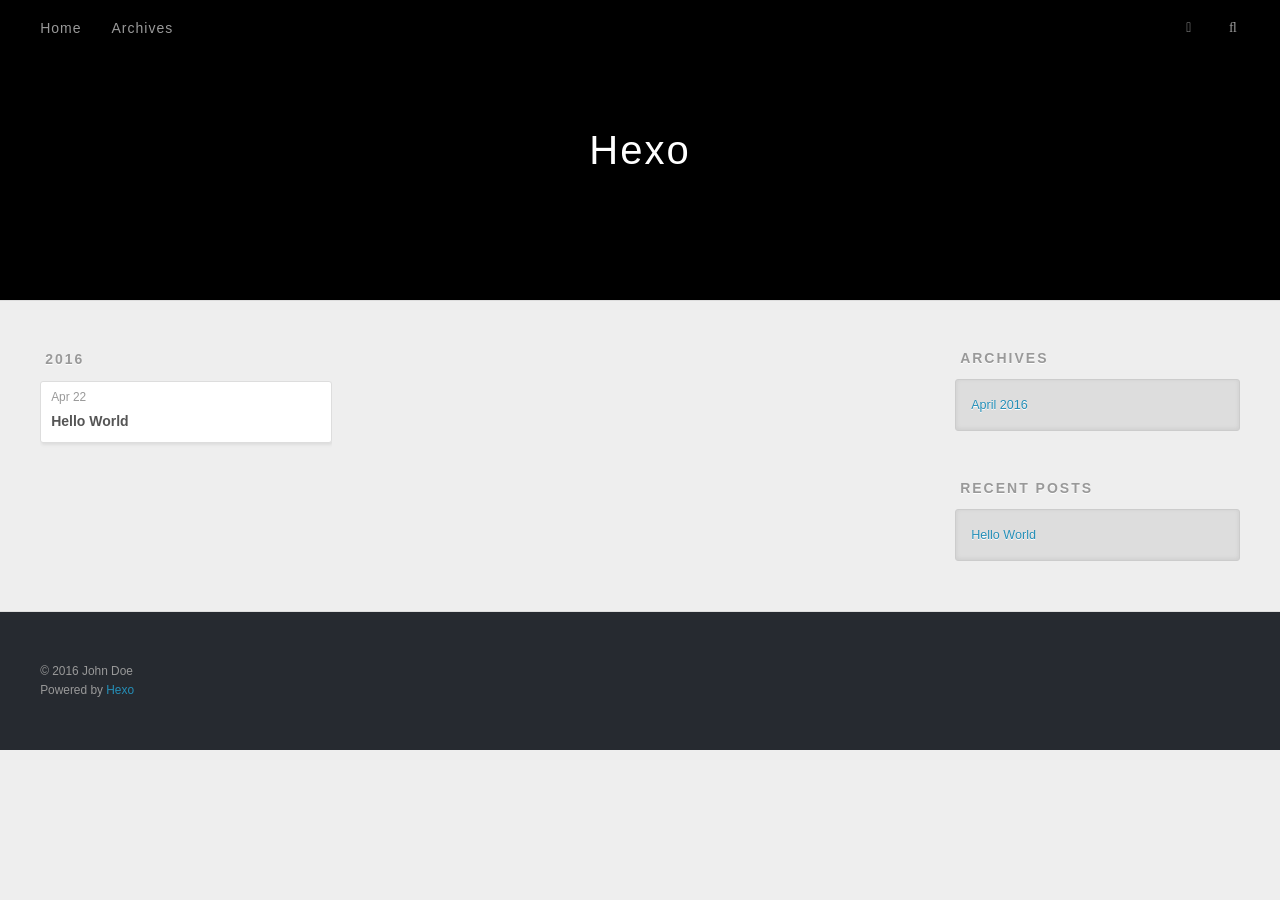
==== archives/index.html @ de90f436 "Site updated: 2016-04-22 15:12:04" ====
<!DOCTYPE html>
<html>
<head>
  <meta charset="utf-8">
  
  <title>Archives | Hexo</title>
  <meta name="viewport" content="width=device-width, initial-scale=1, maximum-scale=1">
  <meta name="description">
<meta property="og:type" content="website">
<meta property="og:title" content="Hexo">
<meta property="og:url" content="http://yoursite.com/archives/index.html">
<meta property="og:site_name" content="Hexo">
<meta property="og:description">
<meta name="twitter:card" content="summary">
<meta name="twitter:title" content="Hexo">
<meta name="twitter:description">
  
    <link rel="alternate" href="/atom.xml" title="Hexo" type="application/atom+xml">
  
  
    <link rel="icon" href="/favicon.png">
  
  
    <link href="//fonts.googleapis.com/css?family=Source+Code+Pro" rel="stylesheet" type="text/css">
  
  <link rel="stylesheet" href="/css/style.css">
  

</head>

<body>
  <div id="container">
    <div id="wrap">
      <header id="header">
  <div id="banner"></div>
  <div id="header-outer" class="outer">
    <div id="header-title" class="inner">
      <h1 id="logo-wrap">
        <a href="/" id="logo">Hexo</a>
      </h1>
      
    </div>
    <div id="header-inner" class="inner">
      <nav id="main-nav">
        <a id="main-nav-toggle" class="nav-icon"></a>
        
          <a class="main-nav-link" href="/">Home</a>
        
          <a class="main-nav-link" href="/archives">Archives</a>
        
      </nav>
      <nav id="sub-nav">
        
          <a id="nav-rss-link" class="nav-icon" href="/atom.xml" title="RSS Feed"></a>
        
        <a id="nav-search-btn" class="nav-icon" title="Search"></a>
      </nav>
      <div id="search-form-wrap">
        <form action="//google.com/search" method="get" accept-charset="UTF-8" class="search-form"><input type="search" name="q" results="0" class="search-form-input" placeholder="Search"><button type="submit" class="search-form-submit">&#xF002;</button><input type="hidden" name="sitesearch" value="http://yoursite.com"></form>
      </div>
    </div>
  </div>
</header>
      <div class="outer">
        <section id="main">
  
  
    
    
      
      
      <section class="archives-wrap">
        <div class="archive-year-wrap">
          <a href="/archives/2016" class="archive-year">2016</a>
        </div>
        <div class="archives">
    
    <article class="archive-article archive-type-post">
  <div class="archive-article-inner">
    <header class="archive-article-header">
      <a href="/2016/04/22/hello-world/" class="archive-article-date">
  <time datetime="2016-04-22T06:46:25.764Z" itemprop="datePublished">Apr 22</time>
</a>
      
  
    <h1 itemprop="name">
      <a class="archive-article-title" href="/2016/04/22/hello-world/">Hello World</a>
    </h1>
  

    </header>
  </div>
</article>
  
  
    </div></section>
  

</section>
        
          <aside id="sidebar">
  
    

  
    

  
    
  
    
  <div class="widget-wrap">
    <h3 class="widget-title">Archives</h3>
    <div class="widget">
      <ul class="archive-list"><li class="archive-list-item"><a class="archive-list-link" href="/archives/2016/04/">April 2016</a></li></ul>
    </div>
  </div>


  
    
  <div class="widget-wrap">
    <h3 class="widget-title">Recent Posts</h3>
    <div class="widget">
      <ul>
        
          <li>
            <a href="/2016/04/22/hello-world/">Hello World</a>
          </li>
        
      </ul>
    </div>
  </div>

  
</aside>
        
      </div>
      <footer id="footer">
  
  <div class="outer">
    <div id="footer-info" class="inner">
      &copy; 2016 John Doe<br>
      Powered by <a href="http://hexo.io/" target="_blank">Hexo</a>
    </div>
  </div>
</footer>
    </div>
    <nav id="mobile-nav">
  
    <a href="/" class="mobile-nav-link">Home</a>
  
    <a href="/archives" class="mobile-nav-link">Archives</a>
  
</nav>
    

<script src="//ajax.googleapis.com/ajax/libs/jquery/2.0.3/jquery.min.js"></script>


  <link rel="stylesheet" href="/fancybox/jquery.fancybox.css">
  <script src="/fancybox/jquery.fancybox.pack.js"></script>


<script src="/js/script.js"></script>

  </div>
</body>
</html>
---- css/style.css ----
body {
  width: 100%;
}
body:before,
body:after {
  content: "";
  display: table;
}
body:after {
  clear: both;
}
html,
body,
div,
span,
applet,
object,
iframe,
h1,
h2,
h3,
h4,
h5,
h6,
p,
blockquote,
pre,
a,
abbr,
acronym,
address,
big,
cite,
code,
del,
dfn,
em,
img,
ins,
kbd,
q,
s,
samp,
small,
strike,
strong,
sub,
sup,
tt,
var,
dl,
dt,
dd,
ol,
ul,
li,
fieldset,
form,
label,
legend,
table,
caption,
tbody,
tfoot,
thead,
tr,
th,
td {
  margin: 0;
  padding: 0;
  border: 0;
  outline: 0;
  font-weight: inherit;
  font-style: inherit;
  font-family: inherit;
  font-size: 100%;
  vertical-align: baseline;
}
body {
  line-height: 1;
  color: #000;
  background: #fff;
}
ol,
ul {
  list-style: none;
}
table {
  border-collapse: separate;
  border-spacing: 0;
  vertical-align: middle;
}
caption,
th,
td {
  text-align: left;
  font-weight: normal;
  vertical-align: middle;
}
a img {
  border: none;
}
input,
button {
  margin: 0;
  padding: 0;
}
input::-moz-focus-inner,
button::-moz-focus-inner {
  border: 0;
  padding: 0;
}
@font-face {
  font-family: FontAwesome;
  font-style: normal;
  font-weight: normal;
  src: url("fonts/fontawesome-webfont.eot?v=#4.0.3");
  src: url("fonts/fontawesome-webfont.eot?#iefix&v=#4.0.3") format("embedded-opentype"), url("fonts/fontawesome-webfont.woff?v=#4.0.3") format("woff"), url("fonts/fontawesome-webfont.ttf?v=#4.0.3") format("truetype"), url("fonts/fontawesome-webfont.svg#fontawesomeregular?v=#4.0.3") format("svg");
}
html,
body,
#container {
  height: 100%;
}
body {
  background: #eee;
  font: 14px "Helvetica Neue", Helvetica, Arial, sans-serif;
  -webkit-text-size-adjust: 100%;
}
.outer {
  max-width: 1220px;
  margin: 0 auto;
  padding: 0 20px;
}
.outer:before,
.outer:after {
  content: "";
  display: table;
}
.outer:after {
  clear: both;
}
.inner {
  display: inline;
  float: left;
  width: 98.33333333333333%;
  margin: 0 0.833333333333333%;
}
.left,
.alignleft {
  float: left;
}
.right,
.alignright {
  float: right;
}
.clear {
  clear: both;
}
#container {
  position: relative;
}
.mobile-nav-on {
  overflow: hidden;
}
#wrap {
  height: 100%;
  width: 100%;
  position: absolute;
  top: 0;
  left: 0;
  -webkit-transition: 0.2s ease-out;
  -moz-transition: 0.2s ease-out;
  -ms-transition: 0.2s ease-out;
  transition: 0.2s ease-out;
  z-index: 1;
  background: #eee;
}
.mobile-nav-on #wrap {
  left: 280px;
}
@media screen and (min-width: 768px) {
  #main {
    display: inline;
    float: left;
    width: 73.33333333333333%;
    margin: 0 0.833333333333333%;
  }
}
.article-date,
.article-category-link,
.archive-year,
.widget-title {
  text-decoration: none;
  text-transform: uppercase;
  letter-spacing: 2px;
  color: #999;
  margin-bottom: 1em;
  margin-left: 5px;
  line-height: 1em;
  text-shadow: 0 1px #fff;
  font-weight: bold;
}
.article-inner,
.archive-article-inner {
  background: #fff;
  -webkit-box-shadow: 1px 2px 3px #ddd;
  box-shadow: 1px 2px 3px #ddd;
  border: 1px solid #ddd;
  -webkit-border-radius: 3px;
  border-radius: 3px;
}
.article-entry h1,
.widget h1 {
  font-size: 2em;
}
.article-entry h2,
.widget h2 {
  font-size: 1.5em;
}
.article-entry h3,
.widget h3 {
  font-size: 1.3em;
}
.article-entry h4,
.widget h4 {
  font-size: 1.2em;
}
.article-entry h5,
.widget h5 {
  font-size: 1em;
}
.article-entry h6,
.widget h6 {
  font-size: 1em;
  color: #999;
}
.article-entry hr,
.widget hr {
  border: 1px dashed #ddd;
}
.article-entry strong,
.widget strong {
  font-weight: bold;
}
.article-entry em,
.widget em,
.article-entry cite,
.widget cite {
  font-style: italic;
}
.article-entry sup,
.widget sup,
.article-entry sub,
.widget sub {
  font-size: 0.75em;
  line-height: 0;
  position: relative;
  vertical-align: baseline;
}
.article-entry sup,
.widget sup {
  top: -0.5em;
}
.article-entry sub,
.widget sub {
  bottom: -0.2em;
}
.article-entry small,
.widget small {
  font-size: 0.85em;
}
.article-entry acronym,
.widget acronym,
.article-entry abbr,
.widget abbr {
  border-bottom: 1px dotted;
}
.article-entry ul,
.widget ul,
.article-entry ol,
.widget ol,
.article-entry dl,
.widget dl {
  margin: 0 20px;
  line-height: 1.6em;
}
.article-entry ul ul,
.widget ul ul,
.article-entry ol ul,
.widget ol ul,
.article-entry ul ol,
.widget ul ol,
.article-entry ol ol,
.widget ol ol {
  margin-top: 0;
  margin-bottom: 0;
}
.article-entry ul,
.widget ul {
  list-style: disc;
}
.article-entry ol,
.widget ol {
  list-style: decimal;
}
.article-entry dt,
.widget dt {
  font-weight: bold;
}
#header {
  height: 300px;
  position: relative;
  border-bottom: 1px solid #ddd;
}
#header:before,
#header:after {
  content: "";
  position: absolute;
  left: 0;
  right: 0;
  height: 40px;
}
#header:before {
  top: 0;
  background: -webkit-linear-gradient(rgba(0,0,0,0.2), transparent);
  background: -moz-linear-gradient(rgba(0,0,0,0.2), transparent);
  background: -ms-linear-gradient(rgba(0,0,0,0.2), transparent);
  background: linear-gradient(rgba(0,0,0,0.2), transparent);
}
#header:after {
  bottom: 0;
  background: -webkit-linear-gradient(transparent, rgba(0,0,0,0.2));
  background: -moz-linear-gradient(transparent, rgba(0,0,0,0.2));
  background: -ms-linear-gradient(transparent, rgba(0,0,0,0.2));
  background: linear-gradient(transparent, rgba(0,0,0,0.2));
}
#header-outer {
  height: 100%;
  position: relative;
}
#header-inner {
  position: relative;
  overflow: hidden;
}
#banner {
  position: absolute;
  top: 0;
  left: 0;
  width: 100%;
  height: 100%;
  background: url("images/banner.jpg") center #000;
  -webkit-background-size: cover;
  -moz-background-size: cover;
  background-size: cover;
  z-index: -1;
}
#header-title {
  text-align: center;
  height: 40px;
  position: absolute;
  top: 50%;
  left: 0;
  margin-top: -20px;
}
#logo,
#subtitle {
  text-decoration: none;
  color: #fff;
  font-weight: 300;
  text-shadow: 0 1px 4px rgba(0,0,0,0.3);
}
#logo {
  font-size: 40px;
  line-height: 40px;
  letter-spacing: 2px;
}
#subtitle {
  font-size: 16px;
  line-height: 16px;
  letter-spacing: 1px;
}
#subtitle-wrap {
  margin-top: 16px;
}
#main-nav {
  float: left;
  margin-left: -15px;
}
.nav-icon,
.main-nav-link {
  float: left;
  color: #fff;
  opacity: 0.6;
  text-decoration: none;
  text-shadow: 0 1px rgba(0,0,0,0.2);
  -webkit-transition: opacity 0.2s;
  -moz-transition: opacity 0.2s;
  -ms-transition: opacity 0.2s;
  transition: opacity 0.2s;
  display: block;
  padding: 20px 15px;
}
.nav-icon:hover,
.main-nav-link:hover {
  opacity: 1;
}
.nav-icon {
  font-family: FontAwesome;
  text-align: center;
  font-size: 14px;
  width: 14px;
  height: 14px;
  padding: 20px 15px;
  position: relative;
  cursor: pointer;
}
.main-nav-link {
  font-weight: 300;
  letter-spacing: 1px;
}
@media screen and (max-width: 479px) {
  .main-nav-link {
    display: none;
  }
}
#main-nav-toggle {
  display: none;
}
#main-nav-toggle:before {
  content: "\f0c9";
}
@media screen and (max-width: 479px) {
  #main-nav-toggle {
    display: block;
  }
}
#sub-nav {
  float: right;
  margin-right: -15px;
}
#nav-rss-link:before {
  content: "\f09e";
}
#nav-search-btn:before {
  content: "\f002";
}
#search-form-wrap {
  position: absolute;
  top: 15px;
  width: 150px;
  height: 30px;
  right: -150px;
  opacity: 0;
  -webkit-transition: 0.2s ease-out;
  -moz-transition: 0.2s ease-out;
  -ms-transition: 0.2s ease-out;
  transition: 0.2s ease-out;
}
#search-form-wrap.on {
  opacity: 1;
  right: 0;
}
@media screen and (max-width: 479px) {
  #search-form-wrap {
    width: 100%;
    right: -100%;
  }
}
.search-form {
  position: absolute;
  top: 0;
  left: 0;
  right: 0;
  background: #fff;
  padding: 5px 15px;
  -webkit-border-radius: 15px;
  border-radius: 15px;
  -webkit-box-shadow: 0 0 10px rgba(0,0,0,0.3);
  box-shadow: 0 0 10px rgba(0,0,0,0.3);
}
.search-form-input {
  border: none;
  background: none;
  color: #555;
  width: 100%;
  font: 13px "Helvetica Neue", Helvetica, Arial, sans-serif;
  outline: none;
}
.search-form-input::-webkit-search-results-decoration,
.search-form-input::-webkit-search-cancel-button {
  -webkit-appearance: none;
}
.search-form-submit {
  position: absolute;
  top: 50%;
  right: 10px;
  margin-top: -7px;
  font: 13px FontAwesome;
  border: none;
  background: none;
  color: #bbb;
  cursor: pointer;
}
.search-form-submit:hover,
.search-form-submit:focus {
  color: #777;
}
.article {
  margin: 50px 0;
}
.article-inner {
  overflow: hidden;
}
.article-meta:before,
.article-meta:after {
  content: "";
  display: table;
}
.article-meta:after {
  clear: both;
}
.article-date {
  float: left;
}
.article-category {
  float: left;
  line-height: 1em;
  color: #ccc;
  text-shadow: 0 1px #fff;
  margin-left: 8px;
}
.article-category:before {
  content: "\2022";
}
.article-category-link {
  margin: 0 12px 1em;
}
.article-header {
  padding: 20px 20px 0;
}
.article-title {
  text-decoration: none;
  font-size: 2em;
  font-weight: bold;
  color: #555;
  line-height: 1.1em;
  -webkit-transition: color 0.2s;
  -moz-transition: color 0.2s;
  -ms-transition: color 0.2s;
  transition: color 0.2s;
}
a.article-title:hover {
  color: #258fb8;
}
.article-entry {
  color: #555;
  padding: 0 20px;
}
.article-entry:before,
.article-entry:after {
  content: "";
  display: table;
}
.article-entry:after {
  clear: both;
}
.article-entry p,
.article-entry table {
  line-height: 1.6em;
  margin: 1.6em 0;
}
.article-entry h1,
.article-entry h2,
.article-entry h3,
.article-entry h4,
.article-entry h5,
.article-entry h6 {
  font-weight: bold;
}
.article-entry h1,
.article-entry h2,
.article-entry h3,
.article-entry h4,
.article-entry h5,
.article-entry h6 {
  line-height: 1.1em;
  margin: 1.1em 0;
}
.article-entry a {
  color: #258fb8;
  text-decoration: none;
}
.article-entry a:hover {
  text-decoration: underline;
}
.article-entry ul,
.article-entry ol,
.article-entry dl {
  margin-top: 1.6em;
  margin-bottom: 1.6em;
}
.article-entry img,
.article-entry video {
  max-width: 100%;
  height: auto;
  display: block;
  margin: auto;
}
.article-entry iframe {
  border: none;
}
.article-entry table {
  width: 100%;
  border-collapse: collapse;
  border-spacing: 0;
}
.article-entry th {
  font-weight: bold;
  border-bottom: 3px solid #ddd;
  padding-bottom: 0.5em;
}
.article-entry td {
  border-bottom: 1px solid #ddd;
  padding: 10px 0;
}
.article-entry blockquote {
  font-family: Georgia, "Times New Roman", serif;
  font-size: 1.4em;
  margin: 1.6em 20px;
  text-align: center;
}
.article-entry blockquote footer {
  font-size: 14px;
  margin: 1.6em 0;
  font-family: "Helvetica Neue", Helvetica, Arial, sans-serif;
}
.article-entry blockquote footer cite:before {
  content: "—";
  padding: 0 0.5em;
}
.article-entry .pullquote {
  text-align: left;
  width: 45%;
  margin: 0;
}
.article-entry .pullquote.left {
  margin-left: 0.5em;
  margin-right: 1em;
}
.article-entry .pullquote.right {
  margin-right: 0.5em;
  margin-left: 1em;
}
.article-entry .caption {
  color: #999;
  display: block;
  font-size: 0.9em;
  margin-top: 0.5em;
  position: relative;
  text-align: center;
}
.article-entry .video-container {
  position: relative;
  padding-top: 56.25%;
  height: 0;
  overflow: hidden;
}
.article-entry .video-container iframe,
.article-entry .video-container object,
.article-entry .video-container embed {
  position: absolute;
  top: 0;
  left: 0;
  width: 100%;
  height: 100%;
  margin-top: 0;
}
.article-more-link a {
  display: inline-block;
  line-height: 1em;
  padding: 6px 15px;
  -webkit-border-radius: 15px;
  border-radius: 15px;
  background: #eee;
  color: #999;
  text-shadow: 0 1px #fff;
  text-decoration: none;
}
.article-more-link a:hover {
  background: #258fb8;
  color: #fff;
  text-decoration: none;
  text-shadow: 0 1px #1e7293;
}
.article-footer {
  font-size: 0.85em;
  line-height: 1.6em;
  border-top: 1px solid #ddd;
  padding-top: 1.6em;
  margin: 0 20px 20px;
}
.article-footer:before,
.article-footer:after {
  content: "";
  display: table;
}
.article-footer:after {
  clear: both;
}
.article-footer a {
  color: #999;
  text-decoration: none;
}
.article-footer a:hover {
  color: #555;
}
.article-tag-list-item {
  float: left;
  margin-right: 10px;
}
.article-tag-list-link:before {
  content: "#";
}
.article-comment-link {
  float: right;
}
.article-comment-link:before {
  content: "\f075";
  font-family: FontAwesome;
  padding-right: 8px;
}
.article-share-link {
  cursor: pointer;
  float: right;
  margin-left: 20px;
}
.article-share-link:before {
  content: "\f064";
  font-family: FontAwesome;
  padding-right: 6px;
}
#article-nav {
  position: relative;
}
#article-nav:before,
#article-nav:after {
  content: "";
  display: table;
}
#article-nav:after {
  clear: both;
}
@media screen and (min-width: 768px) {
  #article-nav {
    margin: 50px 0;
  }
  #article-nav:before {
    width: 8px;
    height: 8px;
    position: absolute;
    top: 50%;
    left: 50%;
    margin-top: -4px;
    margin-left: -4px;
    content: "";
    -webkit-border-radius: 50%;
    border-radius: 50%;
    background: #ddd;
    -webkit-box-shadow: 0 1px 2px #fff;
    box-shadow: 0 1px 2px #fff;
  }
}
.article-nav-link-wrap {
  text-decoration: none;
  text-shadow: 0 1px #fff;
  color: #999;
  -webkit-box-sizing: border-box;
  -moz-box-sizing: border-box;
  box-sizing: border-box;
  margin-top: 50px;
  text-align: center;
  display: block;
}
.article-nav-link-wrap:hover {
  color: #555;
}
@media screen and (min-width: 768px) {
  .article-nav-link-wrap {
    width: 50%;
    margin-top: 0;
  }
}
@media screen and (min-width: 768px) {
  #article-nav-newer {
    float: left;
    text-align: right;
    padding-right: 20px;
  }
}
@media screen and (min-width: 768px) {
  #article-nav-older {
    float: right;
    text-align: left;
    padding-left: 20px;
  }
}
.article-nav-caption {
  text-transform: uppercase;
  letter-spacing: 2px;
  color: #ddd;
  line-height: 1em;
  font-weight: bold;
}
#article-nav-newer .article-nav-caption {
  margin-right: -2px;
}
.article-nav-title {
  font-size: 0.85em;
  line-height: 1.6em;
  margin-top: 0.5em;
}
.article-share-box {
  position: absolute;
  display: none;
  background: #fff;
  -webkit-box-shadow: 1px 2px 10px rgba(0,0,0,0.2);
  box-shadow: 1px 2px 10px rgba(0,0,0,0.2);
  -webkit-border-radius: 3px;
  border-radius: 3px;
  margin-left: -145px;
  overflow: hidden;
  z-index: 1;
}
.article-share-box.on {
  display: block;
}
.article-share-input {
  width: 100%;
  background: none;
  -webkit-box-sizing: border-box;
  -moz-box-sizing: border-box;
  box-sizing: border-box;
  font: 14px "Helvetica Neue", Helvetica, Arial, sans-serif;
  padding: 0 15px;
  color: #555;
  outline: none;
  border: 1px solid #ddd;
  -webkit-border-radius: 3px 3px 0 0;
  border-radius: 3px 3px 0 0;
  height: 36px;
  line-height: 36px;
}
.article-share-links {
  background: #eee;
}
.article-share-links:before,
.article-share-links:after {
  content: "";
  display: table;
}
.article-share-links:after {
  clear: both;
}
.article-share-twitter,
.article-share-facebook,
.article-share-pinterest,
.article-share-google {
  width: 50px;
  height: 36px;
  display: block;
  float: left;
  position: relative;
  color: #999;
  text-shadow: 0 1px #fff;
}
.article-share-twitter:before,
.article-share-facebook:before,
.article-share-pinterest:before,
.article-share-google:before {
  font-size: 20px;
  font-family: FontAwesome;
  width: 20px;
  height: 20px;
  position: absolute;
  top: 50%;
  left: 50%;
  margin-top: -10px;
  margin-left: -10px;
  text-align: center;
}
.article-share-twitter:hover,
.article-share-facebook:hover,
.article-share-pinterest:hover,
.article-share-google:hover {
  color: #fff;
}
.article-share-twitter:before {
  content: "\f099";
}
.article-share-twitter:hover {
  background: #00aced;
  text-shadow: 0 1px #008abe;
}
.article-share-facebook:before {
  content: "\f09a";
}
.article-share-facebook:hover {
  background: #3b5998;
  text-shadow: 0 1px #2f477a;
}
.article-share-pinterest:before {
  content: "\f0d2";
}
.article-share-pinterest:hover {
  background: #cb2027;
  text-shadow: 0 1px #a21a1f;
}
.article-share-google:before {
  content: "\f0d5";
}
.article-share-google:hover {
  background: #dd4b39;
  text-shadow: 0 1px #be3221;
}
.article-gallery {
  background: #000;
  position: relative;
}
.article-gallery-photos {
  position: relative;
  overflow: hidden;
}
.article-gallery-img {
  display: none;
  max-width: 100%;
}
.article-gallery-img:first-child {
  display: block;
}
.article-gallery-img.loaded {
  position: absolute;
  display: block;
}
.article-gallery-img img {
  display: block;
  max-width: 100%;
  margin: 0 auto;
}
#comments {
  background: #fff;
  -webkit-box-shadow: 1px 2px 3px #ddd;
  box-shadow: 1px 2px 3px #ddd;
  padding: 20px;
  border: 1px solid #ddd;
  -webkit-border-radius: 3px;
  border-radius: 3px;
  margin: 50px 0;
}
#comments a {
  color: #258fb8;
}
.archives-wrap {
  margin: 50px 0;
}
.archives:before,
.archives:after {
  content: "";
  display: table;
}
.archives:after {
  clear: both;
}
.archive-year-wrap {
  margin-bottom: 1em;
}
.archives {
  -webkit-column-gap: 10px;
  -moz-column-gap: 10px;
  column-gap: 10px;
}
@media screen and (min-width: 480px) and (max-width: 767px) {
  .archives {
    -webkit-column-count: 2;
    -moz-column-count: 2;
    column-count: 2;
  }
}
@media screen and (min-width: 768px) {
  .archives {
    -webkit-column-count: 3;
    -moz-column-count: 3;
    column-count: 3;
  }
}
.archive-article {
  -webkit-column-break-inside: avoid;
  page-break-inside: avoid;
  overflow: hidden;
  break-inside: avoid-column;
}
.archive-article-inner {
  padding: 10px;
  margin-bottom: 15px;
}
.archive-article-title {
  text-decoration: none;
  font-weight: bold;
  color: #555;
  -webkit-transition: color 0.2s;
  -moz-transition: color 0.2s;
  -ms-transition: color 0.2s;
  transition: color 0.2s;
  line-height: 1.6em;
}
.archive-article-title:hover {
  color: #258fb8;
}
.archive-article-footer {
  margin-top: 1em;
}
.archive-article-date {
  color: #999;
  text-decoration: none;
  font-size: 0.85em;
  line-height: 1em;
  margin-bottom: 0.5em;
  display: block;
}
#page-nav {
  margin: 50px auto;
  background: #fff;
  -webkit-box-shadow: 1px 2px 3px #ddd;
  box-shadow: 1px 2px 3px #ddd;
  border: 1px solid #ddd;
  -webkit-border-radius: 3px;
  border-radius: 3px;
  text-align: center;
  color: #999;
  overflow: hidden;
}
#page-nav:before,
#page-nav:after {
  content: "";
  display: table;
}
#page-nav:after {
  clear: both;
}
#page-nav a,
#page-nav span {
  padding: 10px 20px;
  line-height: 1;
  height: 2ex;
}
#page-nav a {
  color: #999;
  text-decoration: none;
}
#page-nav a:hover {
  background: #999;
  color: #fff;
}
#page-nav .prev {
  float: left;
}
#page-nav .next {
  float: right;
}
#page-nav .page-number {
  display: inline-block;
}
@media screen and (max-width: 479px) {
  #page-nav .page-number {
    display: none;
  }
}
#page-nav .current {
  color: #555;
  font-weight: bold;
}
#page-nav .space {
  color: #ddd;
}
#footer {
  background: #262a30;
  padding: 50px 0;
  border-top: 1px solid #ddd;
  color: #999;
}
#footer a {
  color: #258fb8;
  text-decoration: none;
}
#footer a:hover {
  text-decoration: underline;
}
#footer-info {
  line-height: 1.6em;
  font-size: 0.85em;
}
.article-entry pre,
.article-entry .highlight {
  background: #2d2d2d;
  margin: 0 -20px;
  padding: 15px 20px;
  border-style: solid;
  border-color: #ddd;
  border-width: 1px 0;
  overflow: auto;
  color: #ccc;
  line-height: 22.400000000000002px;
}
.article-entry .highlight .gutter pre,
.article-entry .gist .gist-file .gist-data .line-numbers {
  color: #666;
  font-size: 0.85em;
}
.article-entry pre,
.article-entry code {
  font-family: "Source Code Pro", Consolas, Monaco, Menlo, Consolas, monospace;
}
.article-entry code {
  background: #eee;
  text-shadow: 0 1px #fff;
  padding: 0 0.3em;
}
.article-entry pre code {
  background: none;
  text-shadow: none;
  padding: 0;
}
.article-entry .highlight pre {
  border: none;
  margin: 0;
  padding: 0;
}
.article-entry .highlight table {
  margin: 0;
  width: auto;
}
.article-entry .highlight td {
  border: none;
  padding: 0;
}
.article-entry .highlight figcaption {
  font-size: 0.85em;
  color: #999;
  line-height: 1em;
  margin-bottom: 1em;
}
.article-entry .highlight figcaption:before,
.article-entry .highlight figcaption:after {
  content: "";
  display: table;
}
.article-entry .highlight figcaption:after {
  clear: both;
}
.article-entry .highlight figcaption a {
  float: right;
}
.article-entry .highlight .gutter pre {
  text-align: right;
  padding-right: 20px;
}
.article-entry .highlight .line {
  height: 22.400000000000002px;
}
.article-entry .highlight .line.marked {
  background: #515151;
}
.article-entry .gist {
  margin: 0 -20px;
  border-style: solid;
  border-color: #ddd;
  border-width: 1px 0;
  background: #2d2d2d;
  padding: 15px 20px 15px 0;
}
.article-entry .gist .gist-file {
  border: none;
  font-family: "Source Code Pro", Consolas, Monaco, Menlo, Consolas, monospace;
  margin: 0;
}
.article-entry .gist .gist-file .gist-data {
  background: none;
  border: none;
}
.article-entry .gist .gist-file .gist-data .line-numbers {
  background: none;
  border: none;
  padding: 0 20px 0 0;
}
.article-entry .gist .gist-file .gist-data .line-data {
  padding: 0 !important;
}
.article-entry .gist .gist-file .highlight {
  margin: 0;
  padding: 0;
  border: none;
}
.article-entry .gist .gist-file .gist-meta {
  background: #2d2d2d;
  color: #999;
  font: 0.85em "Helvetica Neue", Helvetica, Arial, sans-serif;
  text-shadow: 0 0;
  padding: 0;
  margin-top: 1em;
  margin-left: 20px;
}
.article-entry .gist .gist-file .gist-meta a {
  color: #258fb8;
  font-weight: normal;
}
.article-entry .gist .gist-file .gist-meta a:hover {
  text-decoration: underline;
}
pre .comment,
pre .title {
  color: #999;
}
pre .variable,
pre .attribute,
pre .tag,
pre .regexp,
pre .ruby .constant,
pre .xml .tag .title,
pre .xml .pi,
pre .xml .doctype,
pre .html .doctype,
pre .css .id,
pre .css .class,
pre .css .pseudo {
  color: #f2777a;
}
pre .number,
pre .preprocessor,
pre .built_in,
pre .literal,
pre .params,
pre .constant {
  color: #f99157;
}
pre .class,
pre .ruby .class .title,
pre .css .rules .attribute {
  color: #9c9;
}
pre .string,
pre .value,
pre .inheritance,
pre .header,
pre .ruby .symbol,
pre .xml .cdata {
  color: #9c9;
}
pre .css .hexcolor {
  color: #6cc;
}
pre .function,
pre .python .decorator,
pre .python .title,
pre .ruby .function .title,
pre .ruby .title .keyword,
pre .perl .sub,
pre .javascript .title,
pre .coffeescript .title {
  color: #69c;
}
pre .keyword,
pre .javascript .function {
  color: #c9c;
}
@media screen and (max-width: 479px) {
  #mobile-nav {
    position: absolute;
    top: 0;
    left: 0;
    width: 280px;
    height: 100%;
    background: #191919;
    border-right: 1px solid #fff;
  }
}
@media screen and (max-width: 479px) {
  .mobile-nav-link {
    display: block;
    color: #999;
    text-decoration: none;
    padding: 15px 20px;
    font-weight: bold;
  }
  .mobile-nav-link:hover {
    color: #fff;
  }
}
@media screen and (min-width: 768px) {
  #sidebar {
    display: inline;
    float: left;
    width: 23.333333333333332%;
    margin: 0 0.833333333333333%;
  }
}
.widget-wrap {
  margin: 50px 0;
}
.widget {
  color: #777;
  text-shadow: 0 1px #fff;
  background: #ddd;
  -webkit-box-shadow: 0 -1px 4px #ccc inset;
  box-shadow: 0 -1px 4px #ccc inset;
  border: 1px solid #ccc;
  padding: 15px;
  -webkit-border-radius: 3px;
  border-radius: 3px;
}
.widget a {
  color: #258fb8;
  text-decoration: none;
}
.widget a:hover {
  text-decoration: underline;
}
.widget ul ul,
.widget ol ul,
.widget dl ul,
.widget ul ol,
.widget ol ol,
.widget dl ol,
.widget ul dl,
.widget ol dl,
.widget dl dl {
  margin-left: 15px;
  list-style: disc;
}
.widget {
  line-height: 1.6em;
  word-wrap: break-word;
  font-size: 0.9em;
}
.widget ul,
.widget ol {
  list-style: none;
  margin: 0;
}
.widget ul ul,
.widget ol ul,
.widget ul ol,
.widget ol ol {
  margin: 0 20px;
}
.widget ul ul,
.widget ol ul {
  list-style: disc;
}
.widget ul ol,
.widget ol ol {
  list-style: decimal;
}
.category-list-count,
.tag-list-count,
.archive-list-count {
  padding-left: 5px;
  color: #999;
  font-size: 0.85em;
}
.category-list-count:before,
.tag-list-count:before,
.archive-list-count:before {
  content: "(";
}
.category-list-count:after,
.tag-list-count:after,
.archive-list-count:after {
  content: ")";
}
.tagcloud a {
  margin-right: 5px;
  display: inline-block;
}
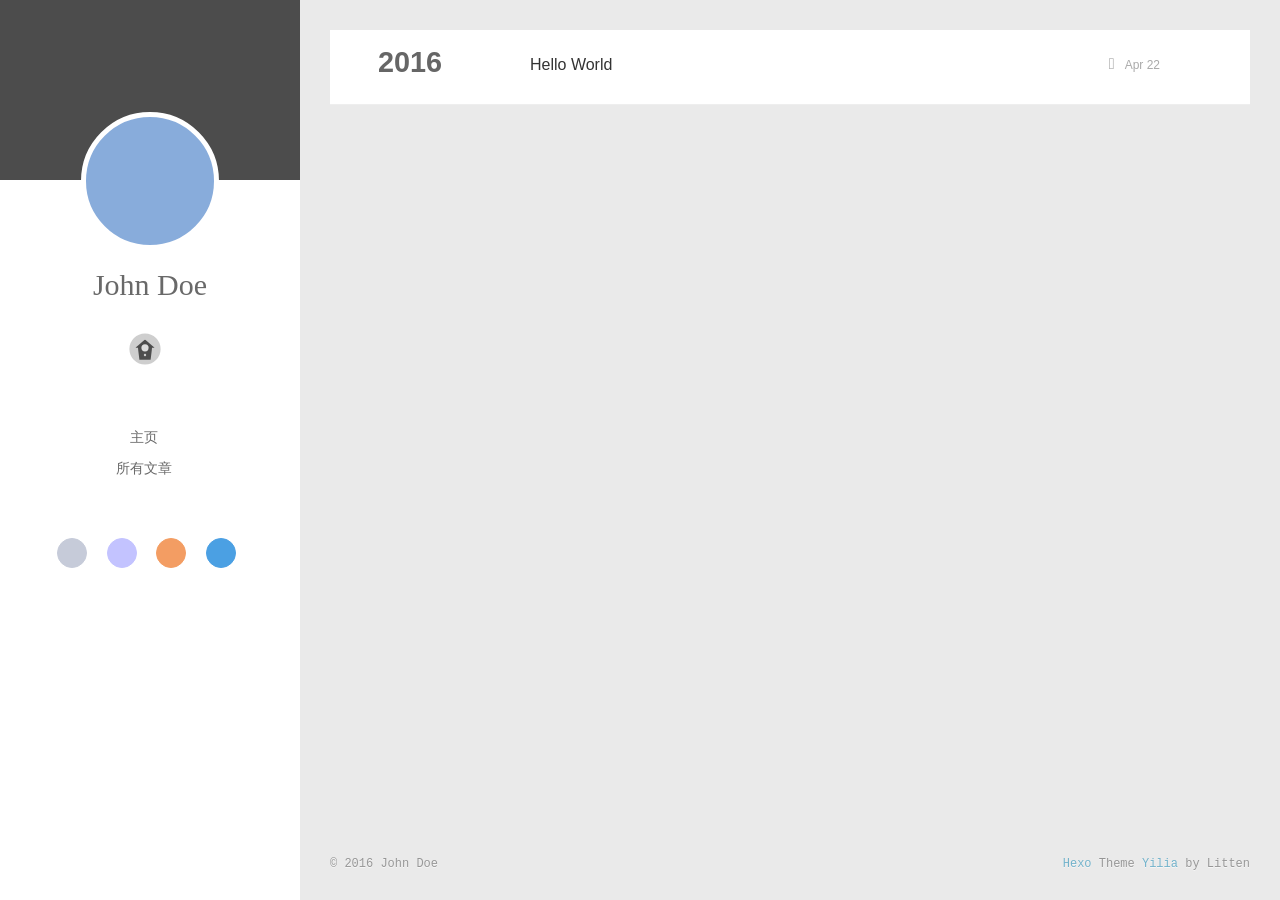
==== commit 2560f4a4: "Site updated: 2016-04-22 15:22:24" ====
--- a/archives/index.html
+++ b/archives/index.html
@@ -3,6 +3,7 @@
 <head>
   <meta charset="utf-8">
   
+  <meta http-equiv="X-UA-Compatible" content="IE=edge" >
   <title>Archives | Hexo</title>
   <meta name="viewport" content="width=device-width, initial-scale=1, maximum-scale=1">
   <meta name="description">
@@ -15,54 +16,187 @@
 <meta name="twitter:title" content="Hexo">
 <meta name="twitter:description">
   
-    <link rel="alternate" href="/atom.xml" title="Hexo" type="application/atom+xml">
+    <link rel="alternative" href="/atom.xml" title="Hexo" type="application/atom+xml">
   
   
     <link rel="icon" href="/favicon.png">
   
-  
-    <link href="//fonts.googleapis.com/css?family=Source+Code+Pro" rel="stylesheet" type="text/css">
-  
   <link rel="stylesheet" href="/css/style.css">
-  
-
 </head>
 
 <body>
   <div id="container">
-    <div id="wrap">
-      <header id="header">
-  <div id="banner"></div>
-  <div id="header-outer" class="outer">
-    <div id="header-title" class="inner">
-      <h1 id="logo-wrap">
-        <a href="/" id="logo">Hexo</a>
-      </h1>
-      
+    <div class="left-col">
+    <div class="overlay"></div>
+<div class="intrude-less">
+	<header id="header" class="inner">
+		<a href="/" class="profilepic">
+			
+			<img lazy-src="null" class="js-avatar">
+			
+		</a>
+
+		<hgroup>
+		  <h1 class="header-author"><a href="/">John Doe</a></h1>
+		</hgroup>
+
+		
+
+		
+			<div class="switch-btn">
+				<div class="icon">
+					<div class="icon-ctn">
+						<div class="icon-wrap icon-house" data-idx="0">
+							<div class="birdhouse"></div>
+							<div class="birdhouse_holes"></div>
+						</div>
+						<div class="icon-wrap icon-ribbon hide" data-idx="1">
+							<div class="ribbon"></div>
+						</div>
+						
+						<div class="icon-wrap icon-link hide" data-idx="2">
+							<div class="loopback_l"></div>
+							<div class="loopback_r"></div>
+						</div>
+						
+						
+						<div class="icon-wrap icon-me hide" data-idx="3">
+							<div class="user"></div>
+							<div class="shoulder"></div>
+						</div>
+						
+					</div>
+					
+				</div>
+				<div class="tips-box hide">
+					<div class="tips-arrow"></div>
+					<ul class="tips-inner">
+						<li>Menu</li>
+						<li>Tags</li>
+						
+						<li>Links</li>
+						
+						
+						<li>Über</li>
+						
+					</ul>
+				</div>
+			</div>
+		
+
+		<div class="switch-area">
+			<div class="switch-wrap">
+				<section class="switch-part switch-part1">
+					<nav class="header-menu">
+						<ul>
+						
+							<li><a href="/">主页</a></li>
+				        
+							<li><a href="/archives">所有文章</a></li>
+				        
+						</ul>
+					</nav>
+					<nav class="header-nav">
+						<div class="social">
+							
+								<a class="github" target="_blank" href="#" title="github">github</a>
+					        
+								<a class="weibo" target="_blank" href="#" title="weibo">weibo</a>
+					        
+								<a class="rss" target="_blank" href="#" title="rss">rss</a>
+					        
+								<a class="zhihu" target="_blank" href="#" title="zhihu">zhihu</a>
+					        
+						</div>
+					</nav>
+				</section>
+				
+				
+				<section class="switch-part switch-part2">
+					<div class="widget tagcloud" id="js-tagcloud">
+						
+					</div>
+				</section>
+				
+				
+				
+				<section class="switch-part switch-part3">
+					<div id="js-friends">
+					
+			          <a target="_blank" class="main-nav-link switch-friends-link" href="http://localhost:4000/">奥巴马的博客</a>
+			        
+			          <a target="_blank" class="main-nav-link switch-friends-link" href="http://localhost:4000/">卡卡的美丽传说</a>
+			        
+			          <a target="_blank" class="main-nav-link switch-friends-link" href="http://localhost:4000/">本泽马的博客</a>
+			        
+			          <a target="_blank" class="main-nav-link switch-friends-link" href="http://localhost:4000/">吉格斯的博客</a>
+			        
+			          <a target="_blank" class="main-nav-link switch-friends-link" href="http://localhost:4000/">习大大大不同</a>
+			        
+			          <a target="_blank" class="main-nav-link switch-friends-link" href="http://localhost:4000/">托蒂的博客</a>
+			        
+			        </div>
+				</section>
+				
+
+				
+				
+				<section class="switch-part switch-part4">
+				
+					<div id="js-aboutme">我是谁，我从哪里来，我到哪里去？我就是我，是颜色不一样的吃货…</div>
+				</section>
+				
+			</div>
+		</div>
+	</header>				
+</div>
+
     </div>
-    <div id="header-inner" class="inner">
-      <nav id="main-nav">
-        <a id="main-nav-toggle" class="nav-icon"></a>
-        
-          <a class="main-nav-link" href="/">Home</a>
-        
-          <a class="main-nav-link" href="/archives">Archives</a>
-        
-      </nav>
-      <nav id="sub-nav">
-        
-          <a id="nav-rss-link" class="nav-icon" href="/atom.xml" title="RSS Feed"></a>
-        
-        <a id="nav-search-btn" class="nav-icon" title="Search"></a>
-      </nav>
-      <div id="search-form-wrap">
-        <form action="//google.com/search" method="get" accept-charset="UTF-8" class="search-form"><input type="search" name="q" results="0" class="search-form-input" placeholder="Search"><button type="submit" class="search-form-submit">&#xF002;</button><input type="hidden" name="sitesearch" value="http://yoursite.com"></form>
-      </div>
-    </div>
-  </div>
-</header>
-      <div class="outer">
-        <section id="main">
+    <div class="mid-col">
+      <nav id="mobile-nav">
+  	<div class="overlay">
+  		<div class="slider-trigger"></div>
+  		<h1 class="header-author js-mobile-header hide">John Doe</h1>
+  	</div>
+	<div class="intrude-less">
+		<header id="header" class="inner">
+			<div class="profilepic">
+			
+				<img lazy-src="null" class="js-avatar">
+			
+			</div>
+			<hgroup>
+			  <h1 class="header-author">John Doe</h1>
+			</hgroup>
+			
+			<nav class="header-menu">
+				<ul>
+				
+					<li><a href="/">主页</a></li>
+		        
+					<li><a href="/archives">所有文章</a></li>
+		        
+		        <div class="clearfix"></div>
+				</ul>
+			</nav>
+			<nav class="header-nav">
+				<div class="social">
+					
+						<a class="github" target="_blank" href="#" title="github">github</a>
+			        
+						<a class="weibo" target="_blank" href="#" title="weibo">weibo</a>
+			        
+						<a class="rss" target="_blank" href="#" title="rss">rss</a>
+			        
+						<a class="zhihu" target="_blank" href="#" title="zhihu">zhihu</a>
+			        
+				</div>
+			</nav>
+		</header>				
+	</div>
+</nav>
+
+      <div class="body-wrap">
   
   
     
@@ -78,16 +212,24 @@
     <article class="archive-article archive-type-post">
   <div class="archive-article-inner">
     <header class="archive-article-header">
-      <a href="/2016/04/22/hello-world/" class="archive-article-date">
-  <time datetime="2016-04-22T06:46:25.764Z" itemprop="datePublished">Apr 22</time>
+      	<div class="article-meta">
+	      	<a href="/2016/04/22/hello-world/" class="archive-article-date">
+  	<time datetime="2016-04-22T06:46:25.764Z" itemprop="datePublished">Apr 22</time>
 </a>
-      
+        </div>
+    	 
   
     <h1 itemprop="name">
       <a class="archive-article-title" href="/2016/04/22/hello-world/">Hello World</a>
     </h1>
   
 
+        <div class="article-info info-on-right">
+          
+          
+
+        </div>
+        <div class="clearfix"></div>
     </header>
   </div>
 </article>
@@ -96,73 +238,67 @@
     </div></section>
   
 
-</section>
-        
-          <aside id="sidebar">
-  
-    
-
-  
-    
-
-  
-    
-  
-    
-  <div class="widget-wrap">
-    <h3 class="widget-title">Archives</h3>
-    <div class="widget">
-      <ul class="archive-list"><li class="archive-list-item"><a class="archive-list-link" href="/archives/2016/04/">April 2016</a></li></ul>
-    </div>
-  </div>
-
-
-  
-    
-  <div class="widget-wrap">
-    <h3 class="widget-title">Recent Posts</h3>
-    <div class="widget">
-      <ul>
-        
-          <li>
-            <a href="/2016/04/22/hello-world/">Hello World</a>
-          </li>
-        
-      </ul>
-    </div>
-  </div>
-
-  
-</aside>
-        
-      </div>
+    
+
+</div>
       <footer id="footer">
-  
   <div class="outer">
-    <div id="footer-info" class="inner">
-      &copy; 2016 John Doe<br>
-      Powered by <a href="http://hexo.io/" target="_blank">Hexo</a>
+    <div id="footer-info">
+    	<div class="footer-left">
+    		&copy; 2016 John Doe
+    	</div>
+      	<div class="footer-right">
+      		<a href="http://hexo.io/" target="_blank">Hexo</a>  Theme <a href="https://github.com/litten/hexo-theme-yilia" target="_blank">Yilia</a> by Litten
+      	</div>
     </div>
   </div>
 </footer>
     </div>
-    <nav id="mobile-nav">
-  
-    <a href="/" class="mobile-nav-link">Home</a>
-  
-    <a href="/archives" class="mobile-nav-link">Archives</a>
-  
-</nav>
-    
-
-<script src="//ajax.googleapis.com/ajax/libs/jquery/2.0.3/jquery.min.js"></script>
-
-
+    
   <link rel="stylesheet" href="/fancybox/jquery.fancybox.css">
-  <script src="/fancybox/jquery.fancybox.pack.js"></script>
-
-
-<script src="/js/script.js"></script>
+
+
+<script>
+	var yiliaConfig = {
+		fancybox: true,
+		mathjax: true,
+		animate: true,
+		isHome: false,
+		isPost: false,
+		isArchive: true,
+		isTag: false,
+		isCategory: false,
+		open_in_new: false
+	}
+</script>
+<script src="http://7.url.cn/edu/jslib/comb/require-2.1.6,jquery-1.9.1.min.js"></script>
+<script src="/js/main.js"></script>
+
+
+
+
+
+
+<script type="text/x-mathjax-config">
+MathJax.Hub.Config({
+    tex2jax: {
+        inlineMath: [ ['$','$'], ["\\(","\\)"]  ],
+        processEscapes: true,
+        skipTags: ['script', 'noscript', 'style', 'textarea', 'pre', 'code']
+    }
+});
+
+MathJax.Hub.Queue(function() {
+    var all = MathJax.Hub.getAllJax(), i;
+    for(i=0; i < all.length; i += 1) {
+        all[i].SourceElement().parentNode.className += ' has-jax';                 
+    }       
+});
+</script>
+
+<script type="text/javascript" src="http://cdn.mathjax.org/mathjax/latest/MathJax.js?config=TeX-AMS-MML_HTMLorMML">
+</script>
+
 
   </div>
 </body>
--- a/css/style.css
+++ b/css/style.css
@@ -8,6 +8,13 @@
 }
 body:after {
   clear: both;
+}
+@font-face {
+  font-family: 'FontAwesome';
+  src: url("fonts/fontawesome-webfont.eot");
+  src: url("fonts/fontawesome-webfont.eot?#iefix") format("embedded-opentype"), url("fonts/fontawesome-webfont.woff") format("woff"), url("fonts/fontawesome-webfont.ttf") format("truetype"), url("fonts/fontawesome-webfont.svgz#FontAwesomeRegular") format("svg"), url("fonts/fontawesome-webfont.svg#FontAwesomeRegular") format("svg");
+  font-weight: normal;
+  font-style: normal;
 }
 html,
 body,
@@ -100,6 +107,13 @@
 a img {
   border: none;
 }
+ol {
+  list-style: decimal;
+  padding-left: 20px;
+}
+ul {
+  list-style: none;
+}
 input,
 button {
   margin: 0;
@@ -123,998 +137,1342 @@
   height: 100%;
 }
 body {
-  background: #eee;
-  font: 14px "Helvetica Neue", Helvetica, Arial, sans-serif;
-  -webkit-text-size-adjust: 100%;
-}
-.outer {
-  max-width: 1220px;
-  margin: 0 auto;
-  padding: 0 20px;
-}
-.outer:before,
-.outer:after {
+  font-family: "微软雅黑", "HelveticaNeue-Light", "Helvetica Neue Light", "Helvetica Neue", Helvetica, Arial, sans-serif;
+  font-size: 16px;
+  background: #fff;
+  color: rgba(0,0,0,0.6);
+  -webkit-overflow-scrolling: touch;
+}
+h1,
+h2,
+h3 {
+  display: block;
+}
+h1 {
+  font-size: 1.5em;
+}
+h2 {
+  font-size: 1.3em;
+}
+h3 {
+  font-size: 1.1em;
+}
+h4,
+h5,
+h6 {
+  font-size: 1em;
+}
+a {
+  text-decoration: none;
+  outline-width: 0;
+  color: #258fb8;
+  outline: none;
+}
+.alignleft {
+  float: left;
+}
+.alignright {
+  float: right;
+}
+.clearfix {
+  *zoom: 1;
+}
+.clearfix:after {
   content: "";
   display: table;
-}
-.outer:after {
   clear: both;
 }
 .inner {
-  display: inline;
-  float: left;
-  width: 98.33333333333333%;
-  margin: 0 0.833333333333333%;
-}
-.left,
-.alignleft {
-  float: left;
-}
-.right,
-.alignright {
-  float: right;
-}
-.clear {
-  clear: both;
+  width: 1000px;
+  margin: 0 auto;
+}
+.hide {
+  display: none;
+}
+@media screen and (max-width: 1040px) {
+  .inner {
+    width: 100%;
+  }
 }
 #container {
   position: relative;
-}
-.mobile-nav-on {
+  min-height: 100%;
+}
+#container #mobile-nav {
+  display: none;
+}
+#container #mobile-nav .overlay {
+  height: 110px;
+  position: absolute;
+  width: 100%;
+  background: #4d4d4d;
+}
+#container #mobile-nav .overlay.fixed {
+  position: fixed;
+  height: 42px;
+  z-index: 99;
+}
+#container #mobile-nav #header {
+  padding: 10px 0 0 0;
+}
+#container #mobile-nav #header .profilepic {
+  display: block;
+  position: relative;
+  z-index: 100;
+}
+#container #mobile-nav #header .header-menu {
+  height: auto;
+  margin: 10px;
+}
+#container #mobile-nav #header .header-menu ul {
+  text-align: center;
+  cursor: default;
+}
+#container #mobile-nav #header .header-menu li {
+  display: inline-block;
+  margin: 3px;
+}
+#container .left-col {
+  background: #fff;
+  width: 300px;
+  position: fixed;
+  opacity: 1;
+  -webkit-transition: all 0.2s ease-in;
+  -moz-transition: all 0.2s ease-in;
+  -ms-transition: all 0.2s ease-in;
+  transition: all 0.2s ease-in;
+  height: 100%;
+}
+#container .left-col .overlay {
+  width: 100%;
+  height: 180px;
+  background-color: #000;
+  position: absolute;
+  opacity: 0.7;
+}
+#container .left-col .intrude-less {
+  width: 76%;
+  text-align: center;
+  margin: 112px auto 0;
+}
+#container .mid-col {
+  position: absolute;
+  right: 0;
+  min-height: 100%;
+  background: #eaeaea;
+  left: 300px;
+  width: auto;
+}
+@media screen and (max-width: 800px) {
+  #container .left-col {
+    display: none;
+  }
+  #container .mid-col {
+    left: 0;
+  }
+  #container #header .header-nav {
+    position: relative;
+  }
+  #container .header-author.fixed {
+    position: fixed;
+    top: -13px;
+    width: 100%;
+    color: #ddd;
+  }
+  #container .overlay .slider-trigger {
+    position: absolute;
+    z-index: 101;
+    bottom: 0;
+    left: 0;
+    width: 42px;
+    height: 42px;
+  }
+  #container .overlay .slider-trigger:hover {
+    background: #444;
+  }
+  #container .overlay .slider-trigger:before {
+    color: #ddd;
+    content: "\f00b";
+    font: 16px FontAwesome;
+    width: 16px;
+    height: 16px;
+    margin-left: 9px;
+    margin-top: 14px;
+    display: block;
+  }
+  #container .article-header {
+    border-left: none;
+    padding: 0;
+    border-bottom: 1px dotted #ddd;
+  }
+  #container .article-header h1 {
+    margin-bottom: 10px;
+  }
+  #container .header-subtitle {
+    padding: 0 24px;
+  }
+  #container .article-info-index.article-info {
+    padding-top: 10px;
+    margin: 0;
+    border-top: 1px solid #ddd;
+  }
+  #container .article-info-post.article-info {
+    margin: 0;
+    padding-top: 10px;
+    border: none;
+  }
+  #container .article-more-link a {
+    float: right;
+  }
+  #container #viewer-box .viewer-box-l {
+    font-size: 14px;
+  }
+  #container .article {
+    padding: 10px;
+    margin: 10px;
+    font-size: 14px;
+  }
+  #container .article .article-entry {
+    padding-left: 0;
+    padding-right: 0;
+    padding-top: 10px;
+  }
+  #container .article .article-title {
+    font-size: 18px;
+    max-width: 185px;
+    display: block;
+    margin: 0;
+  }
+  #container .article .article-meta {
+    width: auto;
+    height: 30px;
+    margin-top: -5px;
+    position: ralative;
+  }
+  #container .article .article-meta .article-date {
+    font-size: 12px;
+    -webkit-border-radius: 0;
+    border-radius: 0;
+    color: #666;
+    background: none;
+    height: auto;
+    padding: 0;
+    margin: 0;
+    width: 100%;
+    text-align: left;
+    margin-left: 10px;
+  }
+  #container .article .article-meta .article-date time {
+    width: auto;
+    float: right;
+    margin-right: 10px;
+  }
+  #container .article .article-meta .article-tag-list {
+    margin-top: 7px;
+    position: absolute;
+    right: 10px;
+    top: 0;
+  }
+  #container .article .article-meta .article-tag-list:before {
+    float: left;
+    margin-top: 1px;
+    left: 0;
+  }
+  #container .article .article-meta .article-tag-list .article-tag-list-item {
+    float: left;
+    padding-left: 0;
+    width: auto;
+    max-width: 83px;
+  }
+  #container .article .article-meta .article-category {
+    margin-top: 7px;
+    position: absolute;
+    right: 10px;
+    top: -30px;
+  }
+  #container .article .article-meta .article-category:before {
+    float: left;
+    margin-top: 1px;
+    left: 15px;
+  }
+  #container .article .article-meta .article-category .article-category-link {
+    max-width: 83px;
+    width: auto;
+    padding-left: 10px;
+  }
+  #container .article .article-nav-link-wrap {
+    margin: 5px 0;
+  }
+  #container .article .article-nav-link-wrap strong {
+    float: left;
+    margin-right: 5px;
+  }
+  #container .article #article-nav-older {
+    float: none;
+    display: block;
+  }
+  #container .share {
+    padding: 3px 10px;
+  }
+  #container .duoshuo {
+    padding: 0 13px;
+  }
+  #container #disqus_thread {
+    padding: 0 13px;
+  }
+  #container #mobile-nav {
+    display: block;
+  }
+  #container #page-nav .extend {
+    opacity: 1;
+  }
+  #container .instagram .open-ins {
+    left: 2px;
+    top: -30px;
+    color: #aaa;
+  }
+  #container .info-on-right {
+    float: initial;
+  }
+  #container .archives-wrap {
+    margin: 10px 10px 0px;
+    padding: 10px;
+  }
+  #container .archives-wrap .archive-article-title {
+    font-size: 14px;
+  }
+  #container .archives-wrap .archive-year-wrap {
+    position: relative;
+    padding: 0 0 0 0;
+  }
+  #container .archives-wrap .archive-year-wrap a {
+    padding: 0 0 0 0;
+  }
+  #container .archives-wrap .article-meta .archive-article-date {
+    font-size: 12px;
+    margin-right: 10px;
+    margin-top: -5px;
+  }
+  #container .archives-wrap .article-meta .article-tag-list-link {
+    font-size: 12px;
+  }
+  #container .archives .archive-article {
+    padding: 10px 0;
+    margin-left: 0;
+  }
+  #container #footer .footer-left {
+    float: initial;
+    margin-bottom: 10px;
+  }
+  #container #footer .footer-right {
+    float: initial;
+  }
+}
+.header-author {
+  text-align: center;
+  margin: 0.67em 0;
+  font-family: Roboto, "Roboto", serif;
+  font-size: 30px;
+  -webkit-transition: 0.3s;
+  -moz-transition: 0.3s;
+  -ms-transition: 0.3s;
+  transition: 0.3s;
+}
+#header {
+  width: 100%;
+}
+#header a {
+  color: #696969;
+}
+#header a:hover {
+  color: #b0a0aa;
+}
+#header .profilepic {
+  text-align: center;
+  display: block;
+  border: 5px solid #fff;
+  -webkit-border-radius: 300px;
+  border-radius: 300px;
+  width: 128px;
+  height: 128px;
+  margin: 0 auto;
+  position: relative;
   overflow: hidden;
-}
-#wrap {
+  background: #88acdb;
+  -webkit-transition: all 0.2s ease-in;
+  display: -webkit-box;
+  -webkit-box-orient: horizontal;
+  -webkit-box-pack: center;
+  -webkit-box-align: center;
+  text-align: center;
+}
+#header .profilepic img {
+  width: 20%;
+  height: 20%;
+  -webkit-border-radius: 300px;
+  border-radius: 300px;
+  opacity: 0;
+  -webkit-transition: all 0.2s ease-in;
+}
+#header .profilepic img.show {
+  width: 100%;
   height: 100%;
+  opacity: 1;
+}
+#header .header-subtitle {
+  text-align: center;
+  color: #999;
+  font-size: 14px;
+  line-height: 25px;
+  overflow: hidden;
+  text-overflow: ellipsis;
+  display: -webkit-box;
+  -webkit-line-clamp: 2;
+  -webkit-box-orient: vertical;
+}
+#header .header-menu {
+  font-weight: 300;
+  line-height: 31px;
+  cursor: pointer;
+  text-transform: uppercase;
+  float: none;
+  min-height: 150px;
+  margin-left: -12px;
+  text-align: center;
+  display: -webkit-box;
+  -webkit-box-orient: horizontal;
+  -webkit-box-pack: center;
+  -webkit-box-align: center;
+}
+#header .header-menu li {
+  cursor: default;
+}
+#header .header-menu li a {
+  font-size: 14px;
+  min-width: 300px;
+}
+#header .switch-area {
+  position: relative;
   width: 100%;
-  position: absolute;
-  top: 0;
+  overflow: hidden;
+  min-height: 500px;
+  font-size: 14px;
+}
+#header .switch-area .switch-wrap {
+  -webkit-transition: -webkit-transform 0.3s ease-in;
+  -moz-transition: -moz-transform 0.3s ease-in;
+  -ms-transition: -ms-transform 0.3s ease-in;
+  transition: transform 0.3s ease-in;
+  position: relative;
+}
+#header .turn-left {
+  -webkit-transform: translate(-100%, 0);
+  -moz-transform: translate(-100%, 0);
+  -ms-transform: translate(-100%, 0);
+  transform: translate(-100%, 0);
+}
+#header .header-nav {
+  width: 100%;
+  position: absolute;
+  -webkit-transition: -webkit-transform 0.3s ease-in;
+  -moz-transition: -moz-transform 0.3s ease-in;
+  -ms-transition: -ms-transform 0.3s ease-in;
+  transition: transform 0.3s ease-in;
+}
+#header .header-nav .social {
+  margin-right: 15px;
+  margin-top: 10px;
+  text-align: center;
+}
+#header .header-nav .social a {
+  -webkit-border-radius: 50%;
+  border-radius: 50%;
+  display: -moz-inline-stack;
+  display: inline-block;
+  vertical-align: middle;
+  *vertical-align: auto;
+  zoom: 1;
+  *display: inline;
+  text-indent: -9999px;
+  margin: 0 8px 15px 8px;
+  opacity: 0.7;
+  width: 28px;
+  height: 28px;
+  -webkit-transition: 0.3s;
+  -moz-transition: 0.3s;
+  -ms-transition: 0.3s;
+  transition: 0.3s;
+}
+#header .header-nav .social a:hover {
+  opacity: 1;
+}
+#header .header-nav .social a:last-of-type {
+  margin-right: 0;
+}
+#header .header-nav .social a.weibo {
+  background: url("/img/weibo.png") center no-repeat #aaf;
+  border: 1px solid #aaf;
+}
+#header .header-nav .social a.weibo:hover {
+  border: 1px solid #aaf;
+}
+#header .header-nav .social a.rss {
+  background: url("/img/rss.png") center no-repeat #ef7522;
+  border: 1px solid #ef7522;
+}
+#header .header-nav .social a.rss:hover {
+  border: 1px solid #cf5d0f;
+}
+#header .header-nav .social a.github {
+  background: url("/img/github.png") center no-repeat #afb6ca;
+  border: 1px solid #afb6ca;
+}
+#header .header-nav .social a.github:hover {
+  border: 1px solid #909ab6;
+}
+#header .header-nav .social a.facebook {
+  background: url("/img/facebook.png") center no-repeat #3b5998;
+  border: 1px solid #3b5998;
+}
+#header .header-nav .social a.facebook:hover {
+  border: 1px solid #2d4373;
+}
+#header .header-nav .social a.google {
+  background: url("/img/google.png") center no-repeat #c83d20;
+  border: 1px solid #c83d20;
+}
+#header .header-nav .social a.google:hover {
+  border: 1px solid #9c3019;
+}
+#header .header-nav .social a.twitter {
+  background: url("/img/twitter.png") center no-repeat #55cff8;
+  border: 1px solid #55cff8;
+}
+#header .header-nav .social a.twitter:hover {
+  border: 1px solid #24c1f6;
+}
+#header .header-nav .social a.linkedin {
+  background: url("/img/linkedin.png") center no-repeat #005a87;
+  border: 1px solid #005a87;
+}
+#header .header-nav .social a.linkedin:hover {
+  border: 1px solid #006b98;
+}
+#header .header-nav .social a.zhihu {
+  background: url("/img/zhihu.png") center no-repeat #0078d8;
+  border: 1px solid #0078d8;
+}
+#header .header-nav .social a.zhihu:hover {
+  border: 1px solid #0078d8;
+}
+#header .header-nav .social a.douban {
+  background: url("/img/douban.png") center no-repeat #06c611;
+  border: 1px solid #06c611;
+}
+#header .header-nav .social a.douban:hover {
+  border: 1px solid #06c611;
+}
+#header .header-nav .social a.mail {
+  background: url("/img/mail.png") center no-repeat #005a87;
+  border: 1px solid #005a87;
+}
+#header .header-nav .social a.mail:hover {
+  border: 1px solid #006b98;
+}
+#header .switch-part {
+  width: 100%;
+  position: absolute;
+}
+#header .switch-part1 {
   left: 0;
-  -webkit-transition: 0.2s ease-out;
-  -moz-transition: 0.2s ease-out;
-  -ms-transition: 0.2s ease-out;
-  transition: 0.2s ease-out;
-  z-index: 1;
-  background: #eee;
-}
-.mobile-nav-on #wrap {
-  left: 280px;
-}
-@media screen and (min-width: 768px) {
-  #main {
-    display: inline;
-    float: left;
-    width: 73.33333333333333%;
-    margin: 0 0.833333333333333%;
-  }
-}
-.article-date,
-.article-category-link,
-.archive-year,
-.widget-title {
-  text-decoration: none;
-  text-transform: uppercase;
-  letter-spacing: 2px;
-  color: #999;
-  margin-bottom: 1em;
-  margin-left: 5px;
-  line-height: 1em;
-  text-shadow: 0 1px #fff;
-  font-weight: bold;
-}
-.article-inner,
-.archive-article-inner {
-  background: #fff;
-  -webkit-box-shadow: 1px 2px 3px #ddd;
-  box-shadow: 1px 2px 3px #ddd;
-  border: 1px solid #ddd;
+}
+#header .switch-part2 {
+  left: 100%;
+  top: 20px;
+  overlay-x: hidden;
+  overflow-y: auto;
+  max-height: 200px;
+}
+#header .switch-part3 {
+  left: 200%;
+  line-height: 30px;
+}
+#header .switch-part3 .switch-friends-link {
+  margin-right: 9px;
   -webkit-border-radius: 3px;
   border-radius: 3px;
-}
-.article-entry h1,
-.widget h1 {
-  font-size: 2em;
-}
-.article-entry h2,
-.widget h2 {
-  font-size: 1.5em;
-}
-.article-entry h3,
-.widget h3 {
-  font-size: 1.3em;
-}
-.article-entry h4,
-.widget h4 {
-  font-size: 1.2em;
-}
-.article-entry h5,
-.widget h5 {
-  font-size: 1em;
-}
-.article-entry h6,
-.widget h6 {
-  font-size: 1em;
+  padding: 5px;
+}
+#header .switch-part3 .switch-friends-link:hover {
+  background: #88acdb;
+  color: #fff;
+}
+#header .switch-part4 {
+  left: 300%;
+  text-align: left;
+  line-height: 30px;
+}
+.duoshuo {
+  padding: 0 40px;
+}
+#disqus_thread {
+  padding: 0 40px;
+}
+.archives-wrap {
+  position: relative;
+  margin: 0 30px;
+  padding-right: 60px;
+  border-bottom: 1px solid #eee;
+  background: #fff;
+}
+.archives-wrap:first-child {
+  margin-top: 30px;
+}
+.archives-wrap:last-child {
+  margin-bottom: 80px;
+}
+.archives-wrap .archive-year-wrap {
+  line-height: 35px;
+  width: 200px;
+  position: absolute;
+  padding-top: 15px;
+  font-size: 1.8em;
+}
+.archives-wrap .archive-year-wrap a {
+  color: #666;
+  font-weight: bold;
+  padding-left: 48px;
+}
+.archives {
+  position: relative;
+}
+.archives .article-info {
+  border: none;
+}
+.archives .archive-article {
+  margin-left: 200px;
+  padding: 20px 0;
+  border-bottom: 1px solid #eee;
+  border-top: 1px solid #fff;
+  position: relative;
+}
+.archives .archive-article:first-child {
+  border-top: none;
+}
+.archives .archive-article:last-child {
+  border-bottom: none;
+}
+.archives .archive-article-title {
+  font-size: 16px;
+  color: #333;
+  -webkit-transition: color 0.3s;
+  -moz-transition: color 0.3s;
+  -ms-transition: color 0.3s;
+  transition: color 0.3s;
+}
+.archives .archive-article-title:hover {
+  color: #657b83;
+}
+.archives .archive-article-title span {
+  display: block;
+  color: #a8a8a8;
+  font-size: 12px;
+  line-height: 14px;
+  height: 7px;
+  padding-left: 2px;
+}
+.archives .archive-article-title span:before {
+  display: inline-block;
+  content: "“";
+  font-family: serif;
+  font-size: 30px;
+  float: left;
+  margin: 4px 4px 0 -12px;
+  color: #c8c8c8;
+}
+.archive-article-inner .archive-article-header {
+  position: relative;
+}
+.archive-article-inner .article-meta {
+  position: relative;
+  float: right;
+  margin-top: -10px;
+  color: #555;
+  background: none;
+  text-align: right;
+  width: auto;
+}
+.archive-article-inner .article-meta .article-date time {
+  color: #aaa;
+}
+.archive-article-inner .article-meta .archive-article-date,
+.archive-article-inner .article-meta .article-tag-list {
+  margin-right: 30px;
+  display: -moz-inline-stack;
+  display: inline-block;
+  vertical-align: middle;
+  zoom: 1;
+  color: #666;
+  font-size: 14px;
+}
+.archive-article-inner .article-meta .archive-article-date {
+  cursor: default;
+  font-size: 12px;
+  margin-bottom: 5px;
+  margin-top: -10px;
+}
+.archive-article-inner .article-meta .archive-article-date time:before {
+  content: "\f073";
   color: #999;
-}
-.article-entry hr,
-.widget hr {
-  border: 1px dashed #ddd;
-}
-.article-entry strong,
-.widget strong {
-  font-weight: bold;
-}
-.article-entry em,
-.widget em,
-.article-entry cite,
-.widget cite {
+  position: relative;
+  margin-right: 10px;
+  font: 16px FontAwesome;
+}
+.archive-article-inner .article-meta .article-category:before {
+  float: left;
+  margin-top: 1px;
+  left: 15px;
+}
+.archive-article-inner .article-meta .article-category .article-category-link {
+  width: auto;
+  max-width: 83px;
+  padding-left: 10px;
+}
+.archive-article-inner .article-meta .article-tag-list {
+  margin-top: 0px;
+}
+.archive-article-inner .article-meta .article-tag-list:before {
+  left: 15px;
+}
+.archive-article-inner .article-meta .article-tag-list .article-tag-list-item {
+  display: inline-block;
+  width: auto;
+  max-width: 83px;
+  padding-left: 8px;
+  font-size: 12px;
+}
+.body-wrap {
+  margin-bottom: 80px;
+}
+.article {
+  margin: 30px;
+  position: relative;
+  border: 1px solid #ddd;
+  background: #fff;
+  -webkit-transition: all 0.2s ease-in;
+}
+.article.show {
+  visibility: visible;
+  -webkit-animation: cd-bounce-1 0.6s;
+  -moz-animation: cd-bounce-1 0.6s;
+  -webkit-animation: cd-bounce-1 0.6s;
+  -moz-animation: cd-bounce-1 0.6s;
+  -ms-animation: cd-bounce-1 0.6s;
+  animation: cd-bounce-1 0.6s;
+}
+.article.hidden {
+  visibility: hidden;
+}
+.article img {
+  max-width: 100%;
+}
+@-webkit-keyframes cd-bounce-1 {
+  0% {
+    opacity: 0;
+    -webkit-transform: scale(1);
+  }
+  60% {
+    opacity: 1;
+    -webkit-transform: scale(1.01);
+  }
+  100% {
+    -webkit-transform: scale(1);
+  }
+}
+@-moz-keyframes cd-bounce-1 {
+  0% {
+    opacity: 0;
+    -moz-transform: scale(1);
+  }
+  60% {
+    opacity: 1;
+    -moz-transform: scale(1.01);
+  }
+  100% {
+    -moz-transform: scale(1);
+  }
+}
+.article-index {
+  margin-left: 200px;
+  padding: 15px 0;
+  margin-right: 75px;
+}
+.article-index .brief {
+  display: block;
+  color: #a8a8a8;
+  font-size: 12px;
+  line-height: 14px;
+  height: 7px;
+  padding-left: 2px;
+}
+.article-index .brief:before {
+  display: inline-block;
+  content: "“";
+  font-family: serif;
+  font-size: 30px;
+  float: left;
+  margin: 4px 4px 0 -12px;
+  color: #c8c8c8;
+}
+.article-title {
+  color: #696969;
+  margin-left: 0px;
+  font-weight: 300;
+  line-height: 35px;
+  margin-bottom: 20px;
+  font-size: 26px;
+  -webkit-transition: color 0.3s;
+  -moz-transition: color 0.3s;
+  -o-transition: color 0.3s;
+  -webkit-transition: color 0.3s;
+  -moz-transition: color 0.3s;
+  -ms-transition: color 0.3s;
+  transition: color 0.3s;
+}
+.article-title:hover {
+  color: #b0a0aa;
+}
+.article-inner {
+  position: relative;
+  margin-bottom: 20px;
+}
+.article-header {
+  border-left: 5px solid;
+  padding: 15px 0px 15px 25px;
+}
+.article-info.info-on-right {
+  margin: 10px 0 0 0;
+  float: right;
+}
+.article-info-index.article-info {
+  padding-top: 20px;
+  margin: 30px 30px 0 30px;
+  border-top: 1px solid #ddd;
+}
+.article-info-post.article-info {
+  padding: 0;
+  border: none;
+  margin: -30px 0 20px 30px;
+}
+.article-entry {
+  line-height: 1.8em;
+  padding-right: 30px;
+  padding-left: 30px;
+}
+.article-entry p {
+  margin-top: 10px;
+}
+.article-entry p code,
+.article-entry li code {
+  padding: 1px 3px;
+  margin: 0 3px;
+  background: #ddd;
+  border: 1px solid #ccc;
+  font-family: Menlo, Monaco, "Andale Mono", "lucida console", "Courier New", monospace;
+  word-wrap: break-word;
+  font-size: 14px;
+}
+.article-entry blockquote {
+  background: #ddd;
+  border-left: 5px solid #ccc;
+  padding: 15px 20px;
+  margin-top: 10px;
+  border-left: 5px solid #657b83;
+  background: #f6f6f6;
+}
+.article-entry blockquote p {
+  margin-top: 0;
+}
+.article-entry em {
   font-style: italic;
 }
-.article-entry sup,
-.widget sup,
-.article-entry sub,
-.widget sub {
-  font-size: 0.75em;
-  line-height: 0;
-  position: relative;
-  vertical-align: baseline;
-}
-.article-entry sup,
-.widget sup {
-  top: -0.5em;
-}
-.article-entry sub,
-.widget sub {
-  bottom: -0.2em;
-}
-.article-entry small,
-.widget small {
-  font-size: 0.85em;
-}
-.article-entry acronym,
-.widget acronym,
-.article-entry abbr,
-.widget abbr {
-  border-bottom: 1px dotted;
+.article-entry ul li:before {
+  content: "";
+  width: 6px;
+  height: 6px;
+  border: 1px solid #999;
+  -webkit-border-radius: 10px;
+  border-radius: 10px;
+  background: #aaa;
+  display: inline-block;
+  margin-right: 10px;
+  float: left;
+  margin-top: 12px;
 }
 .article-entry ul,
-.widget ul,
-.article-entry ol,
-.widget ol,
-.article-entry dl,
-.widget dl {
-  margin: 0 20px;
-  line-height: 1.6em;
-}
-.article-entry ul ul,
-.widget ul ul,
-.article-entry ol ul,
-.widget ol ul,
-.article-entry ul ol,
-.widget ul ol,
-.article-entry ol ol,
-.widget ol ol {
-  margin-top: 0;
-  margin-bottom: 0;
-}
-.article-entry ul,
-.widget ul {
-  list-style: disc;
-}
-.article-entry ol,
-.widget ol {
-  list-style: decimal;
-}
-.article-entry dt,
-.widget dt {
-  font-weight: bold;
-}
-#header {
-  height: 300px;
-  position: relative;
+.article-entry ol {
+  font-size: 14px;
+  margin: 10px 0px;
+}
+.article-entry li ul,
+.article-entry li ol {
+  margin-left: 30px;
+}
+.article-entry li ul li:before,
+.article-entry li ol li:before {
+  content: "";
+  background: #dedede;
+}
+.article-entry h1 {
+  margin-top: 30px;
+}
+.article-entry h2 {
+  margin-top: 20px;
+  font-weight: 300;
+  color: #574c4c;
+  padding-bottom: 5px;
   border-bottom: 1px solid #ddd;
 }
-#header:before,
-#header:after {
-  content: "";
-  position: absolute;
-  left: 0;
-  right: 0;
-  height: 40px;
-}
-#header:before {
-  top: 0;
-  background: -webkit-linear-gradient(rgba(0,0,0,0.2), transparent);
-  background: -moz-linear-gradient(rgba(0,0,0,0.2), transparent);
-  background: -ms-linear-gradient(rgba(0,0,0,0.2), transparent);
-  background: linear-gradient(rgba(0,0,0,0.2), transparent);
-}
-#header:after {
-  bottom: 0;
-  background: -webkit-linear-gradient(transparent, rgba(0,0,0,0.2));
-  background: -moz-linear-gradient(transparent, rgba(0,0,0,0.2));
-  background: -ms-linear-gradient(transparent, rgba(0,0,0,0.2));
-  background: linear-gradient(transparent, rgba(0,0,0,0.2));
-}
-#header-outer {
-  height: 100%;
-  position: relative;
-}
-#header-inner {
-  position: relative;
-  overflow: hidden;
-}
-#banner {
-  position: absolute;
-  top: 0;
-  left: 0;
-  width: 100%;
-  height: 100%;
-  background: url("images/banner.jpg") center #000;
-  -webkit-background-size: cover;
-  -moz-background-size: cover;
-  background-size: cover;
-  z-index: -1;
-}
-#header-title {
-  text-align: center;
-  height: 40px;
-  position: absolute;
-  top: 50%;
-  left: 0;
-  margin-top: -20px;
-}
-#logo,
-#subtitle {
-  text-decoration: none;
-  color: #fff;
-  font-weight: 300;
-  text-shadow: 0 1px 4px rgba(0,0,0,0.3);
-}
-#logo {
-  font-size: 40px;
-  line-height: 40px;
-  letter-spacing: 2px;
-}
-#subtitle {
-  font-size: 16px;
-  line-height: 16px;
-  letter-spacing: 1px;
-}
-#subtitle-wrap {
-  margin-top: 16px;
-}
-#main-nav {
-  float: left;
-  margin-left: -15px;
-}
-.nav-icon,
-.main-nav-link {
-  float: left;
-  color: #fff;
-  opacity: 0.6;
-  text-decoration: none;
-  text-shadow: 0 1px rgba(0,0,0,0.2);
-  -webkit-transition: opacity 0.2s;
-  -moz-transition: opacity 0.2s;
-  -ms-transition: opacity 0.2s;
-  transition: opacity 0.2s;
-  display: block;
-  padding: 20px 15px;
-}
-.nav-icon:hover,
-.main-nav-link:hover {
-  opacity: 1;
-}
-.nav-icon {
-  font-family: FontAwesome;
-  text-align: center;
-  font-size: 14px;
-  width: 14px;
-  height: 14px;
-  padding: 20px 15px;
-  position: relative;
-  cursor: pointer;
-}
-.main-nav-link {
-  font-weight: 300;
-  letter-spacing: 1px;
-}
-@media screen and (max-width: 479px) {
-  .main-nav-link {
-    display: none;
-  }
-}
-#main-nav-toggle {
-  display: none;
-}
-#main-nav-toggle:before {
-  content: "\f0c9";
-}
-@media screen and (max-width: 479px) {
-  #main-nav-toggle {
-    display: block;
-  }
-}
-#sub-nav {
-  float: right;
-  margin-right: -15px;
-}
-#nav-rss-link:before {
-  content: "\f09e";
-}
-#nav-search-btn:before {
-  content: "\f002";
-}
-#search-form-wrap {
-  position: absolute;
-  top: 15px;
-  width: 150px;
-  height: 30px;
-  right: -150px;
-  opacity: 0;
-  -webkit-transition: 0.2s ease-out;
-  -moz-transition: 0.2s ease-out;
-  -ms-transition: 0.2s ease-out;
-  transition: 0.2s ease-out;
-}
-#search-form-wrap.on {
-  opacity: 1;
-  right: 0;
-}
-@media screen and (max-width: 479px) {
-  #search-form-wrap {
-    width: 100%;
-    right: -100%;
-  }
-}
-.search-form {
-  position: absolute;
-  top: 0;
-  left: 0;
-  right: 0;
-  background: #fff;
-  padding: 5px 15px;
-  -webkit-border-radius: 15px;
-  border-radius: 15px;
-  -webkit-box-shadow: 0 0 10px rgba(0,0,0,0.3);
-  box-shadow: 0 0 10px rgba(0,0,0,0.3);
-}
-.search-form-input {
-  border: none;
-  background: none;
-  color: #555;
-  width: 100%;
-  font: 13px "Helvetica Neue", Helvetica, Arial, sans-serif;
-  outline: none;
-}
-.search-form-input::-webkit-search-results-decoration,
-.search-form-input::-webkit-search-cancel-button {
-  -webkit-appearance: none;
-}
-.search-form-submit {
-  position: absolute;
-  top: 50%;
-  right: 10px;
-  margin-top: -7px;
-  font: 13px FontAwesome;
-  border: none;
-  background: none;
-  color: #bbb;
-  cursor: pointer;
-}
-.search-form-submit:hover,
-.search-form-submit:focus {
-  color: #777;
-}
-.article {
-  margin: 50px 0;
-}
-.article-inner {
-  overflow: hidden;
-}
-.article-meta:before,
-.article-meta:after {
-  content: "";
-  display: table;
-}
-.article-meta:after {
-  clear: both;
-}
-.article-date {
-  float: left;
-}
-.article-category {
-  float: left;
-  line-height: 1em;
-  color: #ccc;
-  text-shadow: 0 1px #fff;
-  margin-left: 8px;
-}
-.article-category:before {
-  content: "\2022";
-}
-.article-category-link {
-  margin: 0 12px 1em;
-}
-.article-header {
-  padding: 20px 20px 0;
-}
-.article-title {
-  text-decoration: none;
-  font-size: 2em;
-  font-weight: bold;
-  color: #555;
-  line-height: 1.1em;
-  -webkit-transition: color 0.2s;
-  -moz-transition: color 0.2s;
-  -ms-transition: color 0.2s;
-  transition: color 0.2s;
-}
-a.article-title:hover {
-  color: #258fb8;
-}
-.article-entry {
-  color: #555;
-  padding: 0 20px;
-}
-.article-entry:before,
-.article-entry:after {
-  content: "";
-  display: table;
-}
-.article-entry:after {
-  clear: both;
-}
-.article-entry p,
-.article-entry table {
-  line-height: 1.6em;
-  margin: 1.6em 0;
-}
-.article-entry h1,
-.article-entry h2,
 .article-entry h3,
 .article-entry h4,
 .article-entry h5,
 .article-entry h6 {
-  font-weight: bold;
-}
-.article-entry h1,
-.article-entry h2,
-.article-entry h3,
-.article-entry h4,
-.article-entry h5,
-.article-entry h6 {
-  line-height: 1.1em;
-  margin: 1.1em 0;
-}
-.article-entry a {
-  color: #258fb8;
-  text-decoration: none;
-}
-.article-entry a:hover {
-  text-decoration: underline;
-}
-.article-entry ul,
-.article-entry ol,
-.article-entry dl {
-  margin-top: 1.6em;
-  margin-bottom: 1.6em;
-}
-.article-entry img,
+  margin-top: 20px;
+  font-weight: 300;
+  color: #574c4c;
+  padding-bottom: 5px;
+  border-bottom: 1px solid #ddd;
+}
 .article-entry video {
   max-width: 100%;
-  height: auto;
+}
+.article-entry strong {
+  font-weight: bold;
+}
+.article-entry .caption {
   display: block;
-  margin: auto;
-}
-.article-entry iframe {
-  border: none;
+  font-size: 0.8em;
+  color: #aaa;
+}
+.article-entry hr {
+  height: 0;
+  margin-top: 20px;
+  margin-bottom: 20px;
+  border-left: 0;
+  border-right: 0;
+  border-top: 1px solid #ddd;
+  border-bottom: 1px solid #fff;
+}
+.article-entry pre {
+  font-size: 1/0.9em;
+  line-height: 1.5;
+  margin-top: 10px;
+  padding: 5px 15px;
+  overflow-x: auto;
+  color: #657b83;
+  font-size: 10px;
+  border: 1px solid #ccc;
+  text-shadow: 0 1px #444;
+  font-family: Menlo, Monaco, "Andale Mono", "lucida console", "Courier New", monospace;
+}
+.article-entry pre code {
+  font-size: 14px;
 }
 .article-entry table {
   width: 100%;
+  border: 1px solid #dedede;
+  margin: 15px 0;
   border-collapse: collapse;
-  border-spacing: 0;
-}
-.article-entry th {
+}
+.article-entry table tr,
+.article-entry table td {
+  height: 35px;
+}
+.article-entry table thead tr {
+  background: #f8f8f8;
+}
+.article-entry table tbody tr:hover {
+  background: #efefef;
+}
+.article-entry table td,
+.article-entry table th {
+  border: 1px solid #dedede;
+  padding: 0 10px;
+}
+.article-entry figure table {
+  border: none;
+  width: auto;
+  margin: 0;
+}
+.article-entry figure table tbody tr:hover {
+  background: none;
+}
+.article-meta {
+  width: 150px;
+  font-size: 14;
+  text-align: right;
+  position: absolute;
+  right: 0;
+  top: 23px;
+  text-align: center;
+  z-index: 1;
+}
+.article-meta time {
+  color: #aaa;
+}
+.article-meta time:before {
+  color: #999;
+  content: "\f073";
+  font: 17px FontAwesome;
+  margin-right: 10px;
+}
+.article-more-link {
+  margin-top: 5px;
+  text-align: right;
+}
+.article-more-link a {
+  background: #4d4d4d;
+  color: #fff;
+  font-size: 12px;
+  padding: 2px 8px 4px;
+  line-height: 16px;
+  -webkit-border-radius: 2px;
+  -moz-border-radius: 2px;
+  -webkit-border-radius: 2px;
+  border-radius: 2px;
+  -webkit-transition: background 0.3s;
+  -moz-transition: background 0.3s;
+  -ms-transition: background 0.3s;
+  transition: background 0.3s;
+}
+.article-more-link a:hover {
+  background: #3c3c3c;
+}
+.article-more-link a.hidden {
+  visibility: hidden;
+}
+#article-nav {
+  margin: 80px 0 30px 0;
+  padding-bottom: 10px;
+}
+#article-nav .article-nav-link-wrap {
+  margin: 0px 30px 0px 30px;
+  font-size: 14px;
+  color: #333;
+}
+#article-nav .article-nav-link-wrap .article-nav-title {
+  display: inline-block;
+  font-size: 12px;
+  color: #aaa;
+  -webkit-transition: color 0.3s;
+  -moz-transition: color 0.3s;
+  -ms-transition: color 0.3s;
+  transition: color 0.3s;
+}
+#article-nav .article-nav-link-wrap strong {
+  background: #ddd;
+  color: #fff;
+  -webkit-border-radius: 100%;
+  border-radius: 100%;
+  width: 15px;
+  height: 15px;
+  display: inline-block;
+  text-align: center;
+  -webkit-transition: background 0.3s;
+  -moz-transition: background 0.3s;
+  -ms-transition: background 0.3s;
+  transition: background 0.3s;
+}
+#article-nav .article-nav-link-wrap:hover strong {
+  background: #4d4d4d;
+}
+#article-nav .article-nav-link-wrap:hover .article-nav-title {
+  color: #4d4d4d;
+}
+#article-nav #article-nav-older {
+  float: right;
+}
+@-moz-keyframes cd-bounce-1 {
+  0% {
+    opacity: 0;
+    -webkit-transform: scale(1);
+    -moz-transform: scale(1);
+    -ms-transform: scale(1);
+    -o-transform: scale(1);
+    -webkit-transform: scale(1);
+    -moz-transform: scale(1);
+    -ms-transform: scale(1);
+    transform: scale(1);
+  }
+  60% {
+    opacity: 1;
+    -webkit-transform: scale(1.01);
+    -moz-transform: scale(1.01);
+    -ms-transform: scale(1.01);
+    -o-transform: scale(1.01);
+    -webkit-transform: scale(1.01);
+    -moz-transform: scale(1.01);
+    -ms-transform: scale(1.01);
+    transform: scale(1.01);
+  }
+  100% {
+    -webkit-transform: scale(1);
+    -moz-transform: scale(1);
+    -ms-transform: scale(1);
+    -o-transform: scale(1);
+    -webkit-transform: scale(1);
+    -moz-transform: scale(1);
+    -ms-transform: scale(1);
+    transform: scale(1);
+  }
+}
+@-webkit-keyframes cd-bounce-1 {
+  0% {
+    opacity: 0;
+    -webkit-transform: scale(1);
+    -moz-transform: scale(1);
+    -ms-transform: scale(1);
+    -o-transform: scale(1);
+    -webkit-transform: scale(1);
+    -moz-transform: scale(1);
+    -ms-transform: scale(1);
+    transform: scale(1);
+  }
+  60% {
+    opacity: 1;
+    -webkit-transform: scale(1.01);
+    -moz-transform: scale(1.01);
+    -ms-transform: scale(1.01);
+    -o-transform: scale(1.01);
+    -webkit-transform: scale(1.01);
+    -moz-transform: scale(1.01);
+    -ms-transform: scale(1.01);
+    transform: scale(1.01);
+  }
+  100% {
+    -webkit-transform: scale(1);
+    -moz-transform: scale(1);
+    -ms-transform: scale(1);
+    -o-transform: scale(1);
+    -webkit-transform: scale(1);
+    -moz-transform: scale(1);
+    -ms-transform: scale(1);
+    transform: scale(1);
+  }
+}
+@-o-keyframes cd-bounce-1 {
+  0% {
+    opacity: 0;
+    -webkit-transform: scale(1);
+    -moz-transform: scale(1);
+    -ms-transform: scale(1);
+    -o-transform: scale(1);
+    -webkit-transform: scale(1);
+    -moz-transform: scale(1);
+    -ms-transform: scale(1);
+    transform: scale(1);
+  }
+  60% {
+    opacity: 1;
+    -webkit-transform: scale(1.01);
+    -moz-transform: scale(1.01);
+    -ms-transform: scale(1.01);
+    -o-transform: scale(1.01);
+    -webkit-transform: scale(1.01);
+    -moz-transform: scale(1.01);
+    -ms-transform: scale(1.01);
+    transform: scale(1.01);
+  }
+  100% {
+    -webkit-transform: scale(1);
+    -moz-transform: scale(1);
+    -ms-transform: scale(1);
+    -o-transform: scale(1);
+    -webkit-transform: scale(1);
+    -moz-transform: scale(1);
+    -ms-transform: scale(1);
+    transform: scale(1);
+  }
+}
+@keyframes cd-bounce-1 {
+  0% {
+    opacity: 0;
+    -webkit-transform: scale(1);
+    -moz-transform: scale(1);
+    -ms-transform: scale(1);
+    -o-transform: scale(1);
+    -webkit-transform: scale(1);
+    -moz-transform: scale(1);
+    -ms-transform: scale(1);
+    transform: scale(1);
+  }
+  60% {
+    opacity: 1;
+    -webkit-transform: scale(1.01);
+    -moz-transform: scale(1.01);
+    -ms-transform: scale(1.01);
+    -o-transform: scale(1.01);
+    -webkit-transform: scale(1.01);
+    -moz-transform: scale(1.01);
+    -ms-transform: scale(1.01);
+    transform: scale(1.01);
+  }
+  100% {
+    -webkit-transform: scale(1);
+    -moz-transform: scale(1);
+    -ms-transform: scale(1);
+    -o-transform: scale(1);
+    -webkit-transform: scale(1);
+    -moz-transform: scale(1);
+    -ms-transform: scale(1);
+    transform: scale(1);
+  }
+}
+.archives-wrap {
+  position: relative;
+  margin: 0 30px;
+  padding-right: 60px;
+  border-bottom: 1px solid #eee;
+  background: #fff;
+}
+.archives-wrap:first-child {
+  margin-top: 30px;
+}
+.archives-wrap:last-child {
+  margin-bottom: 80px;
+}
+.archives-wrap .archive-year-wrap {
+  line-height: 35px;
+  width: 200px;
+  position: absolute;
+  padding-top: 15px;
+  font-size: 1.8em;
+}
+.archives-wrap .archive-year-wrap a {
+  color: #666;
   font-weight: bold;
-  border-bottom: 3px solid #ddd;
-  padding-bottom: 0.5em;
-}
-.article-entry td {
-  border-bottom: 1px solid #ddd;
-  padding: 10px 0;
-}
-.article-entry blockquote {
-  font-family: Georgia, "Times New Roman", serif;
-  font-size: 1.4em;
-  margin: 1.6em 20px;
-  text-align: center;
-}
-.article-entry blockquote footer {
+  padding-left: 48px;
+}
+.archives {
+  position: relative;
+}
+.archives .article-info {
+  border: none;
+}
+.archives .archive-article {
+  margin-left: 200px;
+  padding: 20px 0;
+  border-bottom: 1px solid #eee;
+  border-top: 1px solid #fff;
+  position: relative;
+}
+.archives .archive-article:first-child {
+  border-top: none;
+}
+.archives .archive-article:last-child {
+  border-bottom: none;
+}
+.archives .archive-article-title {
+  font-size: 16px;
+  color: #333;
+  -webkit-transition: color 0.3s;
+  -moz-transition: color 0.3s;
+  -ms-transition: color 0.3s;
+  transition: color 0.3s;
+}
+.archives .archive-article-title:hover {
+  color: #657b83;
+}
+.archives .archive-article-title span {
+  display: block;
+  color: #a8a8a8;
+  font-size: 12px;
+  line-height: 14px;
+  height: 7px;
+  padding-left: 2px;
+}
+.archives .archive-article-title span:before {
+  display: inline-block;
+  content: "“";
+  font-family: serif;
+  font-size: 30px;
+  float: left;
+  margin: 4px 4px 0 -12px;
+  color: #c8c8c8;
+}
+.archive-article-inner .archive-article-header {
+  position: relative;
+}
+.archive-article-inner .article-meta {
+  position: relative;
+  float: right;
+  margin-top: -10px;
+  color: #555;
+  background: none;
+  text-align: right;
+  width: auto;
+}
+.archive-article-inner .article-meta .article-date time {
+  color: #aaa;
+}
+.archive-article-inner .article-meta .archive-article-date,
+.archive-article-inner .article-meta .article-tag-list {
+  margin-right: 30px;
+  display: -moz-inline-stack;
+  display: inline-block;
+  vertical-align: middle;
+  zoom: 1;
+  color: #666;
   font-size: 14px;
-  margin: 1.6em 0;
-  font-family: "Helvetica Neue", Helvetica, Arial, sans-serif;
-}
-.article-entry blockquote footer cite:before {
-  content: "—";
-  padding: 0 0.5em;
-}
-.article-entry .pullquote {
-  text-align: left;
-  width: 45%;
-  margin: 0;
-}
-.article-entry .pullquote.left {
-  margin-left: 0.5em;
-  margin-right: 1em;
-}
-.article-entry .pullquote.right {
-  margin-right: 0.5em;
-  margin-left: 1em;
-}
-.article-entry .caption {
+}
+.archive-article-inner .article-meta .archive-article-date {
+  cursor: default;
+  font-size: 12px;
+  margin-bottom: 5px;
+  margin-top: -10px;
+}
+.archive-article-inner .article-meta .archive-article-date time:before {
+  content: "\f073";
   color: #999;
-  display: block;
-  font-size: 0.9em;
-  margin-top: 0.5em;
-  position: relative;
-  text-align: center;
-}
-.article-entry .video-container {
-  position: relative;
-  padding-top: 56.25%;
-  height: 0;
-  overflow: hidden;
-}
-.article-entry .video-container iframe,
-.article-entry .video-container object,
-.article-entry .video-container embed {
-  position: absolute;
-  top: 0;
-  left: 0;
-  width: 100%;
-  height: 100%;
-  margin-top: 0;
-}
-.article-more-link a {
+  position: relative;
+  margin-right: 10px;
+  font: 16px FontAwesome;
+}
+.archive-article-inner .article-meta .article-category:before {
+  float: left;
+  margin-top: 1px;
+  left: 15px;
+}
+.archive-article-inner .article-meta .article-category .article-category-link {
+  width: auto;
+  max-width: 83px;
+  padding-left: 10px;
+}
+.archive-article-inner .article-meta .article-tag-list {
+  margin-top: 0px;
+}
+.archive-article-inner .article-meta .article-tag-list:before {
+  left: 15px;
+}
+.archive-article-inner .article-meta .article-tag-list .article-tag-list-item {
   display: inline-block;
-  line-height: 1em;
-  padding: 6px 15px;
-  -webkit-border-radius: 15px;
-  border-radius: 15px;
-  background: #eee;
-  color: #999;
-  text-shadow: 0 1px #fff;
-  text-decoration: none;
-}
-.article-more-link a:hover {
-  background: #258fb8;
-  color: #fff;
-  text-decoration: none;
-  text-shadow: 0 1px #1e7293;
-}
-.article-footer {
-  font-size: 0.85em;
-  line-height: 1.6em;
-  border-top: 1px solid #ddd;
-  padding-top: 1.6em;
-  margin: 0 20px 20px;
-}
-.article-footer:before,
-.article-footer:after {
-  content: "";
-  display: table;
-}
-.article-footer:after {
-  clear: both;
-}
-.article-footer a {
-  color: #999;
-  text-decoration: none;
-}
-.article-footer a:hover {
-  color: #555;
-}
-.article-tag-list-item {
-  float: left;
-  margin-right: 10px;
-}
-.article-tag-list-link:before {
-  content: "#";
-}
-.article-comment-link {
-  float: right;
-}
-.article-comment-link:before {
-  content: "\f075";
-  font-family: FontAwesome;
-  padding-right: 8px;
-}
-.article-share-link {
-  cursor: pointer;
-  float: right;
-  margin-left: 20px;
-}
-.article-share-link:before {
-  content: "\f064";
-  font-family: FontAwesome;
-  padding-right: 6px;
-}
-#article-nav {
-  position: relative;
-}
-#article-nav:before,
-#article-nav:after {
-  content: "";
-  display: table;
-}
-#article-nav:after {
-  clear: both;
-}
-@media screen and (min-width: 768px) {
-  #article-nav {
-    margin: 50px 0;
-  }
-  #article-nav:before {
-    width: 8px;
-    height: 8px;
-    position: absolute;
-    top: 50%;
-    left: 50%;
-    margin-top: -4px;
-    margin-left: -4px;
-    content: "";
-    -webkit-border-radius: 50%;
-    border-radius: 50%;
-    background: #ddd;
-    -webkit-box-shadow: 0 1px 2px #fff;
-    box-shadow: 0 1px 2px #fff;
-  }
-}
-.article-nav-link-wrap {
-  text-decoration: none;
-  text-shadow: 0 1px #fff;
-  color: #999;
-  -webkit-box-sizing: border-box;
-  -moz-box-sizing: border-box;
-  box-sizing: border-box;
-  margin-top: 50px;
-  text-align: center;
-  display: block;
-}
-.article-nav-link-wrap:hover {
-  color: #555;
-}
-@media screen and (min-width: 768px) {
-  .article-nav-link-wrap {
-    width: 50%;
-    margin-top: 0;
-  }
-}
-@media screen and (min-width: 768px) {
-  #article-nav-newer {
-    float: left;
-    text-align: right;
-    padding-right: 20px;
-  }
-}
-@media screen and (min-width: 768px) {
-  #article-nav-older {
-    float: right;
-    text-align: left;
-    padding-left: 20px;
-  }
-}
-.article-nav-caption {
-  text-transform: uppercase;
-  letter-spacing: 2px;
-  color: #ddd;
-  line-height: 1em;
-  font-weight: bold;
-}
-#article-nav-newer .article-nav-caption {
-  margin-right: -2px;
-}
-.article-nav-title {
-  font-size: 0.85em;
-  line-height: 1.6em;
-  margin-top: 0.5em;
-}
-.article-share-box {
-  position: absolute;
-  display: none;
-  background: #fff;
-  -webkit-box-shadow: 1px 2px 10px rgba(0,0,0,0.2);
-  box-shadow: 1px 2px 10px rgba(0,0,0,0.2);
-  -webkit-border-radius: 3px;
-  border-radius: 3px;
-  margin-left: -145px;
-  overflow: hidden;
-  z-index: 1;
-}
-.article-share-box.on {
-  display: block;
-}
-.article-share-input {
-  width: 100%;
-  background: none;
-  -webkit-box-sizing: border-box;
-  -moz-box-sizing: border-box;
-  box-sizing: border-box;
-  font: 14px "Helvetica Neue", Helvetica, Arial, sans-serif;
-  padding: 0 15px;
-  color: #555;
-  outline: none;
-  border: 1px solid #ddd;
-  -webkit-border-radius: 3px 3px 0 0;
-  border-radius: 3px 3px 0 0;
-  height: 36px;
-  line-height: 36px;
-}
-.article-share-links {
-  background: #eee;
-}
-.article-share-links:before,
-.article-share-links:after {
-  content: "";
-  display: table;
-}
-.article-share-links:after {
-  clear: both;
-}
-.article-share-twitter,
-.article-share-facebook,
-.article-share-pinterest,
-.article-share-google {
-  width: 50px;
-  height: 36px;
-  display: block;
-  float: left;
-  position: relative;
-  color: #999;
-  text-shadow: 0 1px #fff;
-}
-.article-share-twitter:before,
-.article-share-facebook:before,
-.article-share-pinterest:before,
-.article-share-google:before {
-  font-size: 20px;
-  font-family: FontAwesome;
-  width: 20px;
-  height: 20px;
-  position: absolute;
-  top: 50%;
-  left: 50%;
-  margin-top: -10px;
-  margin-left: -10px;
-  text-align: center;
-}
-.article-share-twitter:hover,
-.article-share-facebook:hover,
-.article-share-pinterest:hover,
-.article-share-google:hover {
-  color: #fff;
-}
-.article-share-twitter:before {
-  content: "\f099";
-}
-.article-share-twitter:hover {
-  background: #00aced;
-  text-shadow: 0 1px #008abe;
-}
-.article-share-facebook:before {
-  content: "\f09a";
-}
-.article-share-facebook:hover {
-  background: #3b5998;
-  text-shadow: 0 1px #2f477a;
-}
-.article-share-pinterest:before {
-  content: "\f0d2";
-}
-.article-share-pinterest:hover {
-  background: #cb2027;
-  text-shadow: 0 1px #a21a1f;
-}
-.article-share-google:before {
-  content: "\f0d5";
-}
-.article-share-google:hover {
-  background: #dd4b39;
-  text-shadow: 0 1px #be3221;
-}
-.article-gallery {
-  background: #000;
-  position: relative;
-}
-.article-gallery-photos {
-  position: relative;
-  overflow: hidden;
-}
-.article-gallery-img {
-  display: none;
-  max-width: 100%;
-}
-.article-gallery-img:first-child {
-  display: block;
-}
-.article-gallery-img.loaded {
-  position: absolute;
-  display: block;
-}
-.article-gallery-img img {
-  display: block;
-  max-width: 100%;
-  margin: 0 auto;
-}
-#comments {
-  background: #fff;
-  -webkit-box-shadow: 1px 2px 3px #ddd;
-  box-shadow: 1px 2px 3px #ddd;
-  padding: 20px;
-  border: 1px solid #ddd;
-  -webkit-border-radius: 3px;
-  border-radius: 3px;
-  margin: 50px 0;
-}
-#comments a {
-  color: #258fb8;
-}
-.archives-wrap {
-  margin: 50px 0;
-}
-.archives:before,
-.archives:after {
-  content: "";
-  display: table;
-}
-.archives:after {
-  clear: both;
-}
-.archive-year-wrap {
-  margin-bottom: 1em;
-}
-.archives {
-  -webkit-column-gap: 10px;
-  -moz-column-gap: 10px;
-  column-gap: 10px;
-}
-@media screen and (min-width: 480px) and (max-width: 767px) {
-  .archives {
-    -webkit-column-count: 2;
-    -moz-column-count: 2;
-    column-count: 2;
-  }
-}
-@media screen and (min-width: 768px) {
-  .archives {
-    -webkit-column-count: 3;
-    -moz-column-count: 3;
-    column-count: 3;
-  }
-}
-.archive-article {
-  -webkit-column-break-inside: avoid;
-  page-break-inside: avoid;
-  overflow: hidden;
-  break-inside: avoid-column;
-}
-.archive-article-inner {
-  padding: 10px;
-  margin-bottom: 15px;
-}
-.archive-article-title {
-  text-decoration: none;
-  font-weight: bold;
-  color: #555;
-  -webkit-transition: color 0.2s;
-  -moz-transition: color 0.2s;
-  -ms-transition: color 0.2s;
-  transition: color 0.2s;
-  line-height: 1.6em;
-}
-.archive-article-title:hover {
-  color: #258fb8;
-}
-.archive-article-footer {
-  margin-top: 1em;
-}
-.archive-article-date {
-  color: #999;
-  text-decoration: none;
-  font-size: 0.85em;
-  line-height: 1em;
-  margin-bottom: 0.5em;
-  display: block;
-}
-#page-nav {
-  margin: 50px auto;
-  background: #fff;
-  -webkit-box-shadow: 1px 2px 3px #ddd;
-  box-shadow: 1px 2px 3px #ddd;
-  border: 1px solid #ddd;
-  -webkit-border-radius: 3px;
-  border-radius: 3px;
-  text-align: center;
-  color: #999;
-  overflow: hidden;
-}
-#page-nav:before,
-#page-nav:after {
-  content: "";
-  display: table;
-}
-#page-nav:after {
-  clear: both;
-}
-#page-nav a,
-#page-nav span {
-  padding: 10px 20px;
-  line-height: 1;
-  height: 2ex;
-}
-#page-nav a {
-  color: #999;
-  text-decoration: none;
-}
-#page-nav a:hover {
-  background: #999;
-  color: #fff;
-}
-#page-nav .prev {
-  float: left;
-}
-#page-nav .next {
-  float: right;
-}
-#page-nav .page-number {
-  display: inline-block;
-}
-@media screen and (max-width: 479px) {
-  #page-nav .page-number {
-    display: none;
-  }
-}
-#page-nav .current {
-  color: #555;
-  font-weight: bold;
-}
-#page-nav .space {
-  color: #ddd;
-}
-#footer {
-  background: #262a30;
-  padding: 50px 0;
-  border-top: 1px solid #ddd;
-  color: #999;
-}
-#footer a {
-  color: #258fb8;
-  text-decoration: none;
-}
-#footer a:hover {
-  text-decoration: underline;
-}
-#footer-info {
-  line-height: 1.6em;
-  font-size: 0.85em;
+  width: auto;
+  max-width: 83px;
+  padding-left: 8px;
+  font-size: 12px;
 }
 .article-entry pre,
 .article-entry .highlight {
-  background: #2d2d2d;
-  margin: 0 -20px;
-  padding: 15px 20px;
-  border-style: solid;
-  border-color: #ddd;
-  border-width: 1px 0;
+  background: #272822;
+  margin: 10px 0;
+  padding: 10px 10px;
   overflow: auto;
-  color: #ccc;
+  color: #4c4c4c;
   line-height: 22.400000000000002px;
 }
 .article-entry .highlight .gutter pre,
 .article-entry .gist .gist-file .gist-data .line-numbers {
   color: #666;
-  font-size: 0.85em;
 }
 .article-entry pre,
 .article-entry code {
@@ -1122,13 +1480,21 @@
 }
 .article-entry code {
   background: #eee;
-  text-shadow: 0 1px #fff;
   padding: 0 0.3em;
+  border: none;
+}
+.article-entry pre {
+  color: #fff;
 }
 .article-entry pre code {
   background: none;
   text-shadow: none;
   padding: 0;
+  color: #fff;
+}
+.article-entry .highlight {
+  -webkit-border-radius: 4px;
+  border-radius: 4px;
 }
 .article-entry .highlight pre {
   border: none;
@@ -1145,7 +1511,7 @@
 }
 .article-entry .highlight figcaption {
   font-size: 0.85em;
-  color: #999;
+  color: highlight-comment;
   line-height: 1em;
   margin-bottom: 1em;
 }
@@ -1164,18 +1530,19 @@
   text-align: right;
   padding-right: 20px;
 }
+.article-entry .highlight .gutter pre .line {
+  text-shadow: none;
+}
 .article-entry .highlight .line {
-  height: 22.400000000000002px;
-}
-.article-entry .highlight .line.marked {
-  background: #515151;
+  font-size: 15px;
+  height: 15px;
 }
 .article-entry .gist {
   margin: 0 -20px;
   border-style: solid;
   border-color: #ddd;
   border-width: 1px 0;
-  background: #2d2d2d;
+  background: #272822;
   padding: 15px 20px 15px 0;
 }
 .article-entry .gist .gist-file {
@@ -1201,8 +1568,8 @@
   border: none;
 }
 .article-entry .gist .gist-file .gist-meta {
-  background: #2d2d2d;
-  color: #999;
+  background: #272822;
+  color: highlight-comment;
   font: 0.85em "Helvetica Neue", Helvetica, Arial, sans-serif;
   text-shadow: 0 0;
   padding: 0;
@@ -1216,168 +1583,712 @@
 .article-entry .gist .gist-file .gist-meta a:hover {
   text-decoration: underline;
 }
-pre .comment,
-pre .title {
-  color: #999;
-}
-pre .variable,
+pre .comment {
+  color: #75715e;
+}
+pre .keyword,
+pre .function .keyword,
+pre .class .params {
+  color: #66d9ef;
+}
+pre .tag,
+pre .doctype,
+pre .params,
+pre .function,
+pre .css .value {
+  color: #fff;
+}
+pre .css ~ * .tag,
+pre .title,
+pre .at_rule,
+pre .at_rule .keyword,
+pre .preprocessor,
+pre .preprocessor .keyword {
+  color: #f92672;
+}
 pre .attribute,
-pre .tag,
-pre .regexp,
-pre .ruby .constant,
-pre .xml .tag .title,
-pre .xml .pi,
-pre .xml .doctype,
-pre .html .doctype,
-pre .css .id,
-pre .css .class,
-pre .css .pseudo {
-  color: #f2777a;
-}
-pre .number,
-pre .preprocessor,
 pre .built_in,
-pre .literal,
-pre .params,
-pre .constant {
-  color: #f99157;
-}
 pre .class,
-pre .ruby .class .title,
-pre .css .rules .attribute {
-  color: #9c9;
-}
-pre .string,
+pre .css ~ * .class,
+pre .function .title {
+  color: #a6e22e;
+}
 pre .value,
-pre .inheritance,
-pre .header,
-pre .ruby .symbol,
-pre .xml .cdata {
-  color: #9c9;
-}
-pre .css .hexcolor {
-  color: #6cc;
-}
-pre .function,
-pre .python .decorator,
-pre .python .title,
-pre .ruby .function .title,
-pre .ruby .title .keyword,
-pre .perl .sub,
-pre .javascript .title,
-pre .coffeescript .title {
-  color: #69c;
-}
-pre .keyword,
-pre .javascript .function {
-  color: #c9c;
-}
-@media screen and (max-width: 479px) {
-  #mobile-nav {
-    position: absolute;
-    top: 0;
-    left: 0;
-    width: 280px;
-    height: 100%;
-    background: #191919;
-    border-right: 1px solid #fff;
-  }
-}
-@media screen and (max-width: 479px) {
-  .mobile-nav-link {
-    display: block;
-    color: #999;
-    text-decoration: none;
-    padding: 15px 20px;
-    font-weight: bold;
-  }
-  .mobile-nav-link:hover {
-    color: #fff;
-  }
-}
-@media screen and (min-width: 768px) {
-  #sidebar {
-    display: inline;
-    float: left;
-    width: 23.333333333333332%;
-    margin: 0 0.833333333333333%;
-  }
-}
-.widget-wrap {
-  margin: 50px 0;
-}
-.widget {
-  color: #777;
+pre .string {
+  color: #e6db74;
+}
+pre .number {
+  color: #7163d7;
+}
+pre .id,
+pre .css ~ * .id {
+  color: #fd971f;
+}
+#footer {
+  font-size: 12px;
+  font-family: Menlo, Monaco, "Andale Mono", "lucida console", "Courier New", monospace;
   text-shadow: 0 1px #fff;
-  background: #ddd;
-  -webkit-box-shadow: 0 -1px 4px #ccc inset;
-  box-shadow: 0 -1px 4px #ccc inset;
-  border: 1px solid #ccc;
-  padding: 15px;
+  position: absolute;
+  bottom: 30px;
+  opacity: 0.6;
+  width: 100%;
+  text-align: center;
+}
+#footer .outer {
+  padding: 0 30px;
+}
+.footer-left {
+  float: left;
+}
+.footer-right {
+  float: right;
+}
+.share {
+  padding: 0px 75px 30px 40px;
+  margin-bottom: 15px;
+}
+.back_home {
+  float: right;
+}
+.back_home a {
+  font-weight: bold;
+  margin-left: 10px;
+}
+.back_home a:hover {
+  color: #6e6e6e;
+}
+#page-nav {
+  text-align: center;
+  margin-top: 30px;
+}
+#page-nav .page-number {
+  width: 20px;
+  height: 20px;
+  background: #4d4d4d;
+  -webkit-border-radius: 50%;
+  -moz-border-radius: 50%;
+  -webkit-border-radius: 50%;
+  border-radius: 50%;
+  display: inline-block;
+  color: #fff;
+  line-height: 20px;
+  font-size: 12px;
+  margin: 0 3px 30px;
+}
+#page-nav .page-number:hover {
+  background: #5e5e5e;
+}
+#page-nav .current {
+  background: #88acdb;
+  cursor: default;
+}
+#page-nav .current:hover {
+  background: #88acdb;
+}
+#page-nav .extend {
+  color: #4d4d4d;
+  margin: 0 27px;
+  opacity: 0;
+}
+#page-nav .extend:hover {
+  color: #5e5e5e;
+}
+#page-nav:hover .extend {
+  opacity: 1;
+}
+#post-instagram {
+  padding: 30px;
+}
+#post-instagram .article-entry {
+  padding-right: 0;
+}
+.instagram {
+  position: relative;
+  min-height: 500px;
+}
+.instagram .open-ins {
+  display: block;
+  padding: 10px 0;
+  position: absolute;
+  right: 28px;
+  top: -75px;
+  color: #333;
+}
+.instagram .open-ins:hover {
+  color: #657b83;
+}
+.instagram .year {
+  display: inline;
+}
+.instagram .album h1 em {
+  font-style: normal;
+  font-size: 14px;
+  margin-left: 10px;
+}
+.instagram .album ul {
+  min-height: 149px;
+  padding-top: 17px;
+  border-bottom: 1px solid #ddd;
+  list-style: none;
+}
+.instagram .album li {
+  position: relative;
+  display: inline-block;
+  min-width: 157px;
+  margin: 0;
+}
+.instagram .album li:before {
+  display: none;
+}
+.instagram .album div.img-box {
+  position: relative;
+  margin: 0 20px 10px;
+  -webkit-box-shadow: 0 1px 0 rgba(255,255,255,0.4), 0 1px 0 1px rgba(255,255,255,0.1);
+  -moz-box-shadow: 0 1px 0 rgba(255,255,255,0.4), 0 1px 0 1px rgba(255,255,255,0.1);
+  -webkit-box-shadow: 0 1px 0 rgba(255,255,255,0.4), 0 1px 0 1px rgba(255,255,255,0.1);
+  box-shadow: 0 1px 0 rgba(255,255,255,0.4), 0 1px 0 1px rgba(255,255,255,0.1);
+}
+.instagram .album div.img-box .img-bg {
+  position: absolute;
+  top: 0;
+  left: 0;
+  bottom: 0px;
+  width: 100%;
+  margin: -5px;
+  padding: 5px;
+  background: rgba(204,204,204,0.8);
+  -webkit-box-shadow: 0 0 0 1px rgba(0,0,0,0.04), 0 1px 5px rgba(0,0,0,0.1);
+  -moz-box-shadow: 0 0 0 1px rgba(0,0,0,0.04), 0 1px 5px rgba(0,0,0,0.1);
+  -webkit-box-shadow: 0 0 0 1px rgba(0,0,0,0.04), 0 1px 5px rgba(0,0,0,0.1);
+  box-shadow: 0 0 0 1px rgba(0,0,0,0.04), 0 1px 5px rgba(0,0,0,0.1);
+  -webkit-transition: all 0.15s ease-out 0.1s;
+  -moz-transition: all 0.15s ease-out 0.1s;
+  -o-transition: all 0.15s ease-out 0.1s;
+  -webkit-transition: all 0.15s ease-out 0.1s;
+  -moz-transition: all 0.15s ease-out 0.1s;
+  -ms-transition: all 0.15s ease-out 0.1s;
+  transition: all 0.15s ease-out 0.1s;
+  opacity: 0.2;
+  cursor: pointer;
+  display: block;
+}
+.instagram .album div.img-box .img-bg:hover {
+  opacity: 0;
+}
+.instagram .album div.img-box img {
+  width: 100%;
+  height: auto;
+  display: block;
+}
+@media screen and (max-width: 600px) {
+  .instagram .album ul {
+    margin-left: 0;
+    padding: 0;
+    text-align: center;
+  }
+  .instagram .album li {
+    max-width: 300px;
+  }
+  .instagram .album div.img-box {
+    margin: 0;
+  }
+}
+.switch-btn {
+  margin-left: 74px;
+  margin-top: 23px;
+  position: relative;
+  width: 70px;
+  text-align: center;
+}
+.switch-btn .tips-box {
+  position: relative;
+}
+.switch-btn .tips-box .tips-arrow {
+  width: 0;
+  height: 0;
+  border-left: 5px solid transparent;
+  border-right: 5px solid transparent;
+  border-bottom: 6px solid #000;
+  opacity: 0.8;
+  position: absolute;
+  top: -6px;
+  left: 30px;
+}
+.switch-btn .tips-box .tips-inner {
+  padding: 5px 8px 4px 8px;
+  background-color: #000;
+  color: #fff;
+  width: 80px;
+  text-align: center;
   -webkit-border-radius: 3px;
   border-radius: 3px;
-}
-.widget a {
-  color: #258fb8;
+  opacity: 0.8;
+  position: absolute;
+  z-index: 99;
+  left: -13px;
+}
+.switch-btn .tips-box .tips-inner li {
+  padding: 4px 0;
+  cursor: pointer;
+  font-size: 13px;
+  color: #ddd;
+}
+.switch-btn .tips-box .tips-inner li:hover {
+  background: #111;
+}
+.switch-btn .icon {
+  height: 32px;
+  width: 32px;
+  background: #cecece;
+  -webkit-border-radius: 100px;
+  border-radius: 100px;
+  position: relative;
+  overflow: hidden;
+  display: inline-block;
+  padding: 10px;
+  -webkit-transform: scale(0.6);
+  -moz-transform: scale(0.6);
+  -ms-transform: scale(0.6);
+  transform: scale(0.6);
+  cursor: pointer;
+}
+.switch-btn .icon-ctn {
+  width: 34px;
+  height: 34px;
+  position: relative;
+  overflow: hidden;
+}
+.switch-btn .icon-ctn .birdhouse {
+  width: 0;
+  height: 0;
+  position: absolute;
+  top: 0;
+  left: 0;
+  border-style: solid;
+  border-color: transparent transparent #4d4d4d transparent;
+  border-width: 0 16px 14px;
+}
+.switch-btn .icon-ctn .birdhouse:after {
+  content: '';
+  position: absolute;
+  top: 12px;
+  left: -12px;
+  border-style: solid;
+  border-color: #4d4d4d transparent transparent transparent;
+  border-width: 100px 12px;
+}
+.switch-btn .icon-ctn .birdhouse_holes {
+  width: 12px;
+  height: 12px;
+  background: #ddd;
+  position: absolute;
+  -webkit-border-radius: 60px;
+  -moz-border-radius: 60px;
+  -webkit-border-radius: 60px;
+  border-radius: 60px;
+  left: 10px;
+  top: 8px;
+}
+.switch-btn .icon-ctn .birdhouse_holes:after {
+  content: '';
+  position: absolute;
+  width: 4px;
+  height: 4px;
+  background: #ccc;
+  bottom: -8px;
+  left: 4px;
+  -webkit-border-radius: 60px;
+  -moz-border-radius: 60px;
+  -webkit-border-radius: 60px;
+  border-radius: 60px;
+}
+.switch-btn .icon-ctn .ribbon {
+  width: 12px;
+  height: 20px;
+  background: #333;
+  margin: 2px 0 0 10px;
+}
+.switch-btn .icon-ctn .ribbon:after {
+  content: '';
+  position: absolute;
+  left: 10px;
+  top: 16px;
+  width: 0;
+  height: 0;
+  border: solid #333;
+  border-color: transparent #333 transparent #333;
+  border-width: 6px 6px 8px 6px;
+}
+.switch-btn .icon-ctn .loopback_l {
+  width: 10px;
+  height: 5px;
+  border-style: solid;
+  border-width: 0px 3px 3px 3px;
+  border-color: #333;
+  -webkit-border-radius: 0 0 50px 50px;
+  border-radius: 0 0 50px 50px;
+  position: absolute;
+  top: 16px;
+  left: 1px;
+}
+.switch-btn .icon-ctn .loopback_l:before {
+  content: '';
+  position: absolute;
+  width: 0;
+  height: 0;
+  border-style: solid;
+  border-width: 4px;
+  border-color: transparent transparent transparent #333;
+  bottom: 7px;
+  left: 5px;
+}
+.switch-btn .icon-ctn .loopback_l:after {
+  content: '';
+  width: 5px;
+  height: 5px;
+  border-style: solid;
+  border-width: 3px 0 0 3px;
+  border-color: #333;
+  -webkit-border-radius: 50px 0 0 0;
+  border-radius: 50px 0 0 0;
+  position: absolute;
+  left: -3px;
+  bottom: 5px;
+}
+.switch-btn .icon-ctn .loopback_r {
+  width: 10px;
+  height: 5px;
+  border-style: solid;
+  border-width: 3px 3px 0 3px;
+  border-color: #333;
+  -webkit-border-radius: 50px 50px 0 0;
+  border-radius: 50px 50px 0 0;
+  position: absolute;
+  top: 8px;
+  right: 2px;
+}
+.switch-btn .icon-ctn .loopback_r:before {
+  content: '';
+  position: absolute;
+  width: 0;
+  height: 0;
+  border-style: solid;
+  border-width: 4px;
+  border-color: transparent #333 transparent transparent;
+  top: 7px;
+  right: 5px;
+}
+.switch-btn .icon-ctn .loopback_r:after {
+  content: '';
+  width: 5px;
+  height: 5px;
+  border-style: solid;
+  border-width: 0 3px 3px 0;
+  border-color: #333;
+  -webkit-border-radius: 0 0 50px 0;
+  border-radius: 0 0 50px 0;
+  position: absolute;
+  left: 5px;
+  top: 5px;
+}
+.switch-btn .icon-ctn .user {
+  width: 12px;
+  height: 14px;
+  background: #333;
+  -webkit-border-radius: 5px 5px 0 0;
+  border-radius: 5px 5px 0 0;
+  margin-left: 10px;
+  margin-top: 2px;
+}
+.switch-btn .icon-ctn .user:before {
+  content: '';
+  width: 0px;
+  height: 0px;
+  position: absolute;
+  top: 17px;
+  left: 0px;
+  border-style: solid;
+  border-color: transparent transparent #333 transparent;
+  border-width: 0 16px 6px 16px;
+}
+.switch-btn .icon-ctn .user:after {
+  content: '';
+  width: 8px;
+  height: 5px;
+  background: #333;
+  position: absolute;
+  margin-top: 13px;
+  margin-left: -4px;
+}
+.switch-btn .icon-ctn .shoulder {
+  width: 32px;
+  height: 6px;
+  background: #333;
+  position: absolute;
+  bottom: 6px;
+}
+#header .tagcloud a {
+  color: #fff;
+}
+.tagcloud a {
+  display: inline-block;
   text-decoration: none;
-}
-.widget a:hover {
-  text-decoration: underline;
-}
-.widget ul ul,
-.widget ol ul,
-.widget dl ul,
-.widget ul ol,
-.widget ol ol,
-.widget dl ol,
-.widget ul dl,
-.widget ol dl,
-.widget dl dl {
-  margin-left: 15px;
-  list-style: disc;
-}
-.widget {
-  line-height: 1.6em;
-  word-wrap: break-word;
-  font-size: 0.9em;
-}
-.widget ul,
-.widget ol {
-  list-style: none;
+  font-weight: normal;
+  font-size: 10px;
+  color: #fff;
+  height: 18px;
+  line-height: 18px;
+  float: left;
+  padding: 0 5px 0px 10px;
+  position: relative;
+  -webkit-border-radius: 0 5px 5px 0;
+  border-radius: 0 5px 5px 0;
+  margin: 5px 9px 5px 8px;
+  font-family: Menlo, Monaco, "Andale Mono", "lucida console", "Courier New", monospace;
+}
+.tagcloud a:hover {
+  opacity: 0.8;
+}
+.tagcloud a:before {
+  content: " ";
+  width: 0px;
+  height: 0px;
+  position: absolute;
+  top: 0;
+  left: -18px;
+  border: 9px solid transparent;
+}
+.tagcloud a:after {
+  content: " ";
+  width: 4px;
+  height: 4px;
+  background-color: #fff;
+  -webkit-border-radius: 4px;
+  border-radius: 4px;
+  -webkit-box-shadow: 0px 0px 0px 1px rgba(0,0,0,0.3);
+  box-shadow: 0px 0px 0px 1px rgba(0,0,0,0.3);
+  position: absolute;
+  top: 7px;
+  left: 2px;
+}
+.tagcloud a.color1 {
+  background: #ff945c;
+}
+.tagcloud a.color1:before {
+  border-right-color: #ff945c;
+}
+.tagcloud a.color2 {
+  background: #f5c7b7;
+}
+.tagcloud a.color2:before {
+  border-right-color: #f5c7b7;
+}
+.tagcloud a.color3 {
+  background: #ba8f6c;
+}
+.tagcloud a.color3:before {
+  border-right-color: #ba8f6c;
+}
+.tagcloud a.color4 {
+  background: #cfb7c4;
+}
+.tagcloud a.color4:before {
+  border-right-color: #cfb7c4;
+}
+.tagcloud a.color5 {
+  background: #7b5d5f;
+}
+.tagcloud a.color5:before {
+  border-right-color: #7b5d5f;
+}
+.article-tag-list .article-tag-list-item {
+  float: left;
+}
+.article-tag {
+  float: left;
+}
+.article-tag .article-tag-list {
+  float: left;
+}
+.article-tag:before {
+  float: left;
+  color: #999;
+  content: "\f06c";
+  font: 16px FontAwesome;
+  float: left;
+  margin-right: 10px;
+  margin-top: 9px;
+}
+.article-tag:after {
+  float: left;
+  content: "";
+  margin-right: 20px;
+  margin-top: 9px;
+  float: left;
+}
+.article-category {
+  float: left;
+}
+.article-category:before {
+  float: left;
+  color: #999;
+  content: "\f02d";
+  font: 16px FontAwesome;
+  float: left;
+  margin-right: 10px;
+  margin-top: 9px;
+}
+.article-category:after {
+  float: left;
+  content: "";
+  margin-right: 20px;
+  margin-top: 9px;
+  float: left;
+}
+.article-pop-out {
+  float: left;
+}
+.article-pop-out:before {
+  float: left;
+  color: #999;
+  content: "\f08d";
+  font: 16px FontAwesome;
+  float: left;
+  margin-right: 10px;
+  margin-top: 9px;
+}
+.article-pop-out:after {
+  float: left;
+  content: "";
+  margin-right: 20px;
+  margin-top: 9px;
+  float: left;
+}
+::-webkit-scrollbar {
+  width: 10px;
+  height: 10px;
+}
+::-webkit-scrollbar-button {
+  width: 0;
+  height: 0;
+}
+::-webkit-scrollbar-button:start:increment,
+::-webkit-scrollbar-button:end:decrement {
+  display: none;
+}
+::-webkit-scrollbar-corner {
+  display: block;
+}
+::-webkit-scrollbar-thumb {
+  -webkit-border-radius: 8px;
+  border-radius: 8px;
+  background-color: rgba(0,0,0,0.2);
+}
+::-webkit-scrollbar-thumb:hover {
+  -webkit-border-radius: 8px;
+  border-radius: 8px;
+  background-color: rgba(0,0,0,0.5);
+}
+::-webkit-scrollbar-track,
+::-webkit-scrollbar-thumb {
+  border-right: 1px solid transparent;
+  border-left: 1px solid transparent;
+}
+::-webkit-scrollbar-track:hover {
+  background-color: rgba(0,0,0,0.15);
+}
+::-webkit-scrollbar-button:start {
+  width: 10px;
+  height: 10px;
+  background: url("../img/scrollbar_arrow.png") no-repeat 0 0;
+}
+::-webkit-scrollbar-button:start:hover {
+  background: url("../img/scrollbar_arrow.png") no-repeat -15px 0;
+}
+::-webkit-scrollbar-button:start:active {
+  background: url("../img/scrollbar_arrow.png") no-repeat -30px 0;
+}
+::-webkit-scrollbar-button:end {
+  width: 10px;
+  height: 10px;
+  background: url("../img/scrollbar_arrow.png") no-repeat 0 -18px;
+}
+::-webkit-scrollbar-button:end:hover {
+  background: url("../img/scrollbar_arrow.png") no-repeat -15px -18px;
+}
+::-webkit-scrollbar-button:end:active {
+  background: url("../img/scrollbar_arrow.png") no-repeat -30px -18px;
+}
+#viewer {
+  position: fixed;
+  z-index: 1000000;
+  top: 0;
+  bottom: 0;
+  left: 0;
+  right: 0;
+  overflow: hidden;
+}
+#viewer-box {
+  width: 100%;
+  height: 100%;
+  position: relative;
+  color: #ccc;
+  -webkit-transform: translate3d(-100%, 0, 0);
+  -webkit-transition: -webkit-transform 0.25s ease-in-out;
+}
+#viewer-box .viewer-box-l {
+  background: rgba(20,20,20,0.9);
+  width: 80%;
+  height: 100%;
+  float: left;
+}
+#viewer-box .viewer-box-l .viewer-box-wrap {
+  margin: 20px 10px 0px 20px;
+}
+#viewer-box .viewer-box-l .viewer-title {
+  line-height: 32px;
+}
+#viewer-box .viewer-box-l .viewer-title:before {
+  content: "";
+  width: 6px;
+  height: 6px;
+  border: 1px solid #999;
+  -webkit-border-radius: 10px;
+  -webkit-border-radius: 10px;
+  border-radius: 10px;
+  background: #aaa;
+  display: inline-block;
+  margin-right: 10px;
+}
+#viewer-box .viewer-box-l .viewer-div {
+  border-bottom: 1px dotted #666;
+  padding-bottom: 13px;
+  line-height: 20px;
+}
+#viewer-box .viewer-box-l .viewer-div:last-child {
+  border-bottom: none;
+}
+#viewer-box .viewer-box-l .viewer-div .switch-friends-link {
+  line-height: 20px;
+}
+#viewer-box .viewer-box-r {
+  background: rgba(0,0,0,0);
+  width: 20%;
+  height: 100%;
+  float: right;
+}
+#viewer-box.anm-swipe {
+  -webkit-transform: translate3d(0, 0, 0);
+}
+#viewer-box.anm-swipe .viewer-box-r {
+  background: rgba(0,0,0,0);
+}
+.hide {
+  display: none;
+}
+#viewer-box .viewer-list {
   margin: 0;
-}
-.widget ul ul,
-.widget ol ul,
-.widget ul ol,
-.widget ol ol {
-  margin: 0 20px;
-}
-.widget ul ul,
-.widget ol ul {
-  list-style: disc;
-}
-.widget ul ol,
-.widget ol ol {
-  list-style: decimal;
-}
-.category-list-count,
-.tag-list-count,
-.archive-list-count {
-  padding-left: 5px;
-  color: #999;
-  font-size: 0.85em;
-}
-.category-list-count:before,
-.tag-list-count:before,
-.archive-list-count:before {
-  content: "(";
-}
-.category-list-count:after,
-.tag-list-count:after,
-.archive-list-count:after {
-  content: ")";
-}
-.tagcloud a {
-  margin-right: 5px;
-  display: inline-block;
-}
+  padding: 0;
+  height: 100%;
+  overflow: hidden;
+}
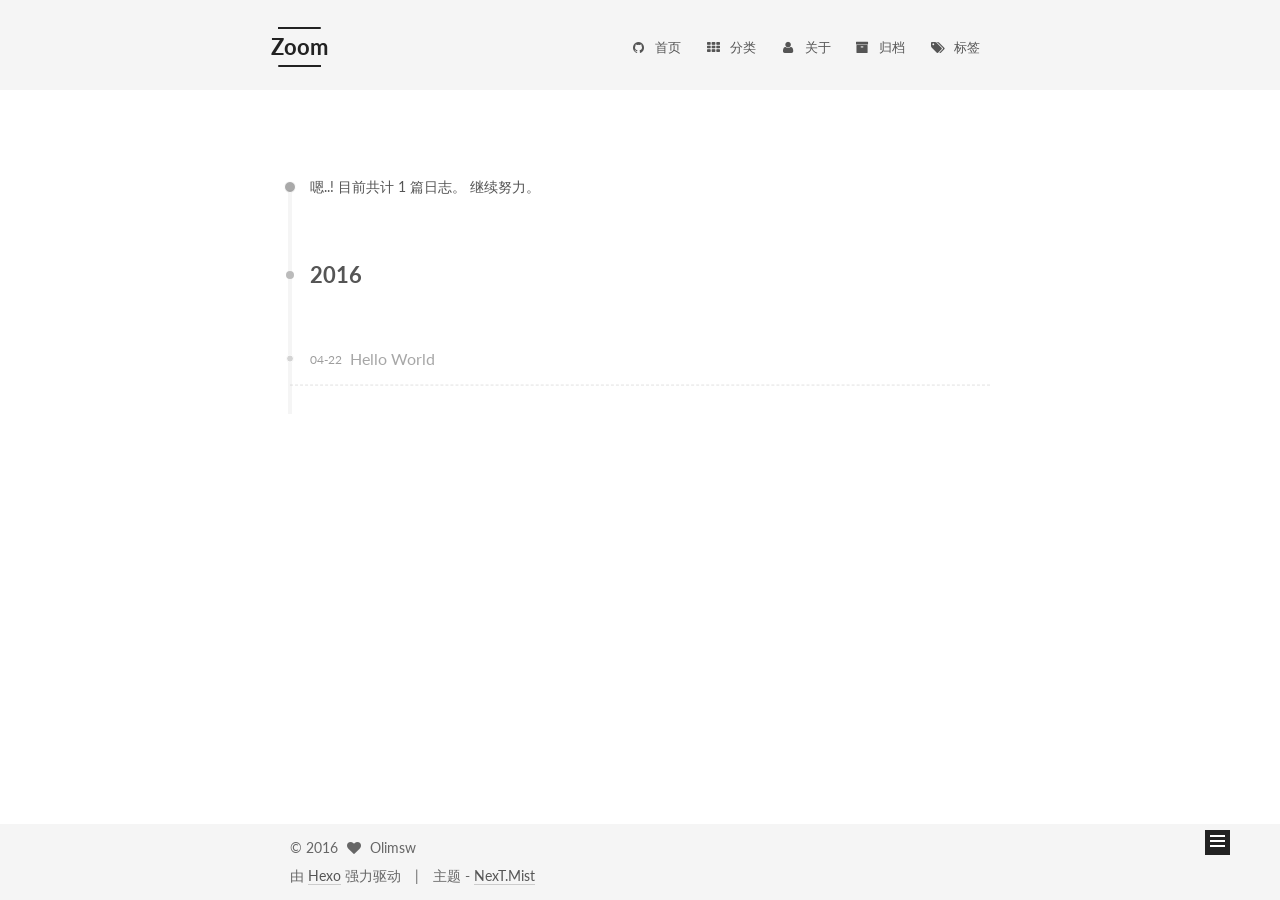
==== commit c0540ad3: "Site updated: 2016-04-22 16:06:20" ====
--- a/archives/index.html
+++ b/archives/index.html
@@ -1,305 +1,478 @@
-<!DOCTYPE html>
-<html>
+<!doctype html>
+
+
+
+  
+
+
+<html class="theme-next mist use-motion">
 <head>
-  <meta charset="utf-8">
-  
-  <meta http-equiv="X-UA-Compatible" content="IE=edge" >
-  <title>Archives | Hexo</title>
-  <meta name="viewport" content="width=device-width, initial-scale=1, maximum-scale=1">
-  <meta name="description">
+  <meta charset="UTF-8"/>
+<meta http-equiv="X-UA-Compatible" content="IE=edge,chrome=1" />
+<meta name="viewport" content="width=device-width, initial-scale=1, maximum-scale=1"/>
+
+
+
+<meta http-equiv="Cache-Control" content="no-transform" />
+<meta http-equiv="Cache-Control" content="no-siteapp" />
+
+
+
+
+
+
+
+
+
+
+
+
+  <link href="/vendors/fancybox/source/jquery.fancybox.css?v=2.1.5" rel="stylesheet" type="text/css"/>
+
+
+
+
+  
+  
+  
+  
+
+  
+    
+    
+  
+
+  
+
+  
+
+  
+
+  
+
+  
+    
+    
+    <link href="//fonts.googleapis.com/css?family=Lato:300,300italic,400,400italic,700,700italic&subset=latin,latin-ext" rel="stylesheet" type="text/css">
+  
+
+
+
+
+<link href="/vendors/font-awesome/css/font-awesome.min.css?v=4.4.0" rel="stylesheet" type="text/css" />
+
+<link href="/css/main.css?v=5.0.1" rel="stylesheet" type="text/css" />
+
+
+  <meta name="keywords" content="Hexo, NexT" />
+
+
+
+
+
+
+
+
+  <link rel="shortcut icon" type="image/x-icon" href="/favicon.ico?v=5.0.1" />
+
+
+
+
+
+
+<meta name="description">
 <meta property="og:type" content="website">
-<meta property="og:title" content="Hexo">
+<meta property="og:title" content="Zoom">
 <meta property="og:url" content="http://yoursite.com/archives/index.html">
-<meta property="og:site_name" content="Hexo">
+<meta property="og:site_name" content="Zoom">
 <meta property="og:description">
 <meta name="twitter:card" content="summary">
-<meta name="twitter:title" content="Hexo">
+<meta name="twitter:title" content="Zoom">
 <meta name="twitter:description">
-  
-    <link rel="alternative" href="/atom.xml" title="Hexo" type="application/atom+xml">
-  
-  
-    <link rel="icon" href="/favicon.png">
-  
-  <link rel="stylesheet" href="/css/style.css">
+
+
+
+<script type="text/javascript" id="hexo.configuration">
+  var NexT = window.NexT || {};
+  var CONFIG = {
+    scheme: 'Mist',
+    sidebar: {"position":"left","display":"post"},
+    fancybox: true,
+    motion: true,
+    duoshuo: {
+      userId: 0,
+      author: '博主'
+    }
+  };
+</script>
+
+  <title> 归档 | Zoom </title>
 </head>
 
-<body>
-  <div id="container">
-    <div class="left-col">
-    <div class="overlay"></div>
-<div class="intrude-less">
-	<header id="header" class="inner">
-		<a href="/" class="profilepic">
-			
-			<img lazy-src="null" class="js-avatar">
-			
-		</a>
-
-		<hgroup>
-		  <h1 class="header-author"><a href="/">John Doe</a></h1>
-		</hgroup>
-
-		
-
-		
-			<div class="switch-btn">
-				<div class="icon">
-					<div class="icon-ctn">
-						<div class="icon-wrap icon-house" data-idx="0">
-							<div class="birdhouse"></div>
-							<div class="birdhouse_holes"></div>
-						</div>
-						<div class="icon-wrap icon-ribbon hide" data-idx="1">
-							<div class="ribbon"></div>
-						</div>
-						
-						<div class="icon-wrap icon-link hide" data-idx="2">
-							<div class="loopback_l"></div>
-							<div class="loopback_r"></div>
-						</div>
-						
-						
-						<div class="icon-wrap icon-me hide" data-idx="3">
-							<div class="user"></div>
-							<div class="shoulder"></div>
-						</div>
-						
-					</div>
-					
-				</div>
-				<div class="tips-box hide">
-					<div class="tips-arrow"></div>
-					<ul class="tips-inner">
-						<li>Menu</li>
-						<li>Tags</li>
-						
-						<li>Links</li>
-						
-						
-						<li>Über</li>
-						
-					</ul>
-				</div>
-			</div>
-		
-
-		<div class="switch-area">
-			<div class="switch-wrap">
-				<section class="switch-part switch-part1">
-					<nav class="header-menu">
-						<ul>
-						
-							<li><a href="/">主页</a></li>
-				        
-							<li><a href="/archives">所有文章</a></li>
-				        
-						</ul>
-					</nav>
-					<nav class="header-nav">
-						<div class="social">
-							
-								<a class="github" target="_blank" href="#" title="github">github</a>
-					        
-								<a class="weibo" target="_blank" href="#" title="weibo">weibo</a>
-					        
-								<a class="rss" target="_blank" href="#" title="rss">rss</a>
-					        
-								<a class="zhihu" target="_blank" href="#" title="zhihu">zhihu</a>
-					        
-						</div>
-					</nav>
-				</section>
-				
-				
-				<section class="switch-part switch-part2">
-					<div class="widget tagcloud" id="js-tagcloud">
-						
-					</div>
-				</section>
-				
-				
-				
-				<section class="switch-part switch-part3">
-					<div id="js-friends">
-					
-			          <a target="_blank" class="main-nav-link switch-friends-link" href="http://localhost:4000/">奥巴马的博客</a>
-			        
-			          <a target="_blank" class="main-nav-link switch-friends-link" href="http://localhost:4000/">卡卡的美丽传说</a>
-			        
-			          <a target="_blank" class="main-nav-link switch-friends-link" href="http://localhost:4000/">本泽马的博客</a>
-			        
-			          <a target="_blank" class="main-nav-link switch-friends-link" href="http://localhost:4000/">吉格斯的博客</a>
-			        
-			          <a target="_blank" class="main-nav-link switch-friends-link" href="http://localhost:4000/">习大大大不同</a>
-			        
-			          <a target="_blank" class="main-nav-link switch-friends-link" href="http://localhost:4000/">托蒂的博客</a>
-			        
-			        </div>
-				</section>
-				
-
-				
-				
-				<section class="switch-part switch-part4">
-				
-					<div id="js-aboutme">我是谁，我从哪里来，我到哪里去？我就是我，是颜色不一样的吃货…</div>
-				</section>
-				
-			</div>
-		</div>
-	</header>				
+<body itemscope itemtype="http://schema.org/WebPage" lang="zh-Hans">
+
+  
+
+
+
+
+
+
+
+
+
+
+  
+  
+    
+  
+
+  <div class="container one-collumn sidebar-position-left  page-archive  ">
+    <div class="headband"></div>
+
+    <header id="header" class="header" itemscope itemtype="http://schema.org/WPHeader">
+      <div class="header-inner"><div class="site-meta ">
+  
+
+  <div class="custom-logo-site-title">
+    <a href="/"  class="brand" rel="start">
+      <span class="logo-line-before"><i></i></span>
+      <span class="site-title">Zoom</span>
+      <span class="logo-line-after"><i></i></span>
+    </a>
+  </div>
+  <p class="site-subtitle"></p>
 </div>
 
-    </div>
-    <div class="mid-col">
-      <nav id="mobile-nav">
-  	<div class="overlay">
-  		<div class="slider-trigger"></div>
-  		<h1 class="header-author js-mobile-header hide">John Doe</h1>
-  	</div>
-	<div class="intrude-less">
-		<header id="header" class="inner">
-			<div class="profilepic">
-			
-				<img lazy-src="null" class="js-avatar">
-			
-			</div>
-			<hgroup>
-			  <h1 class="header-author">John Doe</h1>
-			</hgroup>
-			
-			<nav class="header-menu">
-				<ul>
-				
-					<li><a href="/">主页</a></li>
-		        
-					<li><a href="/archives">所有文章</a></li>
-		        
-		        <div class="clearfix"></div>
-				</ul>
-			</nav>
-			<nav class="header-nav">
-				<div class="social">
-					
-						<a class="github" target="_blank" href="#" title="github">github</a>
-			        
-						<a class="weibo" target="_blank" href="#" title="weibo">weibo</a>
-			        
-						<a class="rss" target="_blank" href="#" title="rss">rss</a>
-			        
-						<a class="zhihu" target="_blank" href="#" title="zhihu">zhihu</a>
-			        
-				</div>
-			</nav>
-		</header>				
-	</div>
+<div class="site-nav-toggle">
+  <button>
+    <span class="btn-bar"></span>
+    <span class="btn-bar"></span>
+    <span class="btn-bar"></span>
+  </button>
+</div>
+
+<nav class="site-nav">
+  
+
+  
+    <ul id="menu" class="menu">
+      
+        
+        <li class="menu-item menu-item-home">
+          <a href="/" rel="section">
+            
+              <i class="menu-item-icon fa fa-github fa-fw"></i> <br />
+            
+            首页
+          </a>
+        </li>
+      
+        
+        <li class="menu-item menu-item-categories">
+          <a href="/categories" rel="section">
+            
+              <i class="menu-item-icon fa fa-th fa-fw"></i> <br />
+            
+            分类
+          </a>
+        </li>
+      
+        
+        <li class="menu-item menu-item-about">
+          <a href="/about" rel="section">
+            
+              <i class="menu-item-icon fa fa-user fa-fw"></i> <br />
+            
+            关于
+          </a>
+        </li>
+      
+        
+        <li class="menu-item menu-item-archives">
+          <a href="/archives" rel="section">
+            
+              <i class="menu-item-icon fa fa-archive fa-fw"></i> <br />
+            
+            归档
+          </a>
+        </li>
+      
+        
+        <li class="menu-item menu-item-tags">
+          <a href="/tags" rel="section">
+            
+              <i class="menu-item-icon fa fa-tags fa-fw"></i> <br />
+            
+            标签
+          </a>
+        </li>
+      
+
+      
+    </ul>
+  
+
+  
 </nav>
 
-      <div class="body-wrap">
-  
-  
-    
-    
-      
-      
-      <section class="archives-wrap">
-        <div class="archive-year-wrap">
-          <a href="/archives/2016" class="archive-year">2016</a>
+ </div>
+    </header>
+
+    <main id="main" class="main">
+      <div class="main-inner">
+        <div class="content-wrap">
+          <div id="content" class="content">
+            
+
+  <section id="posts" class="posts-collapse">
+    <span class="archive-move-on"></span>
+
+    <span class="archive-page-counter">
+      
+      
+      
+        
+      
+      嗯..! 目前共计 1 篇日志。 继续努力。
+    </span>
+
+    
+
+      
+      
+      
+
+      
+        
+        <div class="collection-title">
+          <h2 class="archive-year motion-element" id="archive-year-2016">2016</h2>
         </div>
-        <div class="archives">
-    
-    <article class="archive-article archive-type-post">
-  <div class="archive-article-inner">
-    <header class="archive-article-header">
-      	<div class="article-meta">
-	      	<a href="/2016/04/22/hello-world/" class="archive-article-date">
-  	<time datetime="2016-04-22T06:46:25.764Z" itemprop="datePublished">Apr 22</time>
-</a>
+      
+      
+
+      
+
+  <article class="post post-type-normal" itemscope itemtype="http://schema.org/Article">
+    <header class="post-header">
+
+      <h1 class="post-title">
+        
+            <a class="post-title-link" href="/2016/04/22/hello-world/" itemprop="url">
+              
+                <span itemprop="name">Hello World</span>
+              
+            </a>
+        
+      </h1>
+
+      <div class="post-meta">
+        <time class="post-time" itemprop="dateCreated"
+              datetime="2016-04-22T14:46:25+08:00"
+              content="2016-04-22" >
+          04-22
+        </time>
+      </div>
+
+    </header>
+  </article>
+
+
+
+    
+
+  </section>
+
+  
+
+
+
+          </div>
+          
+
+
+          
+
         </div>
-    	 
-  
-    <h1 itemprop="name">
-      <a class="archive-article-title" href="/2016/04/22/hello-world/">Hello World</a>
-    </h1>
-  
-
-        <div class="article-info info-on-right">
-          
-          
-
-        </div>
-        <div class="clearfix"></div>
-    </header>
-  </div>
-</article>
-  
-  
-    </div></section>
-  
-
-    
-
-</div>
-      <footer id="footer">
-  <div class="outer">
-    <div id="footer-info">
-    	<div class="footer-left">
-    		&copy; 2016 John Doe
-    	</div>
-      	<div class="footer-right">
-      		<a href="http://hexo.io/" target="_blank">Hexo</a>  Theme <a href="https://github.com/litten/hexo-theme-yilia" target="_blank">Yilia</a> by Litten
-      	</div>
+        
+          
+  
+  <div class="sidebar-toggle">
+    <div class="sidebar-toggle-line-wrap">
+      <span class="sidebar-toggle-line sidebar-toggle-line-first"></span>
+      <span class="sidebar-toggle-line sidebar-toggle-line-middle"></span>
+      <span class="sidebar-toggle-line sidebar-toggle-line-last"></span>
     </div>
   </div>
-</footer>
+
+  <aside id="sidebar" class="sidebar">
+    <div class="sidebar-inner">
+
+      
+
+      
+
+      <section class="site-overview sidebar-panel  sidebar-panel-active ">
+        <div class="site-author motion-element" itemprop="author" itemscope itemtype="http://schema.org/Person">
+          <img class="site-author-image" itemprop="image"
+               src="/images/a.jpg"
+               alt="Olimsw" />
+          <p class="site-author-name" itemprop="name">Olimsw</p>
+          <p class="site-description motion-element" itemprop="description"></p>
+        </div>
+        <nav class="site-state motion-element">
+          <div class="site-state-item site-state-posts">
+            <a href="/archives">
+              <span class="site-state-item-count">1</span>
+              <span class="site-state-item-name">日志</span>
+            </a>
+          </div>
+
+          
+
+          
+
+        </nav>
+
+        
+
+        <div class="links-of-author motion-element">
+          
+        </div>
+
+        
+        
+
+        
+        
+
+      </section>
+
+      
+
     </div>
-    
-  <link rel="stylesheet" href="/fancybox/jquery.fancybox.css">
-
-
-<script>
-	var yiliaConfig = {
-		fancybox: true,
-		mathjax: true,
-		animate: true,
-		isHome: false,
-		isPost: false,
-		isArchive: true,
-		isTag: false,
-		isCategory: false,
-		open_in_new: false
-	}
+  </aside>
+
+
+        
+      </div>
+    </main>
+
+    <footer id="footer" class="footer">
+      <div class="footer-inner">
+        <div class="copyright" >
+  
+  &copy; 
+  <span itemprop="copyrightYear">2016</span>
+  <span class="with-love">
+    <i class="fa fa-heart"></i>
+  </span>
+  <span class="author" itemprop="copyrightHolder">Olimsw</span>
+</div>
+
+<div class="powered-by">
+  由 <a class="theme-link" href="http://hexo.io">Hexo</a> 强力驱动
+</div>
+
+<div class="theme-info">
+  主题 -
+  <a class="theme-link" href="https://github.com/iissnan/hexo-theme-next">
+    NexT.Mist
+  </a>
+</div>
+
+        
+
+        
+      </div>
+    </footer>
+
+    <div class="back-to-top">
+      <i class="fa fa-arrow-up"></i>
+    </div>
+  </div>
+
+  
+
+<script type="text/javascript">
+  if (Object.prototype.toString.call(window.Promise) !== '[object Function]') {
+    window.Promise = null;
+  }
 </script>
-<script src="http://7.url.cn/edu/jslib/comb/require-2.1.6,jquery-1.9.1.min.js"></script>
-<script src="/js/main.js"></script>
-
-
-
-
-
-
-<script type="text/x-mathjax-config">
-MathJax.Hub.Config({
-    tex2jax: {
-        inlineMath: [ ['$','$'], ["\\(","\\)"]  ],
-        processEscapes: true,
-        skipTags: ['script', 'noscript', 'style', 'textarea', 'pre', 'code']
-    }
-});
-
-MathJax.Hub.Queue(function() {
-    var all = MathJax.Hub.getAllJax(), i;
-    for(i=0; i < all.length; i += 1) {
-        all[i].SourceElement().parentNode.className += ' has-jax';                 
-    }       
-});
-</script>
-
-<script type="text/javascript" src="http://cdn.mathjax.org/mathjax/latest/MathJax.js?config=TeX-AMS-MML_HTMLorMML">
-</script>
-
-
-  </div>
+
+
+
+
+
+
+
+
+
+  
+
+
+
+  
+  <script type="text/javascript" src="/vendors/jquery/index.js?v=2.1.3"></script>
+
+  
+  <script type="text/javascript" src="/vendors/fastclick/lib/fastclick.min.js?v=1.0.6"></script>
+
+  
+  <script type="text/javascript" src="/vendors/jquery_lazyload/jquery.lazyload.js?v=1.9.7"></script>
+
+  
+  <script type="text/javascript" src="/vendors/velocity/velocity.min.js?v=1.2.1"></script>
+
+  
+  <script type="text/javascript" src="/vendors/velocity/velocity.ui.min.js?v=1.2.1"></script>
+
+  
+  <script type="text/javascript" src="/vendors/fancybox/source/jquery.fancybox.pack.js?v=2.1.5"></script>
+
+
+  
+
+
+  <script type="text/javascript" src="/js/src/utils.js?v=5.0.1"></script>
+
+  <script type="text/javascript" src="/js/src/motion.js?v=5.0.1"></script>
+
+
+
+  
+  
+
+  
+  
+    <script type="text/javascript" id="motion.page.archive">
+      $('.archive-year').velocity('transition.slideLeftIn');
+    </script>
+  
+
+
+  
+
+
+  <script type="text/javascript" src="/js/src/bootstrap.js?v=5.0.1"></script>
+
+
+
+  
+
+
+
+  
+
+
+
+  
+  
+  
+
+  
+
+  
+
 </body>
-</html>+</html>
--- a/css/main.css
+++ b/css/main.css
@@ -0,0 +1,2410 @@
+/* normalize.css v3.0.2 | MIT License | git.io/normalize */
+html {
+  font-family: sans-serif; /* 1 */
+  -ms-text-size-adjust: 100%; /* 2 */
+  -webkit-text-size-adjust: 100%; /* 2 */
+}
+body {
+  margin: 0;
+}
+article,
+aside,
+details,
+figcaption,
+figure,
+footer,
+header,
+hgroup,
+main,
+menu,
+nav,
+section,
+summary {
+  display: block;
+}
+audio,
+canvas,
+progress,
+video {
+  display: inline-block; /* 1 */
+  vertical-align: baseline; /* 2 */
+}
+audio:not([controls]) {
+  display: none;
+  height: 0;
+}
+[hidden],
+template {
+  display: none;
+}
+a {
+  background-color: transparent;
+}
+a:active,
+a:hover {
+  outline: 0;
+}
+abbr[title] {
+  border-bottom: 1px dotted;
+}
+b,
+strong {
+  font-weight: bold;
+}
+dfn {
+  font-style: italic;
+}
+h1 {
+  font-size: 2em;
+  margin: 0.67em 0;
+}
+mark {
+  background: #ff0;
+  color: #000;
+}
+small {
+  font-size: 80%;
+}
+sub,
+sup {
+  font-size: 75%;
+  line-height: 0;
+  position: relative;
+  vertical-align: baseline;
+}
+sup {
+  top: -0.5em;
+}
+sub {
+  bottom: -0.25em;
+}
+img {
+  border: 0;
+}
+svg:not(:root) {
+  overflow: hidden;
+}
+figure {
+  margin: 1em 40px;
+}
+hr {
+  -moz-box-sizing: content-box;
+  box-sizing: content-box;
+  height: 0;
+}
+pre {
+  overflow: auto;
+}
+code,
+kbd,
+pre,
+samp {
+  font-family: monospace, monospace;
+  font-size: 1em;
+}
+button,
+input,
+optgroup,
+select,
+textarea {
+  color: inherit; /* 1 */
+  font: inherit; /* 2 */
+  margin: 0; /* 3 */
+}
+button {
+  overflow: visible;
+}
+button,
+select {
+  text-transform: none;
+}
+button,
+html input[type="button"],
+input[type="reset"],
+input[type="submit"] {
+  -webkit-appearance: button; /* 2 */
+  cursor: pointer; /* 3 */
+}
+button[disabled],
+html input[disabled] {
+  cursor: default;
+}
+button::-moz-focus-inner,
+input::-moz-focus-inner {
+  border: 0;
+  padding: 0;
+}
+input {
+  line-height: normal;
+}
+input[type="checkbox"],
+input[type="radio"] {
+  box-sizing: border-box; /* 1 */
+  padding: 0; /* 2 */
+}
+input[type="number"]::-webkit-inner-spin-button,
+input[type="number"]::-webkit-outer-spin-button {
+  height: auto;
+}
+input[type="search"] {
+  -webkit-appearance: textfield; /* 1 */
+  -moz-box-sizing: content-box;
+  -webkit-box-sizing: content-box; /* 2 */
+  box-sizing: content-box;
+}
+input[type="search"]::-webkit-search-cancel-button,
+input[type="search"]::-webkit-search-decoration {
+  -webkit-appearance: none;
+}
+fieldset {
+  border: 1px solid #c0c0c0;
+  margin: 0 2px;
+  padding: 0.35em 0.625em 0.75em;
+}
+legend {
+  border: 0; /* 1 */
+  padding: 0; /* 2 */
+}
+textarea {
+  overflow: auto;
+}
+optgroup {
+  font-weight: bold;
+}
+table {
+  border-collapse: collapse;
+  border-spacing: 0;
+}
+td,
+th {
+  padding: 0;
+}
+::selection {
+  background: #262a30;
+  color: #fff;
+}
+body {
+  position: relative;
+  font-family: 'Lato', "PingFang SC", "Microsoft YaHei", sans-serif;
+  font-size: 14px;
+  line-height: 2;
+  color: #555;
+  background: #fff;
+}
+@media (max-width: 767px) {
+  body {
+    padding-right: 0 !important;
+  }
+}
+@media (min-width: 768px) and (max-width: 991px) {
+  body {
+    padding-right: 0 !important;
+  }
+}
+@media (min-width: 1600px) {
+  body {
+    font-size: 16px;
+  }
+}
+h1,
+h2,
+h3,
+h4,
+h5,
+h6 {
+  margin: 0;
+  padding: 0;
+  font-weight: bold;
+  line-height: 1.5;
+  font-family: 'Lato', "PingFang SC", "Microsoft YaHei", sans-serif;
+}
+h2,
+h3,
+h4,
+h5,
+h6 {
+  margin: 20px 0 15px;
+}
+h1 {
+  font-size: 24px;
+}
+@media (max-width: 767px) {
+  h1 {
+    font-size: 20px;
+  }
+}
+h2 {
+  font-size: 22px;
+}
+@media (max-width: 767px) {
+  h2 {
+    font-size: 18px;
+  }
+}
+h3 {
+  font-size: 20px;
+}
+@media (max-width: 767px) {
+  h3 {
+    font-size: 16px;
+  }
+}
+h4 {
+  font-size: 18px;
+}
+@media (max-width: 767px) {
+  h4 {
+    font-size: 14px;
+  }
+}
+h5 {
+  font-size: 16px;
+}
+@media (max-width: 767px) {
+  h5 {
+    font-size: 12px;
+  }
+}
+h6 {
+  font-size: 14px;
+}
+@media (max-width: 767px) {
+  h6 {
+    font-size: 10px;
+  }
+}
+p {
+  margin: 0 0 25px 0;
+}
+a {
+  color: #555;
+  text-decoration: none;
+  border-bottom: 1px solid #999;
+  word-wrap: break-word;
+}
+a:hover {
+  color: #222;
+  border-bottom-color: #222;
+}
+ul {
+  list-style: none;
+}
+blockquote {
+  margin: 0;
+  padding: 0;
+}
+img {
+  display: block;
+  margin: auto;
+  max-width: 100%;
+  height: auto;
+}
+hr {
+  margin: 40px 0;
+  height: 3px;
+  border: none;
+  background-color: #ddd;
+  background-image: repeating-linear-gradient(-45deg, #fff, #fff 4px, transparent 4px, transparent 8px);
+}
+blockquote {
+  padding: 0 15px;
+  color: #666;
+  border-left: 4px solid #ddd;
+}
+blockquote cite::before {
+  content: "-";
+  padding: 0 5px;
+}
+dt {
+  font-weight: 700;
+}
+dd {
+  margin: 0;
+  padding: 0;
+}
+.text-left {
+  text-align: left;
+}
+.text-center {
+  text-align: center;
+}
+.text-right {
+  text-align: right;
+}
+.text-justify {
+  text-align: justify;
+}
+.text-nowrap {
+  white-space: nowrap;
+}
+.text-lowercase {
+  text-transform: lowercase;
+}
+.text-uppercase {
+  text-transform: uppercase;
+}
+.text-capitalize {
+  text-transform: capitalize;
+}
+.center-block {
+  display: block;
+  margin-left: auto;
+  margin-right: auto;
+}
+.clearfix:before,
+.clearfix:after {
+  content: " ";
+  display: table;
+}
+.clearfix:after {
+  clear: both;
+}
+.pullquote {
+  width: 45%;
+}
+.pullquote.left {
+  float: left;
+  margin-left: 5px;
+  margin-right: 10px;
+}
+.pullquote.right {
+  float: right;
+  margin-left: 10px;
+  margin-right: 5px;
+}
+.highlight table,
+.gist table {
+  width: auto;
+}
+.highlight table td,
+.gist table td {
+  border: none;
+}
+.highlight a,
+.gist a {
+  color: #222 !important;
+  text-decoration: none !important;
+}
+.affix.affix.affix {
+  position: fixed;
+}
+.translation {
+  margin-top: -20px;
+  font-size: 14px;
+  color: #999;
+}
+.scrollbar-measure {
+  width: 100px;
+  height: 100px;
+  overflow: scroll;
+  position: absolute;
+  top: -9999px;
+}
+.use-motion .motion-element {
+  opacity: 0;
+}
+#local-search-input {
+  padding: 3px;
+  border: none;
+  text-indent: 14px;
+  border-radius: 0;
+  width: 140px;
+  outline: none;
+  border-bottom: 1px solid #999;
+  background: inherit;
+  opacity: 0.5;
+}
+#local-search-input:focus {
+  opacity: 1;
+}
+.search-icon {
+  position: absolute;
+  top: 9px;
+}
+table {
+  margin: 20px 0;
+  width: 100%;
+  border-collapse: collapse;
+  border-spacing: 0;
+  border: 1px solid #ddd;
+  font-size: 14px;
+  table-layout: fixed;
+  word-wrap: break-word;
+}
+table>tbody>tr:nth-of-type(odd) {
+  background-color: #f9f9f9;
+}
+table>tbody>tr:hover {
+  background-color: #f5f5f5;
+}
+caption,
+th,
+td {
+  padding: 8px;
+  text-align: left;
+  vertical-align: middle;
+  font-weight: normal;
+}
+th,
+td {
+  border-bottom: 3px solid #ddd;
+  border-right: 1px solid #eee;
+}
+th {
+  padding-bottom: 10px;
+  font-weight: 700;
+}
+td {
+  border-bottom-width: 1px;
+}
+html,
+body {
+  height: 100%;
+}
+.container {
+  position: relative;
+  min-height: 100%;
+}
+.header-inner {
+  margin: 0 auto;
+  padding: 100px 0 70px;
+  width: 700px;
+}
+@media (min-width: 1600px) {
+  .container .header-inner {
+    width: 900px;
+  }
+}
+.main {
+  padding-bottom: 150px;
+}
+.main-inner {
+  margin: 0 auto;
+  width: 700px;
+}
+@media (min-width: 1600px) {
+  .container .main-inner {
+    width: 900px;
+  }
+}
+.footer {
+  position: absolute;
+  left: 0;
+  bottom: 0;
+  width: 100%;
+  min-height: 50px;
+}
+.footer-inner {
+  box-sizing: border-box;
+  margin: 20px auto;
+  width: 700px;
+}
+@media (min-width: 1600px) {
+  .container .footer-inner {
+    width: 900px;
+  }
+}
+pre,
+.highlight {
+  overflow: auto;
+  margin: 20px 0;
+  padding: 15px;
+  font-size: 13px;
+  color: #4d4d4c;
+  background: #f7f7f7;
+  line-height: 1.6;
+}
+pre,
+code {
+  font-family: consolas, Menlo, "PingFang SC", "Microsoft YaHei", monospace;
+}
+code {
+  padding: 2px 4px;
+  word-break: break-all;
+  color: #555;
+  background: #eee;
+  border-radius: 4px;
+  font-size: 13px;
+}
+pre code {
+  padding: 0;
+  color: #4d4d4c;
+  background: none;
+  text-shadow: none;
+}
+.highlight pre {
+  border: none;
+  margin: 0;
+  padding: 1px;
+}
+.highlight table {
+  margin: 0;
+  width: auto;
+  border: none;
+}
+.highlight td {
+  border: none;
+  padding: 0;
+}
+.highlight figcaption {
+  font-size: 0.85em;
+  color: #8e908c;
+  line-height: 1em;
+  margin-bottom: 1em;
+}
+.highlight figcaption:before,
+.highlight figcaption:after {
+  content: " ";
+  display: table;
+}
+.highlight figcaption:after {
+  clear: both;
+}
+.highlight figcaption a {
+  float: right;
+}
+.highlight .gutter pre {
+  color: #666;
+  text-align: right;
+  padding-right: 20px;
+}
+.highlight .line {
+  height: 20px;
+}
+pre .comment {
+  color: #8e908c;
+}
+pre .variable,
+pre .attribute,
+pre .tag,
+pre .regexp,
+pre .ruby .constant,
+pre .xml .tag .title,
+pre .xml .pi,
+pre .xml .doctype,
+pre .html .doctype,
+pre .css .id,
+pre .css .class,
+pre .css .pseudo {
+  color: #c82829;
+}
+pre .number,
+pre .preprocessor,
+pre .built_in,
+pre .literal,
+pre .params,
+pre .constant,
+pre .command {
+  color: #f5871f;
+}
+pre .ruby .class .title,
+pre .css .rules .attribute,
+pre .string,
+pre .value,
+pre .inheritance,
+pre .header,
+pre .ruby .symbol,
+pre .xml .cdata,
+pre .special,
+pre .number,
+pre .formula {
+  color: #718c00;
+}
+pre .title,
+pre .css .hexcolor {
+  color: #3e999f;
+}
+pre .function,
+pre .python .decorator,
+pre .python .title,
+pre .ruby .function .title,
+pre .ruby .title .keyword,
+pre .perl .sub,
+pre .javascript .title,
+pre .coffeescript .title {
+  color: #4271ae;
+}
+pre .keyword,
+pre .javascript .function {
+  color: #8959a8;
+}
+.full-image.full-image.full-image {
+  border: none;
+  max-width: 100%;
+  width: auto;
+  margin: 20px auto;
+}
+@media (min-width: 992px) {
+  .full-image.full-image.full-image {
+    max-width: none;
+    width: 126%;
+    margin: 0 -13%;
+  }
+}
+.blockquote-center,
+.page-home .post-type-quote blockquote,
+.page-post-detail .post-type-quote blockquote {
+  position: relative;
+  margin: 40px 0;
+  padding: 0;
+  border-left: none;
+  text-align: center;
+}
+.blockquote-center::before,
+.page-home .post-type-quote blockquote::before,
+.page-post-detail .post-type-quote blockquote::before,
+.blockquote-center::after,
+.page-home .post-type-quote blockquote::after,
+.page-post-detail .post-type-quote blockquote::after {
+  position: absolute;
+  content: ' ';
+  display: block;
+  width: 100%;
+  height: 24px;
+  opacity: 0.2;
+  background-repeat: no-repeat;
+  background-position: 0 -6px;
+  background-size: 22px 22px;
+}
+.blockquote-center::before,
+.page-home .post-type-quote blockquote::before,
+.page-post-detail .post-type-quote blockquote::before {
+  top: -20px;
+  background-image: url("../images/quote-l.svg");
+  border-top: 1px solid #ccc;
+}
+.blockquote-center::after,
+.page-home .post-type-quote blockquote::after,
+.page-post-detail .post-type-quote blockquote::after {
+  bottom: -20px;
+  background-image: url("../images/quote-r.svg");
+  border-bottom: 1px solid #ccc;
+  background-position: 100% 8px;
+}
+.blockquote-center p,
+.page-home .post-type-quote blockquote p,
+.page-post-detail .post-type-quote blockquote p,
+.blockquote-center div,
+.page-home .post-type-quote blockquote div,
+.page-post-detail .post-type-quote blockquote div {
+  text-align: center;
+}
+.post .post-body .group-picture img {
+  box-sizing: border-box;
+  padding: 0 3px;
+  border: none;
+}
+.post .group-picture-row {
+  overflow: hidden;
+  margin-top: 6px;
+}
+.post .group-picture-row:first-child {
+  margin-top: 0;
+}
+.post .group-picture-column {
+  float: left;
+}
+.page-post-detail .post-body .group-picture-column {
+  float: none;
+  margin-top: 10px;
+  width: auto !important;
+}
+.page-post-detail .post-body .group-picture-column img {
+  margin: 0 auto;
+}
+.page-archive .group-picture-container {
+  overflow: hidden;
+}
+.page-archive .group-picture-row {
+  float: left;
+}
+.page-archive .group-picture-row:first-child {
+  margin-top: 6px;
+}
+.page-archive .group-picture-column {
+  max-width: 150px;
+  max-height: 150px;
+}
+.btn {
+  display: inline-block;
+  padding: 0 20px;
+  font-size: 14px;
+  color: #fff;
+  background: #222;
+  border: 2px solid #222;
+  text-decoration: none;
+  border-radius: 0;
+  transition-property: background-color;
+  transition-duration: 0.2s;
+  transition-timing-function: ease-in-out;
+  transition-delay: 0s;
+}
+.btn:hover,
+.post-more-link .btn:hover {
+  border-color: #222;
+  color: #222;
+  background: #fff;
+}
+.btn-bar {
+  display: block;
+  width: 22px;
+  height: 2px;
+  background: #555;
+  border-radius: 1px;
+}
+.btn-bar+.btn-bar {
+  margin-top: 4px;
+}
+.pagination {
+  margin: 120px 0 40px;
+  text-align: center;
+  border-top: 1px solid #eee;
+}
+.page-number-basic,
+.pagination .prev,
+.pagination .next,
+.pagination .page-number,
+.pagination .space {
+  display: inline-block;
+  position: relative;
+  top: -1px;
+  margin: 0 10px;
+  padding: 0 10px;
+  line-height: 30px;
+}
+@media (max-width: 767px) {
+  .page-number-basic,
+  .pagination .prev,
+  .pagination .next,
+  .pagination .page-number,
+  .pagination .space {
+    margin: 0 5px;
+  }
+}
+.pagination .prev,
+.pagination .next,
+.pagination .page-number {
+  border-bottom: 0;
+  border-top: 1px solid #eee;
+  transition-property: border-color;
+  transition-duration: 0.2s;
+  transition-timing-function: ease-in-out;
+  transition-delay: 0s;
+}
+.pagination .prev:hover,
+.pagination .next:hover,
+.pagination .page-number:hover {
+  border-top-color: #222;
+}
+.pagination .space {
+  padding: 0;
+  margin: 0;
+}
+.pagination .prev {
+  margin-left: 0;
+}
+.pagination .next {
+  margin-right: 0;
+}
+.pagination .page-number.current {
+  color: #fff;
+  background: #ccc;
+  border-top-color: #ccc;
+}
+@media (max-width: 767px) {
+  .pagination {
+    border-top: none;
+  }
+  .pagination .prev,
+  .pagination .next,
+  .pagination .page-number {
+    margin-bottom: 10px;
+    border-top: 0;
+    border-bottom: 1px solid #eee;
+  }
+  .pagination .prev:hover,
+  .pagination .next:hover,
+  .pagination .page-number:hover {
+    border-bottom-color: #222;
+  }
+}
+.comments {
+  margin: 60px 20px 0;
+}
+.tag-cloud {
+  text-align: center;
+}
+.tag-cloud a {
+  display: inline-block;
+  margin: 10px;
+}
+.back-to-top {
+  box-sizing: border-box;
+  position: fixed;
+  bottom: -100px;
+  right: 50px;
+  z-index: 1050;
+  padding: 0 6px;
+  width: 25px;
+  background: #222;
+  font-size: 12px;
+  opacity: 1;
+  color: #fff;
+  cursor: pointer;
+  text-align: center;
+  -webkit-transform: translateZ(0);
+  transition-property: bottom;
+  transition-duration: 0.2s;
+  transition-timing-function: ease-in-out;
+  transition-delay: 0s;
+}
+@media (max-width: 767px) {
+  .back-to-top {
+    display: none;
+  }
+}
+@media (min-width: 768px) and (max-width: 991px) {
+  .back-to-top {
+    display: none;
+  }
+}
+.back-to-top.back-to-top-on {
+  bottom: 19px;
+}
+.header {
+  background: #fff;
+}
+.header-inner {
+  position: relative;
+}
+.headband {
+  height: 3px;
+  background: #222;
+}
+.site-meta {
+  margin: 0;
+  text-align: left;
+}
+@media (max-width: 767px) {
+  .site-meta {
+    text-align: center;
+  }
+}
+.brand {
+  position: relative;
+  display: inline-block;
+  padding: 0 40px;
+  color: #222;
+  background: #222;
+  border-bottom: none;
+}
+.brand:hover {
+  color: #222;
+}
+.logo {
+  display: inline-block;
+  margin-right: 5px;
+  line-height: 36px;
+  vertical-align: top;
+}
+.site-title {
+  display: inline-block;
+  vertical-align: top;
+  line-height: 36px;
+  font-size: 20px;
+  font-weight: normal;
+  font-family: 'Lato', "PingFang SC", "Microsoft YaHei", sans-serif;
+}
+.site-subtitle {
+  margin-top: 10px;
+  font-size: 13px;
+  color: #999;
+}
+.use-motion .brand {
+  opacity: 0;
+}
+.use-motion .logo,
+.use-motion .site-title,
+.use-motion .site-subtitle {
+  opacity: 0;
+  position: relative;
+  top: -10px;
+}
+.site-nav-toggle {
+  display: none;
+  position: absolute;
+  top: 10px;
+  left: 10px;
+}
+@media (max-width: 767px) {
+  .site-nav-toggle {
+    display: block;
+  }
+}
+.site-nav-toggle button {
+  margin-top: 2px;
+  padding: 9px 10px;
+  background: transparent;
+  border: none;
+}
+@media (max-width: 767px) {
+  .site-nav {
+    display: none;
+    margin: 0 -10px;
+    padding: 0 10px;
+    clear: both;
+    border-top: 1px solid #ddd;
+  }
+}
+@media (min-width: 768px) and (max-width: 991px) {
+  .site-nav {
+    display: block !important;
+  }
+}
+@media (min-width: 992px) {
+  .site-nav {
+    display: block !important;
+  }
+}
+.menu {
+  margin-top: 20px;
+  padding-left: 0;
+  text-align: center;
+}
+.menu .menu-item {
+  display: inline-block;
+  margin: 0 10px;
+}
+@media screen and (max-width: 767px) {
+  .menu .menu-item {
+    margin-top: 10px;
+  }
+}
+.menu .menu-item a {
+  display: block;
+  font-size: 13px;
+  text-transform: capitalize;
+  line-height: inherit;
+  border-bottom: 1px solid transparent;
+  transition-property: border-color;
+  transition-duration: 0.2s;
+  transition-timing-function: ease-in-out;
+  transition-delay: 0s;
+}
+.menu .menu-item a:hover {
+  border-bottom-color: #222;
+}
+.menu .menu-item .fa {
+  margin-right: 5px;
+}
+.use-motion .menu-item {
+  opacity: 0;
+}
+.post-body {
+  font-family: 'Lato', "PingFang SC", "Microsoft YaHei", sans-serif;
+}
+@media (max-width: 767px) {
+  .post-body {
+    word-break: break-all;
+  }
+}
+.post-body .fancybox img {
+  display: block !important;
+  margin: 0 auto;
+  cursor: pointer;
+  cursor: zoom-in;
+  cursor: -webkit-zoom-in;
+}
+.post-body .image-caption,
+.post-body .figure .caption {
+  margin: 10px auto 15px;
+  text-align: center;
+  font-size: 14px;
+  color: #999;
+  font-weight: bold;
+  line-height: 1;
+}
+.post-sticky-flag {
+  display: inline-block;
+  font-size: 16px;
+  -ms-transform: rotate(30deg);
+  transform: rotate(30deg);
+}
+.posts-expand {
+  padding-top: 40px;
+}
+@media (max-width: 767px) {
+  .posts-expand {
+    margin: 0 20px;
+  }
+  .post-body pre,
+  .post-body .highlight {
+    padding: 10px;
+  }
+  .post-body pre .gutter pre,
+  .post-body .highlight .gutter pre {
+    padding-right: 10px;
+  }
+}
+@media (min-width: 992px) {
+  .posts-expand .post-body {
+    text-align: justify;
+  }
+}
+.posts-expand .post-body h2,
+.posts-expand .post-body h3,
+.posts-expand .post-body h4,
+.posts-expand .post-body h5,
+.posts-expand .post-body h6 {
+  padding-top: 10px;
+}
+.posts-expand .post-body h2 .header-anchor,
+.posts-expand .post-body h3 .header-anchor,
+.posts-expand .post-body h4 .header-anchor,
+.posts-expand .post-body h5 .header-anchor,
+.posts-expand .post-body h6 .header-anchor {
+  float: right;
+  margin-left: 10px;
+  color: #ccc;
+  border-bottom-style: none;
+  visibility: hidden;
+}
+.posts-expand .post-body h2 .header-anchor:hover,
+.posts-expand .post-body h3 .header-anchor:hover,
+.posts-expand .post-body h4 .header-anchor:hover,
+.posts-expand .post-body h5 .header-anchor:hover,
+.posts-expand .post-body h6 .header-anchor:hover {
+  color: inherit;
+}
+.posts-expand .post-body h2:hover .header-anchor,
+.posts-expand .post-body h3:hover .header-anchor,
+.posts-expand .post-body h4:hover .header-anchor,
+.posts-expand .post-body h5:hover .header-anchor,
+.posts-expand .post-body h6:hover .header-anchor {
+  visibility: visible;
+}
+.posts-expand .post-body ul li {
+  list-style: circle;
+}
+.posts-expand .post-body img {
+  box-sizing: border-box;
+  margin: auto;
+  padding: 3px;
+  border: 1px solid #ddd;
+}
+.posts-expand .fancybox img {
+  margin: 0 auto;
+}
+@media (max-width: 767px) {
+  .posts-collapse {
+    margin: 0 20px;
+  }
+  .posts-collapse .post-title,
+  .posts-collapse .post-meta {
+    display: block;
+    width: auto;
+    text-align: left;
+  }
+}
+.posts-collapse {
+  position: relative;
+  z-index: 1010;
+  margin-left: 0;
+}
+.posts-collapse::after {
+  content: " ";
+  position: absolute;
+  top: 20px;
+  left: 0;
+  margin-left: -2px;
+  width: 4px;
+  height: 100%;
+  background: #f5f5f5;
+  z-index: -1;
+}
+@media (max-width: 767px) {
+  .posts-collapse {
+    margin: 0 20px;
+  }
+}
+.posts-collapse .collection-title {
+  position: relative;
+  margin: 60px 0;
+}
+.posts-collapse .collection-title h2 {
+  margin-left: 20px;
+}
+.posts-collapse .collection-title small {
+  color: #bbb;
+}
+.posts-collapse .collection-title::before {
+  content: " ";
+  position: absolute;
+  left: 0;
+  top: 50%;
+  margin-left: -4px;
+  margin-top: -4px;
+  width: 8px;
+  height: 8px;
+  background: #bbb;
+  border-radius: 50%;
+}
+.posts-collapse .post {
+  margin: 30px 0;
+}
+.posts-collapse .post-header {
+  position: relative;
+  transition-duration: 0.2s;
+  transition-timing-function: ease-in-out;
+  transition-delay: 0s;
+  transition-property: border;
+  border-bottom: 1px dashed #ccc;
+}
+.posts-collapse .post-header::before {
+  content: " ";
+  position: absolute;
+  left: 0;
+  top: 12px;
+  width: 6px;
+  height: 6px;
+  margin-left: -4px;
+  background: #bbb;
+  border-radius: 50%;
+  border: 1px solid #fff;
+  transition-duration: 0.2s;
+  transition-timing-function: ease-in-out;
+  transition-delay: 0s;
+  transition-property: background;
+}
+.posts-collapse .post-header:hover {
+  border-bottom-color: #666;
+}
+.posts-collapse .post-header:hover::before {
+  background: #222;
+}
+.posts-collapse .post-meta {
+  position: absolute;
+  font-size: 12px;
+  left: 20px;
+  top: 5px;
+}
+.posts-collapse .post-comments-count {
+  display: none;
+}
+.posts-collapse .post-title {
+  margin-left: 60px;
+  font-size: 16px;
+  font-weight: normal;
+  line-height: inherit;
+}
+.posts-collapse .post-title::after {
+  margin-left: 3px;
+  opacity: 0.6;
+}
+.posts-collapse .post-title a {
+  color: #666;
+  border-bottom: none;
+}
+.page-home .post-type-quote .post-header,
+.page-post-detail .post-type-quote .post-header,
+.page-home .post-type-quote .post-tags,
+.page-post-detail .post-type-quote .post-tags {
+  display: none;
+}
+.posts-expand .post-title {
+  font-size: 26px;
+  text-align: center;
+  word-break: break-word;
+}
+@media (max-width: 767px) {
+  .posts-expand .post-title {
+    font-size: 22px;
+  }
+}
+.posts-expand .post-title-link {
+  display: inline-block;
+  position: relative;
+  color: #555;
+  border-bottom: none;
+  line-height: 1.2;
+  vertical-align: top;
+}
+.posts-expand .post-title-link::before {
+  content: "";
+  position: absolute;
+  width: 100%;
+  height: 2px;
+  bottom: 0;
+  left: 0;
+  background-color: #000;
+  visibility: hidden;
+  transform: scaleX(0);
+  transition-duration: 0.2s;
+  transition-timing-function: ease-in-out;
+  transition-delay: 0s;
+}
+.posts-expand .post-title-link:hover::before {
+  visibility: visible;
+  transform: scaleX(1);
+}
+.posts-expand .post-title-link .fa {
+  font-size: 16px;
+}
+.posts-expand .post-meta {
+  margin: 3px 0 60px 0;
+  color: #999;
+  font-family: 'Lato', "PingFang SC", "Microsoft YaHei", sans-serif;
+  font-size: 12px;
+  text-align: center;
+}
+.posts-expand .post-meta .post-category-list {
+  display: inline-block;
+  margin: 0;
+  padding: 3px;
+}
+.posts-expand .post-meta .post-category-list-link {
+  color: #999;
+}
+.post-meta-item-icon {
+  display: none;
+  margin-right: 3px;
+}
+@media (min-width: 768px) and (max-width: 991px) {
+  .post-meta-item-icon {
+    display: inline-block;
+  }
+}
+@media (max-width: 767px) {
+  .post-meta-item-icon {
+    display: inline-block;
+  }
+}
+@media (min-width: 768px) and (max-width: 991px) {
+  .post-meta-item-text {
+    display: none;
+  }
+}
+@media (max-width: 767px) {
+  .post-meta-item-text {
+    display: none;
+  }
+}
+@media (max-width: 767px) {
+  .posts-expand .post-comments-count {
+    display: none;
+  }
+}
+.post-more-link {
+  margin-top: 50px;
+}
+.post-more-link .btn {
+  color: #555;
+  font-size: 14px;
+  background: transparent;
+  border-radius: 0;
+  line-height: 2;
+}
+.posts-expand .post-tags {
+  margin-top: 40px;
+  text-align: center;
+}
+.posts-expand .post-tags a {
+  display: inline-block;
+  margin-right: 10px;
+  font-size: 13px;
+}
+.post-nav {
+  overflow: hidden;
+  margin-top: 60px;
+  padding: 10px;
+  white-space: nowrap;
+  border-top: 1px solid #eee;
+}
+.post-nav-item {
+  display: inline-block;
+  width: 50%;
+  white-space: normal;
+}
+.post-nav-item a {
+  position: relative;
+  display: inline-block;
+  line-height: 25px;
+  font-size: 14px;
+  color: #555;
+  border-bottom: none;
+}
+.post-nav-item a:hover {
+  color: #222;
+  border-bottom: none;
+}
+.post-nav-item a:active {
+  top: 2px;
+}
+.post-nav-item a i {
+  font-size: 12px;
+}
+.post-nav-prev {
+  text-align: right;
+}
+.posts-expand .post-eof {
+  display: block;
+  margin: 80px auto 60px;
+  width: 8%;
+  height: 1px;
+  background: #ccc;
+  text-align: center;
+}
+.post:last-child .post-eof.post-eof.post-eof {
+  display: none;
+}
+.post-gallery {
+  display: table;
+  table-layout: fixed;
+  width: 100%;
+  border-collapse: separate;
+}
+.post-gallery-row {
+  display: table-row;
+}
+.post-gallery .post-gallery-img {
+  display: table-cell;
+  text-align: center;
+  vertical-align: middle;
+  border: none;
+}
+.post-gallery .post-gallery-img img {
+  max-width: 100%;
+  max-height: 100%;
+  border: none;
+}
+.fancybox-close,
+.fancybox-close:hover {
+  border: none;
+}
+.sidebar {
+  position: fixed;
+  right: 0;
+  top: 0;
+  bottom: 0;
+  width: 0;
+  z-index: 1040;
+  box-shadow: inset 0 2px 6px #000;
+  background: #222;
+  -webkit-transform: translateZ(0);
+}
+.sidebar a {
+  color: #999;
+  border-bottom-color: #555;
+}
+.sidebar a:hover {
+  color: #eee;
+}
+@media (min-width: 768px) and (max-width: 991px) {
+  .sidebar {
+    display: none !important;
+  }
+}
+@media (max-width: 767px) {
+  .sidebar {
+    display: none !important;
+  }
+}
+.sidebar-inner {
+  position: relative;
+  padding: 20px 10px;
+  color: #999;
+  text-align: center;
+}
+.sidebar-toggle {
+  position: fixed;
+  right: 50px;
+  bottom: 45px;
+  width: 15px;
+  height: 15px;
+  padding: 5px;
+  background: #222;
+  line-height: 0;
+  z-index: 1050;
+  cursor: pointer;
+  -webkit-transform: translateZ(0);
+}
+@media (min-width: 768px) and (max-width: 991px) {
+  .sidebar-toggle {
+    display: none;
+  }
+}
+@media (max-width: 767px) {
+  .sidebar-toggle {
+    display: none;
+  }
+}
+.sidebar-toggle-line {
+  position: relative;
+  display: inline-block;
+  vertical-align: top;
+  height: 2px;
+  width: 100%;
+  background: #fff;
+  margin-top: 3px;
+}
+.sidebar-toggle-line:first-child {
+  margin-top: 0;
+}
+.site-author-image {
+  display: block;
+  margin: 0 auto;
+  max-width: 96px;
+  height: auto;
+  border: 2px solid #333;
+  padding: 2px;
+}
+.site-author-name {
+  margin: 5px 0 0;
+  color: #f5f5f5;
+}
+.site-description {
+  margin-top: 5px;
+  font-size: 14px;
+  color: #555;
+}
+.site-state {
+  overflow: hidden;
+  line-height: 1.4;
+  white-space: nowrap;
+}
+.site-state-item {
+  display: inline-block;
+  padding: 0 15px;
+  border-left: 1px solid #333;
+}
+.site-state-item:first-child {
+  border-left: none;
+}
+.site-state-item a {
+  border-bottom: none;
+}
+.site-state-item-count {
+  display: block;
+  text-align: center;
+  color: inherit;
+  font-weight: 600;
+  font-size: 18px;
+}
+.site-state-item-name {
+  font-size: 13px;
+  color: inherit;
+}
+.feed-link {
+  margin-top: 20px;
+}
+.feed-link a {
+  display: inline-block;
+  padding: 0 15px;
+  color: #fc6423;
+  border: 1px solid #fc6423;
+  border-radius: 4px;
+}
+.feed-link a i {
+  color: #fc6423;
+  font-size: 14px;
+}
+.feed-link a:hover {
+  color: #fff;
+  background: #fc6423;
+}
+.feed-link a:hover i {
+  color: #fff;
+}
+.links-of-author {
+  margin-top: 20px;
+}
+.links-of-author a {
+  display: inline-block;
+  vertical-align: middle;
+  margin-right: 10px;
+  margin-bottom: 10px;
+  border-bottom-color: #555;
+  font-size: 13px;
+}
+.links-of-author a:before {
+  display: inline-block;
+  vertical-align: middle;
+  margin-right: 3px;
+  content: " ";
+  width: 4px;
+  height: 4px;
+  border-radius: 50%;
+  background: #ff09af;
+}
+.links-of-blogroll {
+  font-size: 13px;
+}
+.links-of-blogroll-title {
+  margin-top: 20px;
+  font-size: 14px;
+  font-weight: 600;
+}
+.links-of-blogroll-list {
+  margin: 0;
+  padding: 0;
+}
+.links-of-blogroll-item {
+  padding: 2px 10px;
+}
+.sidebar-nav {
+  margin: 0 0 20px;
+  padding-left: 0;
+}
+.sidebar-nav li {
+  display: inline-block;
+  cursor: pointer;
+  border-bottom: 1px solid transparent;
+  font-size: 14px;
+  color: #555;
+}
+.sidebar-nav li:hover {
+  color: #f5f5f5;
+}
+.page-post-detail .sidebar-nav-toc {
+  padding: 0 5px;
+}
+.page-post-detail .sidebar-nav-overview {
+  margin-left: 10px;
+}
+.sidebar-nav .sidebar-nav-active {
+  color: #87daff;
+  border-bottom-color: #87daff;
+}
+.sidebar-nav .sidebar-nav-active:hover {
+  color: #87daff;
+}
+.sidebar-panel {
+  display: none;
+}
+.sidebar-panel-active {
+  display: block;
+}
+.post-toc-empty {
+  font-size: 14px;
+  color: #666;
+}
+.post-toc-wrap {
+  overflow: hidden;
+}
+.post-toc {
+  overflow: auto;
+}
+.post-toc ol {
+  margin: 0;
+  padding: 0 2px 5px 10px;
+  text-align: left;
+  list-style: none;
+  font-size: 14px;
+}
+.post-toc ol > ol {
+  padding-left: 0;
+}
+.post-toc ol a {
+  transition-duration: 0.2s;
+  transition-timing-function: ease-in-out;
+  transition-delay: 0s;
+  transition-property: all;
+  color: #999;
+  border-bottom-color: #555;
+}
+.post-toc ol a:hover {
+  color: #ccc;
+  border-bottom-color: #ccc;
+}
+.post-toc .nav-item {
+  overflow: hidden;
+  text-overflow: ellipsis;
+  white-space: nowrap;
+  line-height: 1.8;
+}
+.post-toc .nav .nav-child {
+  display: none;
+}
+.post-toc .nav .active > .nav-child {
+  display: block;
+}
+.post-toc .nav .active-current > .nav-child {
+  display: block;
+}
+.post-toc .nav .active-current > .nav-child > .nav-item {
+  display: block;
+}
+.post-toc .nav .active > a {
+  color: #87daff;
+  border-bottom-color: #87daff;
+}
+.post-toc .nav .active-current > a {
+  color: #87daff;
+}
+.post-toc .nav .active-current > a:hover {
+  color: #87daff;
+}
+.footer {
+  font-size: 14px;
+  color: #999;
+}
+.footer img {
+  border: none;
+}
+.footer-inner {
+  text-align: center;
+}
+.with-love {
+  display: inline-block;
+  margin: 0 5px;
+}
+.powered-by,
+.theme-info {
+  display: inline-block;
+}
+.powered-by {
+  margin-right: 10px;
+}
+.powered-by::after {
+  content: "|";
+  padding-left: 10px;
+}
+.cc-license {
+  margin-top: 10px;
+  text-align: center;
+}
+.cc-license .cc-opacity {
+  opacity: 0.7;
+  border-bottom: none;
+}
+.cc-license .cc-opacity:hover {
+  opacity: 0.9;
+}
+.cc-license img {
+  display: inline-block;
+}
+.theme-next #ds-thread #ds-reset {
+  color: #555;
+}
+.theme-next #ds-thread #ds-reset .ds-replybox {
+  margin-bottom: 30px;
+}
+.theme-next #ds-thread #ds-reset .ds-replybox .ds-avatar,
+.theme-next #ds-reset .ds-avatar img {
+  box-shadow: none;
+}
+.theme-next #ds-thread #ds-reset .ds-textarea-wrapper {
+  border-color: #c7d4e1;
+  background: none;
+  border-top-right-radius: 3px;
+  border-top-left-radius: 3px;
+}
+.theme-next #ds-thread #ds-reset .ds-textarea-wrapper textarea {
+  height: 60px;
+}
+.theme-next #ds-reset .ds-rounded-top {
+  border-radius: 0;
+}
+.theme-next #ds-thread #ds-reset .ds-post-toolbar {
+  box-sizing: border-box;
+  border: 1px solid #c7d4e1;
+  background: #f6f8fa;
+}
+.theme-next #ds-thread #ds-reset .ds-post-options {
+  height: 40px;
+  border: none;
+  background: none;
+}
+.theme-next #ds-thread #ds-reset .ds-toolbar-buttons {
+  top: 11px;
+}
+.theme-next #ds-thread #ds-reset .ds-sync {
+  top: 5px;
+}
+.theme-next #ds-thread #ds-reset .ds-post-button {
+  top: 4px;
+  right: 5px;
+  width: 90px;
+  height: 30px;
+  border: 1px solid #c5ced7;
+  border-radius: 3px;
+  background-image: linear-gradient(#fbfbfc, #f5f7f9);
+  color: #60676d;
+}
+.theme-next #ds-thread #ds-reset .ds-post-button:hover {
+  background-position: 0 -30px;
+  color: #60676d;
+}
+.theme-next #ds-thread #ds-reset .ds-comments-info {
+  padding: 10px 0;
+}
+.theme-next #ds-thread #ds-reset .ds-sort {
+  display: none;
+}
+.theme-next #ds-thread #ds-reset li.ds-tab a.ds-current {
+  border: none;
+  background: #f6f8fa;
+  color: #60676d;
+}
+.theme-next #ds-thread #ds-reset li.ds-tab a.ds-current:hover {
+  background-color: #e9f0f7;
+  color: #60676d;
+}
+.theme-next #ds-thread #ds-reset li.ds-tab a {
+  border-radius: 2px;
+  padding: 5px;
+}
+.theme-next #ds-thread #ds-reset .ds-login-buttons p {
+  color: #999;
+  line-height: 36px;
+}
+.theme-next #ds-thread #ds-reset .ds-login-buttons .ds-service-list li {
+  height: 28px;
+}
+.theme-next #ds-thread #ds-reset .ds-service-list a {
+  background: none;
+  padding: 5px;
+  border: 1px solid;
+  border-radius: 3px;
+  text-align: center;
+}
+.theme-next #ds-thread #ds-reset .ds-service-list a:hover {
+  color: #fff;
+  background: #666;
+}
+.theme-next #ds-thread #ds-reset .ds-service-list .ds-weibo {
+  color: #fc9b00;
+  border-color: #fc9b00;
+}
+.theme-next #ds-thread #ds-reset .ds-service-list .ds-weibo:hover {
+  background: #fc9b00;
+}
+.theme-next #ds-thread #ds-reset .ds-service-list .ds-qq {
+  color: #60a3ec;
+  border-color: #60a3ec;
+}
+.theme-next #ds-thread #ds-reset .ds-service-list .ds-qq:hover {
+  background: #60a3ec;
+}
+.theme-next #ds-thread #ds-reset .ds-service-list .ds-renren {
+  color: #2e7ac4;
+  border-color: #2e7ac4;
+}
+.theme-next #ds-thread #ds-reset .ds-service-list .ds-renren:hover {
+  background: #2e7ac4;
+}
+.theme-next #ds-thread #ds-reset .ds-service-list .ds-douban {
+  color: #37994c;
+  border-color: #37994c;
+}
+.theme-next #ds-thread #ds-reset .ds-service-list .ds-douban:hover {
+  background: #37994c;
+}
+.theme-next #ds-thread #ds-reset .ds-service-list .ds-kaixin {
+  color: #fef20d;
+  border-color: #fef20d;
+}
+.theme-next #ds-thread #ds-reset .ds-service-list .ds-kaixin:hover {
+  background: #fef20d;
+}
+.theme-next #ds-thread #ds-reset .ds-service-list .ds-netease {
+  color: #f00;
+  border-color: #f00;
+}
+.theme-next #ds-thread #ds-reset .ds-service-list .ds-netease:hover {
+  background: #f00;
+}
+.theme-next #ds-thread #ds-reset .ds-service-list .ds-sohu {
+  color: #ffcb05;
+  border-color: #ffcb05;
+}
+.theme-next #ds-thread #ds-reset .ds-service-list .ds-sohu:hover {
+  background: #ffcb05;
+}
+.theme-next #ds-thread #ds-reset .ds-service-list .ds-baidu {
+  color: #2831e0;
+  border-color: #2831e0;
+}
+.theme-next #ds-thread #ds-reset .ds-service-list .ds-baidu:hover {
+  background: #2831e0;
+}
+.theme-next #ds-thread #ds-reset .ds-service-list .ds-google {
+  color: #166bec;
+  border-color: #166bec;
+}
+.theme-next #ds-thread #ds-reset .ds-service-list .ds-google:hover {
+  background: #166bec;
+}
+.theme-next #ds-thread #ds-reset .ds-service-list .ds-weixin {
+  color: #00ce0d;
+  border-color: #00ce0d;
+}
+.theme-next #ds-thread #ds-reset .ds-service-list .ds-weixin:hover {
+  background: #00ce0d;
+}
+.theme-next #ds-thread #ds-reset .ds-service-list .ds-more-services {
+  border: none;
+}
+.theme-next #ds-thread #ds-reset .ds-service-list .ds-more-services:hover {
+  background: none;
+}
+.theme-next #ds-reset .duoshuo-ua-admin {
+  display: inline-block;
+  color: #f00;
+}
+.theme-next #ds-reset .duoshuo-ua-platform,
+.theme-next #ds-reset .duoshuo-ua-browser {
+  color: #ccc;
+}
+.theme-next #ds-reset .duoshuo-ua-platform .fa,
+.theme-next #ds-reset .duoshuo-ua-browser .fa {
+  display: inline-block;
+  margin-right: 3px;
+}
+.theme-next #ds-reset .duoshuo-ua-separator {
+  display: inline-block;
+  margin-left: 5px;
+}
+.theme-next .this_ua {
+  background-color: #ccc !important;
+  border-radius: 4px;
+  padding: 0 5px !important;
+  margin: 1px 1px !important;
+  border: 1px solid #bbb !important;
+  color: #fff;
+  display: inline-block !important;
+}
+.theme-next .this_ua.admin {
+  background-color: #d9534f !important;
+  border-color: #d9534f !important;
+}
+.theme-next .this_ua.platform.iOS,
+.theme-next .this_ua.platform.Mac,
+.theme-next .this_ua.platform.Windows {
+  background-color: #39b3d7 !important;
+  border-color: #46b8da !important;
+}
+.theme-next .this_ua.platform.Linux {
+  background-color: #3a3a3a !important;
+  border-color: #1f1f1f !important;
+}
+.theme-next .this_ua.platform.Android {
+  background-color: #00c47d !important;
+  border-color: #01b171 !important;
+}
+.theme-next .this_ua.browser.Mobile,
+.theme-next .this_ua.browser.Chrome {
+  background-color: #5cb85c !important;
+  border-color: #4cae4c !important;
+}
+.theme-next .this_ua.browser.Firefox {
+  background-color: #f0ad4e !important;
+  border-color: #eea236 !important;
+}
+.theme-next .this_ua.browser.Maxthon,
+.theme-next .this_ua.browser.IE {
+  background-color: #428bca !important;
+  border-color: #357ebd !important;
+}
+.theme-next .this_ua.browser.baidu,
+.theme-next .this_ua.browser.UCBrowser,
+.theme-next .this_ua.browser.Opera {
+  background-color: #d9534f !important;
+  border-color: #d43f3a !important;
+}
+.theme-next .this_ua.browser.Android,
+.theme-next .this_ua.browser.QQBrowser {
+  background-color: #78ace9 !important;
+  border-color: #4cae4c !important;
+}
+.post-spread {
+  margin-top: 20px;
+  text-align: center;
+}
+.jiathis_style {
+  display: inline-block;
+}
+.jiathis_style a {
+  border: none;
+}
+.post-spread {
+  margin-top: 20px;
+  text-align: center;
+}
+.bdshare-slide-button-box a {
+  border: none;
+}
+.bdsharebuttonbox {
+  display: inline-block;
+}
+.bdsharebuttonbox a {
+  border: none;
+}
+ul.search-result-list {
+  padding-left: 0px;
+  margin: 0px 5px 0px 8px;
+}
+p.search-result {
+  border-bottom: 1px dashed #ccc;
+  padding: 5px 0;
+}
+a.search-result-title {
+  font-weight: bold;
+}
+a.search-result {
+  border-bottom: transparent;
+  display: block;
+  white-space: nowrap;
+  overflow: hidden;
+  text-overflow: ellipsis;
+}
+.search-keyword {
+  border-bottom: 1px dashed #4088b8;
+  font-weight: bold;
+}
+#local-search-result {
+  height: 90%;
+  overflow: auto;
+}
+.popup {
+  display: none;
+  position: fixed;
+  top: 10%;
+  left: 50%;
+  width: 700px;
+  height: 80%;
+  margin-left: -350px;
+  padding: 3px 0 0 10px;
+  background: #fff;
+  color: #333;
+  z-index: 9999;
+  border-radius: 5px;
+}
+@media (max-width: 767px) {
+  .popup {
+    padding: 3px;
+    top: 0;
+    left: 0;
+    margin: 0;
+    width: 100%;
+    height: 100%;
+    border-radius: 0px;
+  }
+}
+.popoverlay {
+  position: fixed;
+  width: 100%;
+  height: 100%;
+  top: 0px;
+  left: 0px;
+  z-index: 2080;
+  background-color: rgba(0,0,0,0.3);
+}
+#local-search-input {
+  margin-bottom: 10px;
+  width: 50%;
+}
+.popup-btn-close {
+  position: absolute;
+  top: 6px;
+  right: 14px;
+  color: #4ebd79;
+  font-size: 14px;
+  font-weight: bold;
+  text-transform: uppercase;
+  cursor: pointer;
+}
+#no-result {
+  position: absolute;
+  left: 44%;
+  top: 42%;
+  color: #ccc;
+}
+.site-uv,
+.site-pv,
+.page-pv {
+  display: inline-block;
+}
+.site-uv .busuanzi-value,
+.site-pv .busuanzi-value,
+.page-pv .busuanzi-value {
+  margin: 0 5px;
+}
+.site-uv {
+  margin-right: 10px;
+}
+.site-uv::after {
+  content: "|";
+  padding-left: 10px;
+}
+.use-motion .post {
+  opacity: 0;
+}
+.page-archive .archive-page-counter {
+  position: relative;
+  top: 3px;
+  left: 20px;
+}
+@media (max-width: 767px) {
+  .page-archive .archive-page-counter {
+    top: 5px;
+  }
+}
+.page-archive .posts-collapse .archive-move-on {
+  position: absolute;
+  top: 11px;
+  left: 0;
+  margin-left: -6px;
+  width: 10px;
+  height: 10px;
+  opacity: 0.5;
+  background: #555;
+  border: 1px solid #fff;
+  border-radius: 50%;
+}
+.category-all-page .category-all-title {
+  text-align: center;
+}
+.category-all-page .category-all {
+  margin-top: 20px;
+}
+.category-all-page .category-list {
+  margin: 0;
+  padding: 0;
+  list-style: none;
+}
+.category-all-page .category-list-item {
+  margin: 5px 10px;
+}
+.category-all-page .category-list-count {
+  color: #bbb;
+}
+.category-all-page .category-list-count:before {
+  display: inline;
+  content: " (";
+}
+.category-all-page .category-list-count:after {
+  display: inline;
+  content: ") ";
+}
+.category-all-page .category-list-child {
+  padding-left: 10px;
+}
+.page-post-detail .sidebar-toggle-line {
+  background: #87daff;
+}
+.page-post-detail .comments {
+  overflow: hidden;
+}
+h1,
+h2,
+h3,
+h4,
+h5,
+h6 {
+  margin: 20px 0 10px;
+}
+p {
+  margin: 0 0 25px 0;
+}
+a {
+  border-bottom-color: #ccc;
+}
+hr {
+  margin: 20px 0;
+  height: 2px;
+}
+.main-inner {
+  margin-top: 80px;
+}
+.header {
+  background: #f5f5f5;
+}
+.header-inner {
+  padding: 25px 0 20px;
+}
+.header-inner:before,
+.header-inner:after {
+  content: " ";
+  display: table;
+}
+.header-inner:after {
+  clear: both;
+}
+@media (max-width: 767px) {
+  .header-inner {
+    width: auto;
+    margin-bottom: 50px;
+    padding: 10px;
+  }
+}
+.site-meta {
+  float: left;
+  margin-left: -20px;
+  line-height: normal;
+}
+@media (max-width: 767px) {
+  .site-meta {
+    margin-left: 10px;
+  }
+}
+.site-meta .brand {
+  padding: 2px 1px;
+  background: none;
+}
+@media (max-width: 767px) {
+  .site-meta .brand {
+    display: block;
+  }
+}
+.site-meta .logo {
+  display: none;
+}
+.site-meta .site-title {
+  font-size: 22px;
+  font-weight: bolder;
+}
+@media (max-width: 767px) {
+  .site-meta .site-title {
+    line-height: 34px;
+  }
+}
+.logo-line-before,
+.logo-line-after {
+  display: block;
+  overflow: hidden;
+  margin: 0 auto;
+  width: 75%;
+}
+@media (max-width: 767px) {
+  .logo-line-before,
+  .logo-line-after {
+    display: none;
+  }
+}
+.logo-line-before i,
+.logo-line-after i {
+  position: relative;
+  display: block;
+  height: 2px;
+  background: #222;
+}
+@media (max-width: 767px) {
+  .logo-line-before i,
+  .logo-line-after i {
+    height: 3px;
+  }
+}
+.use-motion .logo-line-before i {
+  left: -100%;
+}
+.use-motion .logo-line-after i {
+  right: -100%;
+}
+.site-subtitle {
+  display: none;
+}
+.site-nav-toggle {
+  position: static;
+  float: right;
+}
+.menu {
+  float: right;
+  margin: 8px 0 0 0;
+}
+@media (max-width: 767px) {
+  .menu {
+    margin: 20px 0 0 0;
+    padding: 0;
+  }
+}
+.menu br {
+  display: none;
+}
+.menu .menu-item {
+  margin: 0;
+}
+@media (max-width: 767px) {
+  .menu .menu-item {
+    display: block;
+  }
+}
+.menu .menu-item a {
+  padding: 0 10px;
+  background: none;
+  border: none;
+  border-radius: 2px;
+  transition-property: background;
+}
+@media (max-width: 767px) {
+  .menu .menu-item a {
+    text-align: left;
+  }
+}
+.menu .menu-item a:hover {
+  background: #e1e1e1;
+}
+.menu a::before {
+  display: none;
+}
+@media (max-width: 767px) {
+  .menu a::before {
+    display: block;
+  }
+}
+@media (max-width: 767px) {
+  .menu {
+    float: none;
+  }
+}
+.site-search form {
+  display: none;
+}
+.posts-expand {
+  padding-top: 0;
+}
+.posts-expand .post-title,
+.posts-expand .post-meta {
+  text-align: left;
+}
+@media (max-width: 767px) {
+  .posts-expand .post-title,
+  .posts-expand .post-meta {
+    text-align: center;
+  }
+}
+.posts-expand .post-eof {
+  display: none;
+}
+.posts-expand .post {
+  margin-top: 120px;
+}
+.posts-expand .post:first-child {
+  margin-top: 0;
+}
+.posts-expand .post-meta {
+  margin-top: 5px;
+  margin-bottom: 20px;
+}
+.posts-expand .post-title {
+  position: relative;
+  font-size: 26px;
+  font-weight: 400;
+}
+@media (max-width: 767px) {
+  .posts-expand .post-title {
+    font-size: 20px;
+  }
+}
+@media (min-width: 1600px) {
+  .posts-expand .post-title {
+    font-size: 26px;
+  }
+}
+.posts-expand .post-title:hover:before {
+  background: #222;
+}
+.posts-expand .post-body img {
+  margin: 0;
+}
+.posts-expand .post-tags {
+  text-align: left;
+}
+.posts-expand .post-tags a {
+  padding: 1px 5px;
+  background: #f5f5f5;
+  border-bottom: none;
+}
+.posts-expand .post-tags a:hover {
+  background: #ccc;
+}
+.posts-expand .post-nav {
+  margin-top: 40px;
+}
+.post-more-link {
+  margin-top: 20px;
+  text-align: left;
+}
+.post-more-link a {
+  padding: 0;
+  font-size: 14px;
+  color: #666;
+  background: none;
+  border: none;
+  border-bottom: 2px solid #666;
+  transition-property: border;
+}
+@media (max-width: 767px) {
+  .post-more-link a {
+    font-size: 12px;
+  }
+}
+@media (min-width: 1600px) {
+  .post-more-link a {
+    font-size: 16px;
+  }
+}
+.post-more-link a:hover {
+  border-bottom-color: #222;
+}
+.btn {
+  padding: 0 10px;
+  border-width: 2px;
+  border-radius: 0;
+}
+.headband {
+  display: none;
+}
+.site-search {
+  position: relative;
+  float: right;
+  margin-top: 5px;
+  padding-top: 3px;
+}
+@media (max-width: 767px) {
+  .site-search {
+    float: none;
+    padding: 0 10px;
+  }
+}
+@media (max-width: 767px) {
+  .container .main-inner {
+    width: auto;
+  }
+}
+.page-post-detail .post-title,
+.page-post-detail .post-meta {
+  text-align: center;
+}
+.page-post-detail .post-title:before {
+  display: none;
+}
+.page-post-detail .post-meta {
+  margin-bottom: 60px;
+}
+.pagination {
+  margin: 120px 0 0;
+  text-align: left;
+}
+@media (max-width: 767px) {
+  .pagination {
+    margin: 80px 10px 0;
+    text-align: center;
+  }
+}
+.footer {
+  margin-top: 80px;
+  padding: 10px 0;
+  background: #f5f5f5;
+  color: #666;
+}
+.footer-inner {
+  margin: 0 auto;
+  text-align: left;
+}
+@media (max-width: 767px) {
+  .footer-inner {
+    width: auto;
+    text-align: center;
+  }
+}
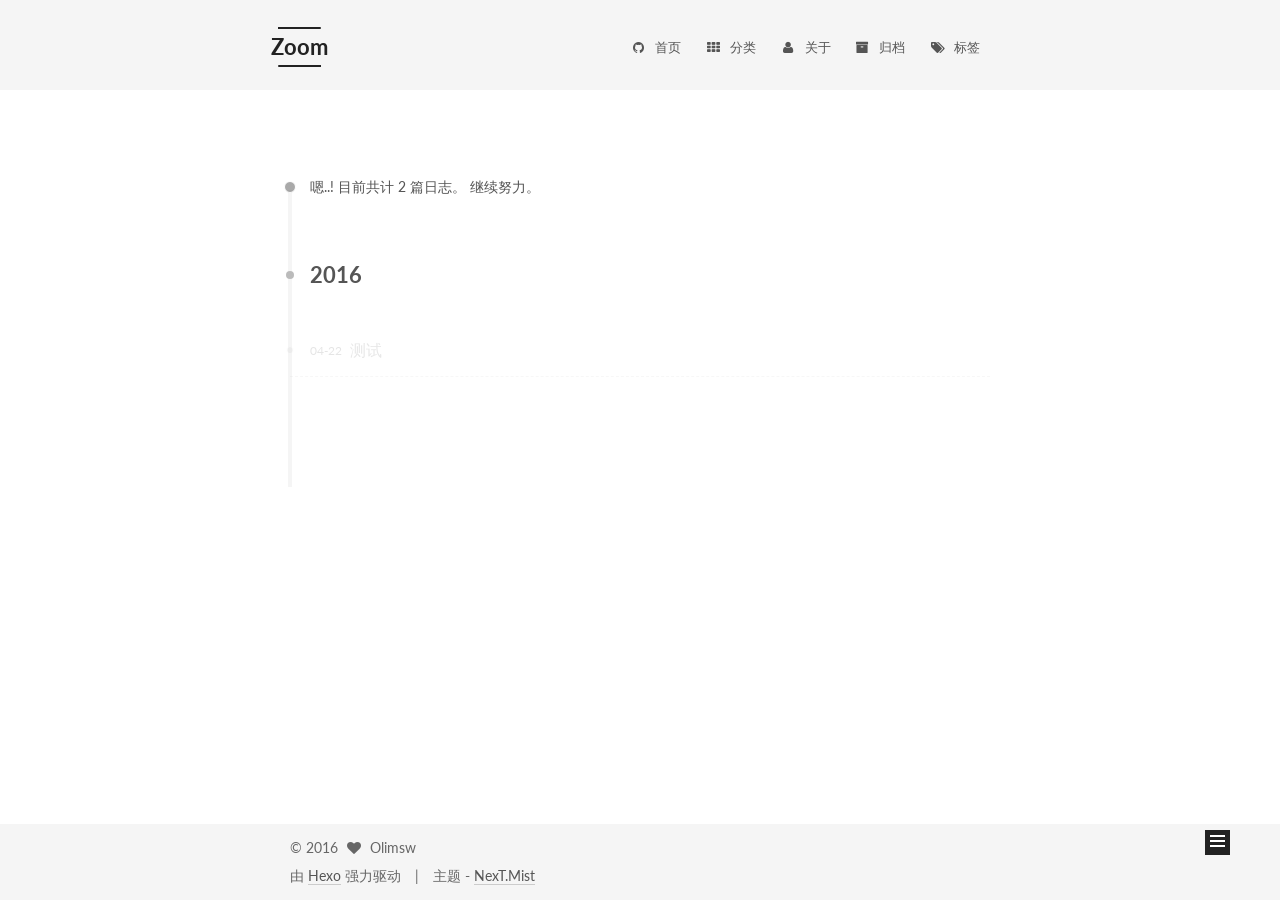
==== commit 756af9e4: "Site updated: 2016-04-22 17:04:37" ====
--- a/archives/index.html
+++ b/archives/index.html
@@ -117,6 +117,15 @@
 
 
 
+  <script type="text/javascript">
+    (function() {
+      var hm = document.createElement("script");
+      hm.src = "//tajs.qq.com/stats?sId=55724848";
+      var s = document.getElementsByTagName("script")[0];
+      s.parentNode.insertBefore(hm, s);
+    })();
+  </script>
+
 
 
 
@@ -234,7 +243,7 @@
       
         
       
-      嗯..! 目前共计 1 篇日志。 继续努力。
+      嗯..! 目前共计 2 篇日志。 继续努力。
     </span>
 
     
@@ -248,6 +257,43 @@
         <div class="collection-title">
           <h2 class="archive-year motion-element" id="archive-year-2016">2016</h2>
         </div>
+      
+      
+
+      
+
+  <article class="post post-type-normal" itemscope itemtype="http://schema.org/Article">
+    <header class="post-header">
+
+      <h1 class="post-title">
+        
+            <a class="post-title-link" href="/2016/04/22/测试/" itemprop="url">
+              
+                <span itemprop="name">测试</span>
+              
+            </a>
+        
+      </h1>
+
+      <div class="post-meta">
+        <time class="post-time" itemprop="dateCreated"
+              datetime="2016-04-22T16:17:08+08:00"
+              content="2016-04-22" >
+          04-22
+        </time>
+      </div>
+
+    </header>
+  </article>
+
+
+
+    
+
+      
+      
+      
+
       
       
 
@@ -323,7 +369,7 @@
         <nav class="site-state motion-element">
           <div class="site-state-item site-state-posts">
             <a href="/archives">
-              <span class="site-state-item-count">1</span>
+              <span class="site-state-item-count">2</span>
               <span class="site-state-item-name">日志</span>
             </a>
           </div>
@@ -460,9 +506,28 @@
 
   
 
-
-
-  
+  
+    
+  
+
+  <script type="text/javascript">
+    var duoshuoQuery = {short_name:"olimsw"};
+    (function() {
+      var ds = document.createElement('script');
+      ds.type = 'text/javascript';ds.async = true;
+      ds.id = 'duoshuo-script';
+      ds.src = (document.location.protocol == 'https:' ? 'https:' : 'http:') + '//static.duoshuo.com/embed.js';
+      ds.charset = 'UTF-8';
+      (document.getElementsByTagName('head')[0]
+      || document.getElementsByTagName('body')[0]).appendChild(ds);
+    })();
+  </script>
+
+  
+    
+  
+
+
 
 
 
--- a/css/main.css
+++ b/css/main.css
@@ -1534,7 +1534,7 @@
   width: 4px;
   height: 4px;
   border-radius: 50%;
-  background: #ff09af;
+  background: #bf29ff;
 }
 .links-of-blogroll {
   font-size: 13px;
